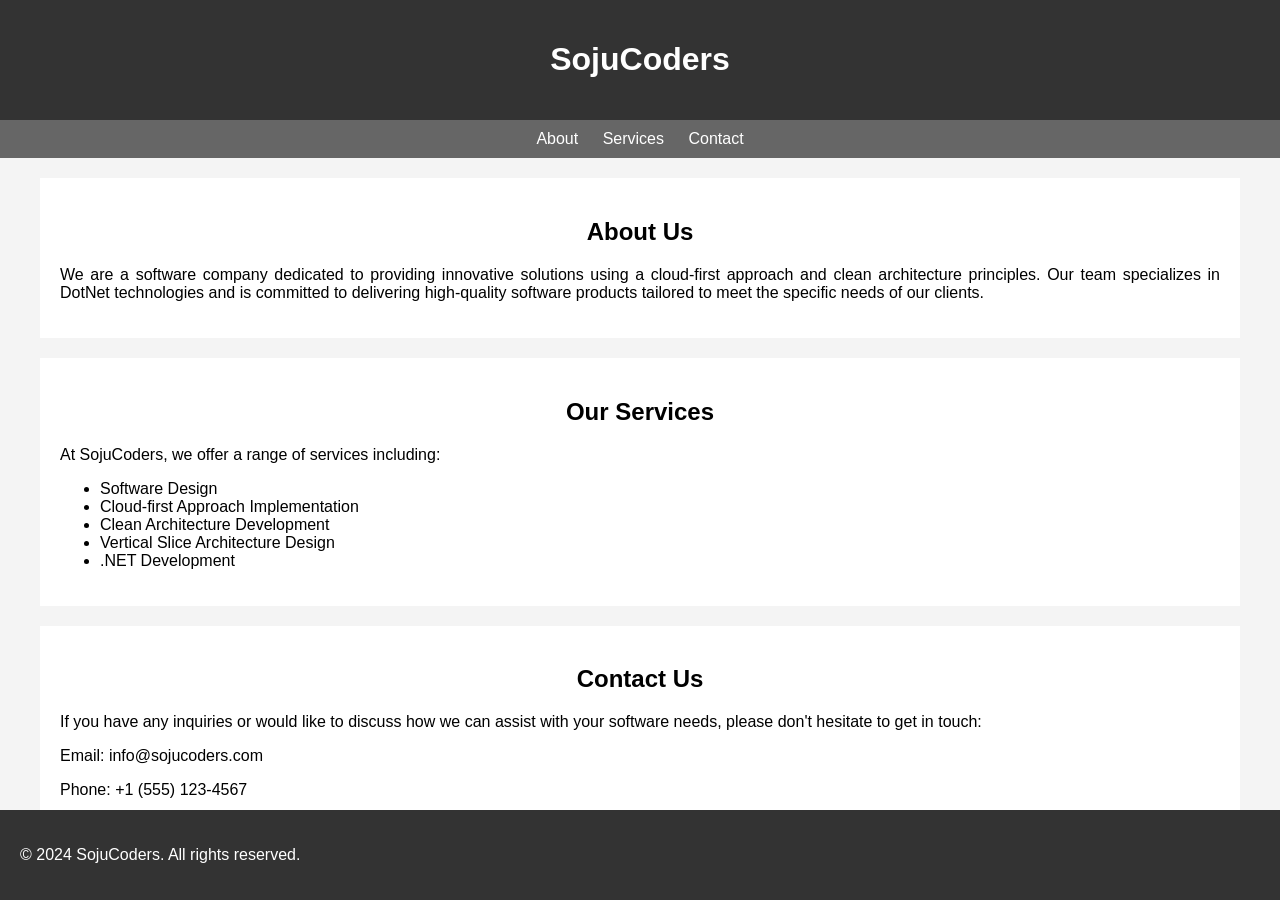
==== index.html @ ae92ab6e "Create index.html" ====
<!DOCTYPE html>
<html lang="en">
<head>
    <meta charset="UTF-8">
    <meta name="viewport" content="width=device-width, initial-scale=1.0">
    <title>SojuCoders</title>
    <style>
        body {
            font-family: Arial, sans-serif;
            margin: 0;
            padding: 0;
            background-color: #f4f4f4;
        }
        header {
            background-color: #333;
            color: #fff;
            padding: 20px;
            text-align: center;
        }
        nav {
            background-color: #666;
            padding: 10px;
            text-align: center;
        }
        nav a {
            color: #fff;
            text-decoration: none;
            margin: 0 10px;
        }
        .container {
            max-width: 1200px;
            margin: 20px auto;
            padding: 0 20px;
        }
        section {
            background-color: #fff;
            padding: 20px;
            margin-bottom: 20px;
        }
        h1, h2 {
            text-align: center;
        }
        p {
            text-align: justify;
        }
        footer {
            background-color: #333;
            color: #fff;
            text-align: center;
            padding: 20px;
            position: absolute;
            bottom: 0;
            width: 100%;
        }
    </style>
</head>
<body>
    <header>
        <h1>SojuCoders</h1>
    </header>
    <nav>
        <a href="#about">About</a>
        <a href="#services">Services</a>
        <a href="#contact">Contact</a>
    </nav>
    <div class="container">
        <section id="about">
            <h2>About Us</h2>
            <p>We are a software company dedicated to providing innovative solutions using a cloud-first approach and clean architecture principles. Our team specializes in DotNet technologies and is committed to delivering high-quality software products tailored to meet the specific needs of our clients.</p>
        </section>
        <section id="services">
            <h2>Our Services</h2>
            <p>At SojuCoders, we offer a range of services including:</p>
            <ul>
                <li>Software Design</li>
                <li>Cloud-first Approach Implementation</li>
                <li>Clean Architecture Development</li>
                <li>Vertical Slice Architecture Design</li>
                <li>.NET Development</li>
            </ul>
        </section>
        <section id="contact">
            <h2>Contact Us</h2>
            <p>If you have any inquiries or would like to discuss how we can assist with your software needs, please don't hesitate to get in touch:</p>
            <p>Email: info@sojucoders.com</p>
            <p>Phone: +1 (555) 123-4567</p>
        </section>
    </div>
    <footer>
        <p>&copy; 2024 SojuCoders. All rights reserved.</p>
    </footer>
</body>
</html>
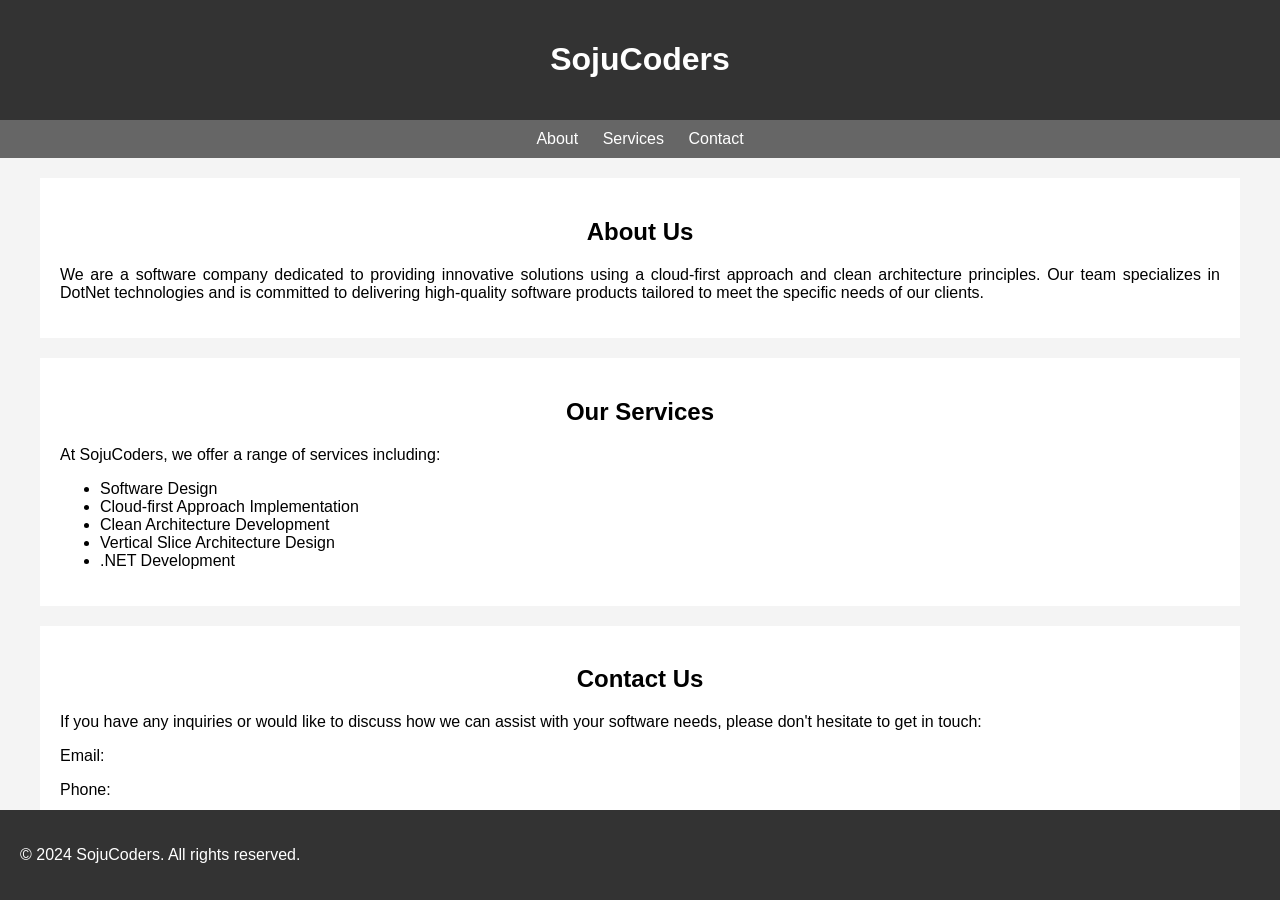
==== commit d28a4b85: "Update index.html" ====
--- a/index.html
+++ b/index.html
@@ -82,8 +82,8 @@
         <section id="contact">
             <h2>Contact Us</h2>
             <p>If you have any inquiries or would like to discuss how we can assist with your software needs, please don't hesitate to get in touch:</p>
-            <p>Email: info@sojucoders.com</p>
-            <p>Phone: +1 (555) 123-4567</p>
+            <p>Email: </p>
+            <p>Phone: </p>
         </section>
     </div>
     <footer>
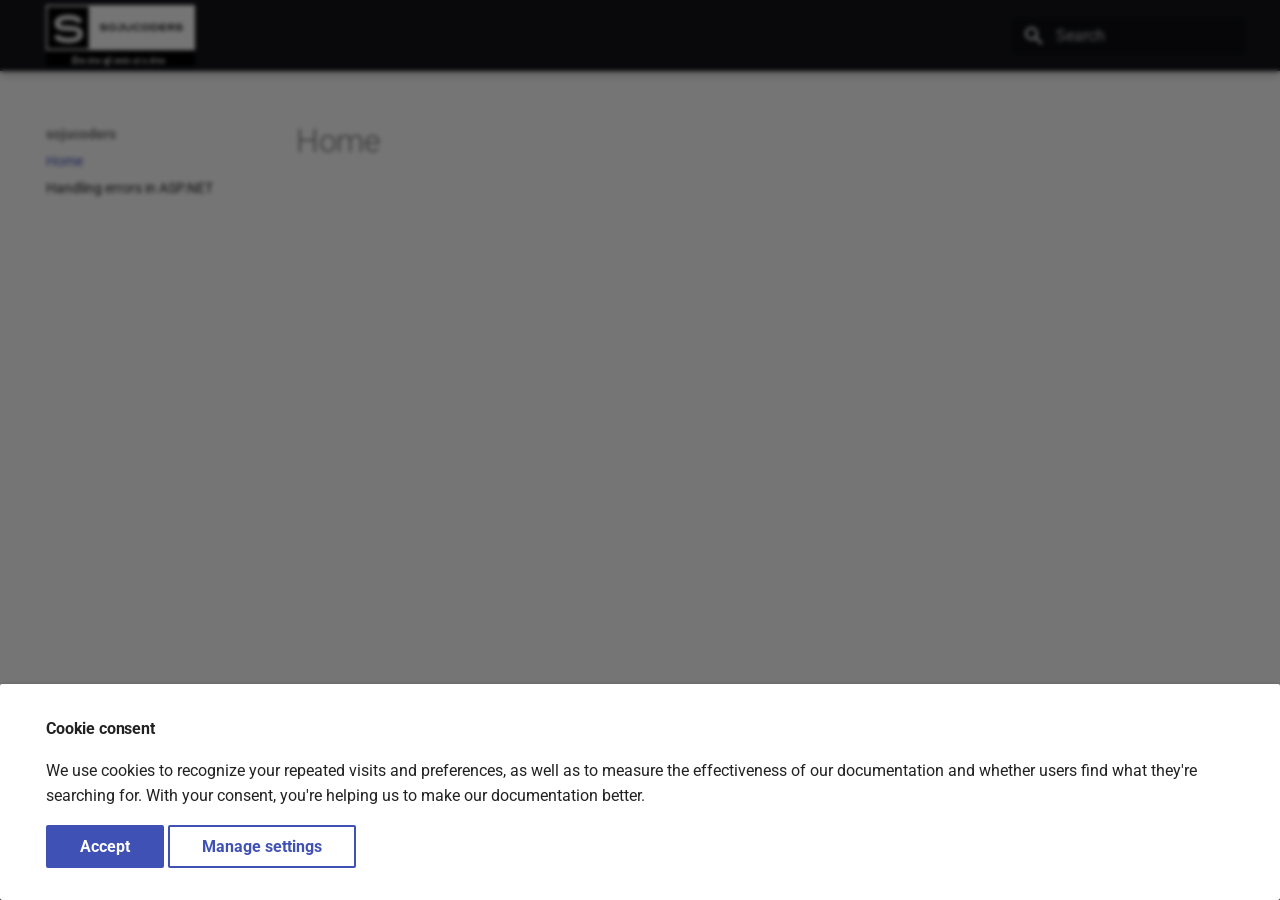
==== commit 79acba01: "Deployed  with MkDocs version: 1.5.3" ====
--- a/index.html
+++ b/index.html
@@ -1,93 +1,363 @@
-<!DOCTYPE html>
-<html lang="en">
-<head>
-    <meta charset="UTF-8">
-    <meta name="viewport" content="width=device-width, initial-scale=1.0">
-    <title>SojuCoders</title>
-    <style>
-        body {
-            font-family: Arial, sans-serif;
-            margin: 0;
-            padding: 0;
-            background-color: #f4f4f4;
-        }
-        header {
-            background-color: #333;
-            color: #fff;
-            padding: 20px;
-            text-align: center;
-        }
-        nav {
-            background-color: #666;
-            padding: 10px;
-            text-align: center;
-        }
-        nav a {
-            color: #fff;
-            text-decoration: none;
-            margin: 0 10px;
-        }
-        .container {
-            max-width: 1200px;
-            margin: 20px auto;
-            padding: 0 20px;
-        }
-        section {
-            background-color: #fff;
-            padding: 20px;
-            margin-bottom: 20px;
-        }
-        h1, h2 {
-            text-align: center;
-        }
-        p {
-            text-align: justify;
-        }
-        footer {
-            background-color: #333;
-            color: #fff;
-            text-align: center;
-            padding: 20px;
-            position: absolute;
-            bottom: 0;
-            width: 100%;
-        }
-    </style>
-</head>
-<body>
-    <header>
-        <h1>SojuCoders</h1>
-    </header>
-    <nav>
-        <a href="#about">About</a>
-        <a href="#services">Services</a>
-        <a href="#contact">Contact</a>
-    </nav>
-    <div class="container">
-        <section id="about">
-            <h2>About Us</h2>
-            <p>We are a software company dedicated to providing innovative solutions using a cloud-first approach and clean architecture principles. Our team specializes in DotNet technologies and is committed to delivering high-quality software products tailored to meet the specific needs of our clients.</p>
-        </section>
-        <section id="services">
-            <h2>Our Services</h2>
-            <p>At SojuCoders, we offer a range of services including:</p>
-            <ul>
-                <li>Software Design</li>
-                <li>Cloud-first Approach Implementation</li>
-                <li>Clean Architecture Development</li>
-                <li>Vertical Slice Architecture Design</li>
-                <li>.NET Development</li>
-            </ul>
-        </section>
-        <section id="contact">
-            <h2>Contact Us</h2>
-            <p>If you have any inquiries or would like to discuss how we can assist with your software needs, please don't hesitate to get in touch:</p>
-            <p>Email: </p>
-            <p>Phone: </p>
-        </section>
-    </div>
-    <footer>
-        <p>&copy; 2024 SojuCoders. All rights reserved.</p>
-    </footer>
-</body>
-</html>
+
+<!doctype html>
+<html lang="en" class="no-js">
+  <head>
+    
+      <meta charset="utf-8">
+      <meta name="viewport" content="width=device-width,initial-scale=1">
+      
+      
+      
+      
+      
+        <link rel="next" href="article-01/">
+      
+      
+      <link rel="icon" href="assets/images/favicon.png">
+      <meta name="generator" content="mkdocs-1.5.3, mkdocs-material-9.5.10">
+    
+    
+      
+        <title>sojucoders</title>
+      
+    
+    
+      <link rel="stylesheet" href="assets/stylesheets/main.7e359304.min.css">
+      
+        
+        <link rel="stylesheet" href="assets/stylesheets/palette.06af60db.min.css">
+      
+      
+
+
+    
+    
+      
+    
+    
+      
+        
+        
+        <link rel="preconnect" href="https://fonts.gstatic.com" crossorigin>
+        <link rel="stylesheet" href="https://fonts.googleapis.com/css?family=Roboto:300,300i,400,400i,700,700i%7CRoboto+Mono:400,400i,700,700i&display=fallback">
+        <style>:root{--md-text-font:"Roboto";--md-code-font:"Roboto Mono"}</style>
+      
+    
+    
+      <link rel="stylesheet" href="stylesheets/extra.css">
+    
+    <script>__md_scope=new URL(".",location),__md_hash=e=>[...e].reduce((e,_)=>(e<<5)-e+_.charCodeAt(0),0),__md_get=(e,_=localStorage,t=__md_scope)=>JSON.parse(_.getItem(t.pathname+"."+e)),__md_set=(e,_,t=localStorage,a=__md_scope)=>{try{t.setItem(a.pathname+"."+e,JSON.stringify(_))}catch(e){}}</script>
+    
+      
+
+    
+    
+    
+  </head>
+  
+  
+    
+    
+    
+    
+    
+    <body dir="ltr" data-md-color-scheme="default" data-md-color-primary="black" data-md-color-accent="indigo">
+  
+    
+    <input class="md-toggle" data-md-toggle="drawer" type="checkbox" id="__drawer" autocomplete="off">
+    <input class="md-toggle" data-md-toggle="search" type="checkbox" id="__search" autocomplete="off">
+    <label class="md-overlay" for="__drawer"></label>
+    <div data-md-component="skip">
+      
+    </div>
+    <div data-md-component="announce">
+      
+    </div>
+    
+    
+      
+
+  
+
+<header class="md-header md-header--shadow" data-md-component="header">
+  <nav class="md-header__inner md-grid" aria-label="Header">
+    <a href="." title="sojucoders" class="md-header__button md-logo" aria-label="sojucoders" data-md-component="logo">
+      
+  <img src="assets/images/image.png" alt="logo">
+
+    </a>
+    <label class="md-header__button md-icon" for="__drawer">
+      
+      <svg xmlns="http://www.w3.org/2000/svg" viewBox="0 0 24 24"><path d="M3 6h18v2H3V6m0 5h18v2H3v-2m0 5h18v2H3v-2Z"/></svg>
+    </label>
+    <div class="md-header__title" data-md-component="header-title">
+      <div class="md-header__ellipsis">
+        <div class="md-header__topic">
+          <span class="md-ellipsis">
+            sojucoders
+          </span>
+        </div>
+        <div class="md-header__topic" data-md-component="header-topic">
+          <span class="md-ellipsis">
+            
+              Home
+            
+          </span>
+        </div>
+      </div>
+    </div>
+    
+      
+    
+    
+    
+    
+      <label class="md-header__button md-icon" for="__search">
+        
+        <svg xmlns="http://www.w3.org/2000/svg" viewBox="0 0 24 24"><path d="M9.5 3A6.5 6.5 0 0 1 16 9.5c0 1.61-.59 3.09-1.56 4.23l.27.27h.79l5 5-1.5 1.5-5-5v-.79l-.27-.27A6.516 6.516 0 0 1 9.5 16 6.5 6.5 0 0 1 3 9.5 6.5 6.5 0 0 1 9.5 3m0 2C7 5 5 7 5 9.5S7 14 9.5 14 14 12 14 9.5 12 5 9.5 5Z"/></svg>
+      </label>
+      <div class="md-search" data-md-component="search" role="dialog">
+  <label class="md-search__overlay" for="__search"></label>
+  <div class="md-search__inner" role="search">
+    <form class="md-search__form" name="search">
+      <input type="text" class="md-search__input" name="query" aria-label="Search" placeholder="Search" autocapitalize="off" autocorrect="off" autocomplete="off" spellcheck="false" data-md-component="search-query" required>
+      <label class="md-search__icon md-icon" for="__search">
+        
+        <svg xmlns="http://www.w3.org/2000/svg" viewBox="0 0 24 24"><path d="M9.5 3A6.5 6.5 0 0 1 16 9.5c0 1.61-.59 3.09-1.56 4.23l.27.27h.79l5 5-1.5 1.5-5-5v-.79l-.27-.27A6.516 6.516 0 0 1 9.5 16 6.5 6.5 0 0 1 3 9.5 6.5 6.5 0 0 1 9.5 3m0 2C7 5 5 7 5 9.5S7 14 9.5 14 14 12 14 9.5 12 5 9.5 5Z"/></svg>
+        
+        <svg xmlns="http://www.w3.org/2000/svg" viewBox="0 0 24 24"><path d="M20 11v2H8l5.5 5.5-1.42 1.42L4.16 12l7.92-7.92L13.5 5.5 8 11h12Z"/></svg>
+      </label>
+      <nav class="md-search__options" aria-label="Search">
+        
+        <button type="reset" class="md-search__icon md-icon" title="Clear" aria-label="Clear" tabindex="-1">
+          
+          <svg xmlns="http://www.w3.org/2000/svg" viewBox="0 0 24 24"><path d="M19 6.41 17.59 5 12 10.59 6.41 5 5 6.41 10.59 12 5 17.59 6.41 19 12 13.41 17.59 19 19 17.59 13.41 12 19 6.41Z"/></svg>
+        </button>
+      </nav>
+      
+    </form>
+    <div class="md-search__output">
+      <div class="md-search__scrollwrap" data-md-scrollfix>
+        <div class="md-search-result" data-md-component="search-result">
+          <div class="md-search-result__meta">
+            Initializing search
+          </div>
+          <ol class="md-search-result__list" role="presentation"></ol>
+        </div>
+      </div>
+    </div>
+  </div>
+</div>
+    
+    
+  </nav>
+  
+</header>
+    
+    <div class="md-container" data-md-component="container">
+      
+      
+        
+          
+        
+      
+      <main class="md-main" data-md-component="main">
+        <div class="md-main__inner md-grid">
+          
+            
+              
+              <div class="md-sidebar md-sidebar--primary" data-md-component="sidebar" data-md-type="navigation" >
+                <div class="md-sidebar__scrollwrap">
+                  <div class="md-sidebar__inner">
+                    
+
+
+
+<nav class="md-nav md-nav--primary" aria-label="Navigation" data-md-level="0">
+  <label class="md-nav__title" for="__drawer">
+    <a href="." title="sojucoders" class="md-nav__button md-logo" aria-label="sojucoders" data-md-component="logo">
+      
+  <img src="assets/images/image.png" alt="logo">
+
+    </a>
+    sojucoders
+  </label>
+  
+  <ul class="md-nav__list" data-md-scrollfix>
+    
+      
+      
+  
+  
+    
+  
+  
+  
+    <li class="md-nav__item md-nav__item--active">
+      
+      <input class="md-nav__toggle md-toggle" type="checkbox" id="__toc">
+      
+      
+      
+      <a href="." class="md-nav__link md-nav__link--active">
+        
+  
+  <span class="md-ellipsis">
+    Home
+  </span>
+  
+
+      </a>
+      
+    </li>
+  
+
+    
+      
+      
+  
+  
+  
+  
+    <li class="md-nav__item">
+      <a href="article-01/" class="md-nav__link">
+        
+  
+  <span class="md-ellipsis">
+    Handling errors in ASP.NET
+  </span>
+  
+
+      </a>
+    </li>
+  
+
+    
+  </ul>
+</nav>
+                  </div>
+                </div>
+              </div>
+            
+            
+              
+              <div class="md-sidebar md-sidebar--secondary" data-md-component="sidebar" data-md-type="toc" >
+                <div class="md-sidebar__scrollwrap">
+                  <div class="md-sidebar__inner">
+                    
+
+<nav class="md-nav md-nav--secondary" aria-label="Table of contents">
+  
+  
+  
+  
+</nav>
+                  </div>
+                </div>
+              </div>
+            
+          
+          
+            <div class="md-content" data-md-component="content">
+              <article class="md-content__inner md-typeset">
+                
+                  
+
+
+  <h1>Home</h1>
+
+
+
+
+
+
+
+
+
+
+
+
+
+
+                
+              </article>
+            </div>
+          
+          
+<script>var target=document.getElementById(location.hash.slice(1));target&&target.name&&(target.checked=target.name.startsWith("__tabbed_"))</script>
+        </div>
+        
+      </main>
+      
+        <footer class="md-footer">
+  
+  <div class="md-footer-meta md-typeset">
+    <div class="md-footer-meta__inner md-grid">
+      <div class="md-copyright">
+  
+  
+    Made with
+    <a href="https://squidfunk.github.io/mkdocs-material/" target="_blank" rel="noopener">
+      Material for MkDocs
+    </a>
+  
+</div>
+      
+    </div>
+  </div>
+</footer>
+      
+    </div>
+    <div class="md-dialog" data-md-component="dialog">
+      <div class="md-dialog__inner md-typeset"></div>
+    </div>
+    
+    
+      <div class="md-consent" data-md-component="consent" id="__consent" hidden>
+        <div class="md-consent__overlay"></div>
+        <aside class="md-consent__inner">
+          <form class="md-consent__form md-grid md-typeset" name="consent">
+            
+
+
+
+
+  
+
+
+<h4>Cookie consent</h4>
+<p>We use cookies to recognize your repeated visits and preferences, as well as to measure the effectiveness of our documentation and whether users find what they're searching for. With your consent, you're helping us to make our documentation better.</p>
+<input class="md-toggle" type="checkbox" id="__settings" >
+<div class="md-consent__settings">
+  <ul class="task-list">
+    
+  </ul>
+</div>
+<div class="md-consent__controls">
+  
+    
+      <button class="md-button md-button--primary">Accept</button>
+    
+    
+    
+  
+    
+    
+    
+      <label class="md-button" for="__settings">Manage settings</label>
+    
+  
+</div>
+          </form>
+        </aside>
+      </div>
+      <script>var consent=__md_get("__consent");if(consent)for(var input of document.forms.consent.elements)input.name&&(input.checked=consent[input.name]||!1);else"file:"!==location.protocol&&setTimeout(function(){document.querySelector("[data-md-component=consent]").hidden=!1},250);var action,form=document.forms.consent;for(action of["submit","reset"])form.addEventListener(action,function(e){if(e.preventDefault(),"reset"===e.type)for(var n of document.forms.consent.elements)n.name&&(n.checked=!1);__md_set("__consent",Object.fromEntries(Array.from(new FormData(form).keys()).map(function(e){return[e,!0]}))),location.hash="",location.reload()})</script>
+    
+    <script id="__config" type="application/json">{"base": ".", "features": [], "search": "assets/javascripts/workers/search.b8dbb3d2.min.js", "translations": {"clipboard.copied": "Copied to clipboard", "clipboard.copy": "Copy to clipboard", "search.result.more.one": "1 more on this page", "search.result.more.other": "# more on this page", "search.result.none": "No matching documents", "search.result.one": "1 matching document", "search.result.other": "# matching documents", "search.result.placeholder": "Type to start searching", "search.result.term.missing": "Missing", "select.version": "Select version"}}</script>
+    
+    
+      <script src="assets/javascripts/bundle.8fd75fb4.min.js"></script>
+      
+    
+  </body>
+</html>
--- a/assets/stylesheets/main.7e359304.min.css
+++ b/assets/stylesheets/main.7e359304.min.css
@@ -0,0 +1 @@
+@charset "UTF-8";html{-webkit-text-size-adjust:none;-moz-text-size-adjust:none;text-size-adjust:none;box-sizing:border-box}*,:after,:before{box-sizing:inherit}@media (prefers-reduced-motion){*,:after,:before{transition:none!important}}body{margin:0}a,button,input,label{-webkit-tap-highlight-color:transparent}a{color:inherit;text-decoration:none}hr{border:0;box-sizing:initial;display:block;height:.05rem;overflow:visible;padding:0}small{font-size:80%}sub,sup{line-height:1em}img{border-style:none}table{border-collapse:initial;border-spacing:0}td,th{font-weight:400;vertical-align:top}button{background:#0000;border:0;font-family:inherit;font-size:inherit;margin:0;padding:0}input{border:0;outline:none}:root{--md-primary-fg-color:#4051b5;--md-primary-fg-color--light:#5d6cc0;--md-primary-fg-color--dark:#303fa1;--md-primary-bg-color:#fff;--md-primary-bg-color--light:#ffffffb3;--md-accent-fg-color:#526cfe;--md-accent-fg-color--transparent:#526cfe1a;--md-accent-bg-color:#fff;--md-accent-bg-color--light:#ffffffb3}[data-md-color-scheme=default]{color-scheme:light}[data-md-color-scheme=default] img[src$="#gh-dark-mode-only"],[data-md-color-scheme=default] img[src$="#only-dark"]{display:none}:root,[data-md-color-scheme=default]{--md-hue:225deg;--md-default-fg-color:#000000de;--md-default-fg-color--light:#0000008a;--md-default-fg-color--lighter:#00000052;--md-default-fg-color--lightest:#00000012;--md-default-bg-color:#fff;--md-default-bg-color--light:#ffffffb3;--md-default-bg-color--lighter:#ffffff4d;--md-default-bg-color--lightest:#ffffff1f;--md-code-fg-color:#36464e;--md-code-bg-color:#f5f5f5;--md-code-hl-color:#4287ff;--md-code-hl-color--light:#4287ff1a;--md-code-hl-number-color:#d52a2a;--md-code-hl-special-color:#db1457;--md-code-hl-function-color:#a846b9;--md-code-hl-constant-color:#6e59d9;--md-code-hl-keyword-color:#3f6ec6;--md-code-hl-string-color:#1c7d4d;--md-code-hl-name-color:var(--md-code-fg-color);--md-code-hl-operator-color:var(--md-default-fg-color--light);--md-code-hl-punctuation-color:var(--md-default-fg-color--light);--md-code-hl-comment-color:var(--md-default-fg-color--light);--md-code-hl-generic-color:var(--md-default-fg-color--light);--md-code-hl-variable-color:var(--md-default-fg-color--light);--md-typeset-color:var(--md-default-fg-color);--md-typeset-a-color:var(--md-primary-fg-color);--md-typeset-del-color:#f5503d26;--md-typeset-ins-color:#0bd57026;--md-typeset-kbd-color:#fafafa;--md-typeset-kbd-accent-color:#fff;--md-typeset-kbd-border-color:#b8b8b8;--md-typeset-mark-color:#ffff0080;--md-typeset-table-color:#0000001f;--md-typeset-table-color--light:rgba(0,0,0,.035);--md-admonition-fg-color:var(--md-default-fg-color);--md-admonition-bg-color:var(--md-default-bg-color);--md-warning-fg-color:#000000de;--md-warning-bg-color:#ff9;--md-footer-fg-color:#fff;--md-footer-fg-color--light:#ffffffb3;--md-footer-fg-color--lighter:#ffffff73;--md-footer-bg-color:#000000de;--md-footer-bg-color--dark:#00000052;--md-shadow-z1:0 0.2rem 0.5rem #0000000d,0 0 0.05rem #0000001a;--md-shadow-z2:0 0.2rem 0.5rem #0000001a,0 0 0.05rem #00000040;--md-shadow-z3:0 0.2rem 0.5rem #0003,0 0 0.05rem #00000059}.md-icon svg{fill:currentcolor;display:block;height:1.2rem;width:1.2rem}body{-webkit-font-smoothing:antialiased;-moz-osx-font-smoothing:grayscale;--md-text-font-family:var(--md-text-font,_),-apple-system,BlinkMacSystemFont,Helvetica,Arial,sans-serif;--md-code-font-family:var(--md-code-font,_),SFMono-Regular,Consolas,Menlo,monospace}aside,body,input{font-feature-settings:"kern","liga";color:var(--md-typeset-color);font-family:var(--md-text-font-family)}code,kbd,pre{font-feature-settings:"kern";font-family:var(--md-code-font-family)}:root{--md-typeset-table-sort-icon:url('data:image/svg+xml;charset=utf-8,<svg xmlns="http://www.w3.org/2000/svg" viewBox="0 0 24 24"><path d="m18 21-4-4h3V7h-3l4-4 4 4h-3v10h3M2 19v-2h10v2M2 13v-2h7v2M2 7V5h4v2H2Z"/></svg>');--md-typeset-table-sort-icon--asc:url('data:image/svg+xml;charset=utf-8,<svg xmlns="http://www.w3.org/2000/svg" viewBox="0 0 24 24"><path d="M19 17h3l-4 4-4-4h3V3h2M2 17h10v2H2M6 5v2H2V5m0 6h7v2H2v-2Z"/></svg>');--md-typeset-table-sort-icon--desc:url('data:image/svg+xml;charset=utf-8,<svg xmlns="http://www.w3.org/2000/svg" viewBox="0 0 24 24"><path d="M19 7h3l-4-4-4 4h3v14h2M2 17h10v2H2M6 5v2H2V5m0 6h7v2H2v-2Z"/></svg>')}.md-typeset{-webkit-print-color-adjust:exact;color-adjust:exact;font-size:.8rem;line-height:1.6}@media print{.md-typeset{font-size:.68rem}}.md-typeset blockquote,.md-typeset dl,.md-typeset figure,.md-typeset ol,.md-typeset pre,.md-typeset ul{margin-bottom:1em;margin-top:1em}.md-typeset h1{color:var(--md-default-fg-color--light);font-size:2em;line-height:1.3;margin:0 0 1.25em}.md-typeset h1,.md-typeset h2{font-weight:300;letter-spacing:-.01em}.md-typeset h2{font-size:1.5625em;line-height:1.4;margin:1.6em 0 .64em}.md-typeset h3{font-size:1.25em;font-weight:400;letter-spacing:-.01em;line-height:1.5;margin:1.6em 0 .8em}.md-typeset h2+h3{margin-top:.8em}.md-typeset h4{font-weight:700;letter-spacing:-.01em;margin:1em 0}.md-typeset h5,.md-typeset h6{color:var(--md-default-fg-color--light);font-size:.8em;font-weight:700;letter-spacing:-.01em;margin:1.25em 0}.md-typeset h5{text-transform:uppercase}.md-typeset hr{border-bottom:.05rem solid var(--md-default-fg-color--lightest);display:flow-root;margin:1.5em 0}.md-typeset a{color:var(--md-typeset-a-color);word-break:break-word}.md-typeset a,.md-typeset a:before{transition:color 125ms}.md-typeset a:focus,.md-typeset a:hover{color:var(--md-accent-fg-color)}.md-typeset a:focus code,.md-typeset a:hover code{background-color:var(--md-accent-fg-color--transparent)}.md-typeset a code{color:currentcolor;transition:background-color 125ms}.md-typeset a.focus-visible{outline-color:var(--md-accent-fg-color);outline-offset:.2rem}.md-typeset code,.md-typeset kbd,.md-typeset pre{color:var(--md-code-fg-color);direction:ltr;font-variant-ligatures:none}@media print{.md-typeset code,.md-typeset kbd,.md-typeset pre{white-space:pre-wrap}}.md-typeset code{background-color:var(--md-code-bg-color);border-radius:.1rem;-webkit-box-decoration-break:clone;box-decoration-break:clone;font-size:.85em;padding:0 .2941176471em;word-break:break-word}.md-typeset code:not(.focus-visible){-webkit-tap-highlight-color:transparent;outline:none}.md-typeset pre{display:flow-root;line-height:1.4;position:relative}.md-typeset pre>code{-webkit-box-decoration-break:slice;box-decoration-break:slice;box-shadow:none;display:block;margin:0;outline-color:var(--md-accent-fg-color);overflow:auto;padding:.7720588235em 1.1764705882em;scrollbar-color:var(--md-default-fg-color--lighter) #0000;scrollbar-width:thin;touch-action:auto;word-break:normal}.md-typeset pre>code:hover{scrollbar-color:var(--md-accent-fg-color) #0000}.md-typeset pre>code::-webkit-scrollbar{height:.2rem;width:.2rem}.md-typeset pre>code::-webkit-scrollbar-thumb{background-color:var(--md-default-fg-color--lighter)}.md-typeset pre>code::-webkit-scrollbar-thumb:hover{background-color:var(--md-accent-fg-color)}.md-typeset kbd{background-color:var(--md-typeset-kbd-color);border-radius:.1rem;box-shadow:0 .1rem 0 .05rem var(--md-typeset-kbd-border-color),0 .1rem 0 var(--md-typeset-kbd-border-color),0 -.1rem .2rem var(--md-typeset-kbd-accent-color) inset;color:var(--md-default-fg-color);display:inline-block;font-size:.75em;padding:0 .6666666667em;vertical-align:text-top;word-break:break-word}.md-typeset mark{background-color:var(--md-typeset-mark-color);-webkit-box-decoration-break:clone;box-decoration-break:clone;color:inherit;word-break:break-word}.md-typeset abbr{border-bottom:.05rem dotted var(--md-default-fg-color--light);cursor:help;text-decoration:none}.md-typeset small{opacity:.75}[dir=ltr] .md-typeset sub,[dir=ltr] .md-typeset sup{margin-left:.078125em}[dir=rtl] .md-typeset sub,[dir=rtl] .md-typeset sup{margin-right:.078125em}[dir=ltr] .md-typeset blockquote{padding-left:.6rem}[dir=rtl] .md-typeset blockquote{padding-right:.6rem}[dir=ltr] .md-typeset blockquote{border-left:.2rem solid var(--md-default-fg-color--lighter)}[dir=rtl] .md-typeset blockquote{border-right:.2rem solid var(--md-default-fg-color--lighter)}.md-typeset blockquote{color:var(--md-default-fg-color--light);margin-left:0;margin-right:0}.md-typeset ul{list-style-type:disc}[dir=ltr] .md-typeset ol,[dir=ltr] .md-typeset ul{margin-left:.625em}[dir=rtl] .md-typeset ol,[dir=rtl] .md-typeset ul{margin-right:.625em}.md-typeset ol,.md-typeset ul{padding:0}.md-typeset ol:not([hidden]),.md-typeset ul:not([hidden]){display:flow-root}.md-typeset ol ol,.md-typeset ul ol{list-style-type:lower-alpha}.md-typeset ol ol ol,.md-typeset ul ol ol{list-style-type:lower-roman}[dir=ltr] .md-typeset ol li,[dir=ltr] .md-typeset ul li{margin-left:1.25em}[dir=rtl] .md-typeset ol li,[dir=rtl] .md-typeset ul li{margin-right:1.25em}.md-typeset ol li,.md-typeset ul li{margin-bottom:.5em}.md-typeset ol li blockquote,.md-typeset ol li p,.md-typeset ul li blockquote,.md-typeset ul li p{margin:.5em 0}.md-typeset ol li:last-child,.md-typeset ul li:last-child{margin-bottom:0}[dir=ltr] .md-typeset ol li ol,[dir=ltr] .md-typeset ol li ul,[dir=ltr] .md-typeset ul li ol,[dir=ltr] .md-typeset ul li ul{margin-left:.625em}[dir=rtl] .md-typeset ol li ol,[dir=rtl] .md-typeset ol li ul,[dir=rtl] .md-typeset ul li ol,[dir=rtl] .md-typeset ul li ul{margin-right:.625em}.md-typeset ol li ol,.md-typeset ol li ul,.md-typeset ul li ol,.md-typeset ul li ul{margin-bottom:.5em;margin-top:.5em}[dir=ltr] .md-typeset dd{margin-left:1.875em}[dir=rtl] .md-typeset dd{margin-right:1.875em}.md-typeset dd{margin-bottom:1.5em;margin-top:1em}.md-typeset img,.md-typeset svg,.md-typeset video{height:auto;max-width:100%}.md-typeset img[align=left]{margin:1em 1em 1em 0}.md-typeset img[align=right]{margin:1em 0 1em 1em}.md-typeset img[align]:only-child{margin-top:0}.md-typeset figure{display:flow-root;margin:1em auto;max-width:100%;text-align:center;width:-webkit-fit-content;width:-moz-fit-content;width:fit-content}.md-typeset figure img{display:block;margin:0 auto}.md-typeset figcaption{font-style:italic;margin:1em auto;max-width:24rem}.md-typeset iframe{max-width:100%}.md-typeset table:not([class]){background-color:var(--md-default-bg-color);border:.05rem solid var(--md-typeset-table-color);border-radius:.1rem;display:inline-block;font-size:.64rem;max-width:100%;overflow:auto;touch-action:auto}@media print{.md-typeset table:not([class]){display:table}}.md-typeset table:not([class])+*{margin-top:1.5em}.md-typeset table:not([class]) td>:first-child,.md-typeset table:not([class]) th>:first-child{margin-top:0}.md-typeset table:not([class]) td>:last-child,.md-typeset table:not([class]) th>:last-child{margin-bottom:0}.md-typeset table:not([class]) td:not([align]),.md-typeset table:not([class]) th:not([align]){text-align:left}[dir=rtl] .md-typeset table:not([class]) td:not([align]),[dir=rtl] .md-typeset table:not([class]) th:not([align]){text-align:right}.md-typeset table:not([class]) th{font-weight:700;min-width:5rem;padding:.9375em 1.25em;vertical-align:top}.md-typeset table:not([class]) td{border-top:.05rem solid var(--md-typeset-table-color);padding:.9375em 1.25em;vertical-align:top}.md-typeset table:not([class]) tbody tr{transition:background-color 125ms}.md-typeset table:not([class]) tbody tr:hover{background-color:var(--md-typeset-table-color--light);box-shadow:0 .05rem 0 var(--md-default-bg-color) inset}.md-typeset table:not([class]) a{word-break:normal}.md-typeset table th[role=columnheader]{cursor:pointer}[dir=ltr] .md-typeset table th[role=columnheader]:after{margin-left:.5em}[dir=rtl] .md-typeset table th[role=columnheader]:after{margin-right:.5em}.md-typeset table th[role=columnheader]:after{content:"";display:inline-block;height:1.2em;-webkit-mask-image:var(--md-typeset-table-sort-icon);mask-image:var(--md-typeset-table-sort-icon);-webkit-mask-repeat:no-repeat;mask-repeat:no-repeat;-webkit-mask-size:contain;mask-size:contain;transition:background-color 125ms;vertical-align:text-bottom;width:1.2em}.md-typeset table th[role=columnheader]:hover:after{background-color:var(--md-default-fg-color--lighter)}.md-typeset table th[role=columnheader][aria-sort=ascending]:after{background-color:var(--md-default-fg-color--light);-webkit-mask-image:var(--md-typeset-table-sort-icon--asc);mask-image:var(--md-typeset-table-sort-icon--asc)}.md-typeset table th[role=columnheader][aria-sort=descending]:after{background-color:var(--md-default-fg-color--light);-webkit-mask-image:var(--md-typeset-table-sort-icon--desc);mask-image:var(--md-typeset-table-sort-icon--desc)}.md-typeset__scrollwrap{margin:1em -.8rem;overflow-x:auto;touch-action:auto}.md-typeset__table{display:inline-block;margin-bottom:.5em;padding:0 .8rem}@media print{.md-typeset__table{display:block}}html .md-typeset__table table{display:table;margin:0;overflow:hidden;width:100%}@media screen and (max-width:44.984375em){.md-content__inner>pre{margin:1em -.8rem}.md-content__inner>pre code{border-radius:0}}.md-typeset .md-author{border-radius:100%;display:block;flex-shrink:0;height:1.6rem;overflow:hidden;position:relative;transition:color 125ms,transform 125ms;width:1.6rem}.md-typeset .md-author img{display:block}.md-typeset .md-author--more{background:var(--md-default-fg-color--lightest);color:var(--md-default-fg-color--lighter);font-size:.6rem;font-weight:700;line-height:1.6rem;text-align:center}.md-typeset .md-author--long{height:2.4rem;width:2.4rem}.md-typeset a.md-author{transform:scale(1)}.md-typeset a.md-author img{filter:grayscale(100%) opacity(75%);transition:filter 125ms}.md-typeset a.md-author:focus,.md-typeset a.md-author:hover{transform:scale(1.1);z-index:1}.md-typeset a.md-author:focus img,.md-typeset a.md-author:hover img{filter:grayscale(0)}.md-banner{background-color:var(--md-footer-bg-color);color:var(--md-footer-fg-color);overflow:auto}@media print{.md-banner{display:none}}.md-banner--warning{background-color:var(--md-warning-bg-color);color:var(--md-warning-fg-color)}.md-banner__inner{font-size:.7rem;margin:.6rem auto;padding:0 .8rem}[dir=ltr] .md-banner__button{float:right}[dir=rtl] .md-banner__button{float:left}.md-banner__button{color:inherit;cursor:pointer;transition:opacity .25s}.no-js .md-banner__button{display:none}.md-banner__button:hover{opacity:.7}html{font-size:125%;height:100%;overflow-x:hidden}@media screen and (min-width:100em){html{font-size:137.5%}}@media screen and (min-width:125em){html{font-size:150%}}body{background-color:var(--md-default-bg-color);display:flex;flex-direction:column;font-size:.5rem;min-height:100%;position:relative;width:100%}@media print{body{display:block}}@media screen and (max-width:59.984375em){body[data-md-scrolllock]{position:fixed}}.md-grid{margin-left:auto;margin-right:auto;max-width:61rem}.md-container{display:flex;flex-direction:column;flex-grow:1}@media print{.md-container{display:block}}.md-main{flex-grow:1}.md-main__inner{display:flex;height:100%;margin-top:1.5rem}.md-ellipsis{overflow:hidden;text-overflow:ellipsis}.md-toggle{display:none}.md-option{height:0;opacity:0;position:absolute;width:0}.md-option:checked+label:not([hidden]){display:block}.md-option.focus-visible+label{outline-color:var(--md-accent-fg-color);outline-style:auto}.md-skip{background-color:var(--md-default-fg-color);border-radius:.1rem;color:var(--md-default-bg-color);font-size:.64rem;margin:.5rem;opacity:0;outline-color:var(--md-accent-fg-color);padding:.3rem .5rem;position:fixed;transform:translateY(.4rem);z-index:-1}.md-skip:focus{opacity:1;transform:translateY(0);transition:transform .25s cubic-bezier(.4,0,.2,1),opacity 175ms 75ms;z-index:10}@page{margin:25mm}:root{--md-clipboard-icon:url('data:image/svg+xml;charset=utf-8,<svg xmlns="http://www.w3.org/2000/svg" viewBox="0 0 24 24"><path d="M19 21H8V7h11m0-2H8a2 2 0 0 0-2 2v14a2 2 0 0 0 2 2h11a2 2 0 0 0 2-2V7a2 2 0 0 0-2-2m-3-4H4a2 2 0 0 0-2 2v14h2V3h12V1Z"/></svg>')}.md-clipboard{border-radius:.1rem;color:var(--md-default-fg-color--lightest);cursor:pointer;height:1.5em;outline-color:var(--md-accent-fg-color);outline-offset:.1rem;position:absolute;right:.5em;top:.5em;transition:color .25s;width:1.5em;z-index:1}@media print{.md-clipboard{display:none}}.md-clipboard:not(.focus-visible){-webkit-tap-highlight-color:transparent;outline:none}:hover>.md-clipboard{color:var(--md-default-fg-color--light)}.md-clipboard:focus,.md-clipboard:hover{color:var(--md-accent-fg-color)}.md-clipboard:after{background-color:currentcolor;content:"";display:block;height:1.125em;margin:0 auto;-webkit-mask-image:var(--md-clipboard-icon);mask-image:var(--md-clipboard-icon);-webkit-mask-position:center;mask-position:center;-webkit-mask-repeat:no-repeat;mask-repeat:no-repeat;-webkit-mask-size:contain;mask-size:contain;width:1.125em}.md-clipboard--inline{cursor:pointer}.md-clipboard--inline code{transition:color .25s,background-color .25s}.md-clipboard--inline:focus code,.md-clipboard--inline:hover code{background-color:var(--md-accent-fg-color--transparent);color:var(--md-accent-fg-color)}@keyframes consent{0%{opacity:0;transform:translateY(100%)}to{opacity:1;transform:translateY(0)}}@keyframes overlay{0%{opacity:0}to{opacity:1}}.md-consent__overlay{animation:overlay .25s both;-webkit-backdrop-filter:blur(.1rem);backdrop-filter:blur(.1rem);background-color:#0000008a;height:100%;opacity:1;position:fixed;top:0;width:100%;z-index:5}.md-consent__inner{animation:consent .5s cubic-bezier(.1,.7,.1,1) both;background-color:var(--md-default-bg-color);border:0;border-radius:.1rem;bottom:0;box-shadow:0 0 .2rem #0000001a,0 .2rem .4rem #0003;max-height:100%;overflow:auto;padding:0;position:fixed;width:100%;z-index:5}.md-consent__form{padding:.8rem}.md-consent__settings{display:none;margin:1em 0}input:checked+.md-consent__settings{display:block}.md-consent__controls{margin-bottom:.8rem}.md-typeset .md-consent__controls .md-button{display:inline}@media screen and (max-width:44.984375em){.md-typeset .md-consent__controls .md-button{display:block;margin-top:.4rem;text-align:center;width:100%}}.md-consent label{cursor:pointer}.md-content{flex-grow:1;min-width:0}.md-content__inner{margin:0 .8rem 1.2rem;padding-top:.6rem}@media screen and (min-width:76.25em){[dir=ltr] .md-sidebar--primary:not([hidden])~.md-content>.md-content__inner{margin-left:1.2rem}[dir=ltr] .md-sidebar--secondary:not([hidden])~.md-content>.md-content__inner,[dir=rtl] .md-sidebar--primary:not([hidden])~.md-content>.md-content__inner{margin-right:1.2rem}[dir=rtl] .md-sidebar--secondary:not([hidden])~.md-content>.md-content__inner{margin-left:1.2rem}}.md-content__inner:before{content:"";display:block;height:.4rem}.md-content__inner>:last-child{margin-bottom:0}[dir=ltr] .md-content__button{float:right}[dir=rtl] .md-content__button{float:left}[dir=ltr] .md-content__button{margin-left:.4rem}[dir=rtl] .md-content__button{margin-right:.4rem}.md-content__button{margin:.4rem 0;padding:0}@media print{.md-content__button{display:none}}.md-typeset .md-content__button{color:var(--md-default-fg-color--lighter)}.md-content__button svg{display:inline;vertical-align:top}[dir=rtl] .md-content__button svg{transform:scaleX(-1)}[dir=ltr] .md-dialog{right:.8rem}[dir=rtl] .md-dialog{left:.8rem}.md-dialog{background-color:var(--md-default-fg-color);border-radius:.1rem;bottom:.8rem;box-shadow:var(--md-shadow-z3);min-width:11.1rem;opacity:0;padding:.4rem .6rem;pointer-events:none;position:fixed;transform:translateY(100%);transition:transform 0ms .4s,opacity .4s;z-index:4}@media print{.md-dialog{display:none}}.md-dialog--active{opacity:1;pointer-events:auto;transform:translateY(0);transition:transform .4s cubic-bezier(.075,.85,.175,1),opacity .4s}.md-dialog__inner{color:var(--md-default-bg-color);font-size:.7rem}.md-feedback{margin:2em 0 1em;text-align:center}.md-feedback fieldset{border:none;margin:0;padding:0}.md-feedback__title{font-weight:700;margin:1em auto}.md-feedback__inner{position:relative}.md-feedback__list{display:flex;flex-wrap:wrap;place-content:baseline center;position:relative}.md-feedback__list:hover .md-icon:not(:disabled){color:var(--md-default-fg-color--lighter)}:disabled .md-feedback__list{min-height:1.8rem}.md-feedback__icon{color:var(--md-default-fg-color--light);cursor:pointer;flex-shrink:0;margin:0 .1rem;transition:color 125ms}.md-feedback__icon:not(:disabled).md-icon:hover{color:var(--md-accent-fg-color)}.md-feedback__icon:disabled{color:var(--md-default-fg-color--lightest);pointer-events:none}.md-feedback__note{opacity:0;position:relative;transform:translateY(.4rem);transition:transform .4s cubic-bezier(.1,.7,.1,1),opacity .15s}.md-feedback__note>*{margin:0 auto;max-width:16rem}:disabled .md-feedback__note{opacity:1;transform:translateY(0)}.md-footer{background-color:var(--md-footer-bg-color);color:var(--md-footer-fg-color)}@media print{.md-footer{display:none}}.md-footer__inner{justify-content:space-between;overflow:auto;padding:.2rem}.md-footer__inner:not([hidden]){display:flex}.md-footer__link{align-items:end;display:flex;flex-grow:0.01;margin-bottom:.4rem;margin-top:1rem;max-width:100%;outline-color:var(--md-accent-fg-color);overflow:hidden;transition:opacity .25s}.md-footer__link:focus,.md-footer__link:hover{opacity:.7}[dir=rtl] .md-footer__link svg{transform:scaleX(-1)}@media screen and (max-width:44.984375em){.md-footer__link--prev{flex-shrink:0}.md-footer__link--prev .md-footer__title{display:none}}[dir=ltr] .md-footer__link--next{margin-left:auto}[dir=rtl] .md-footer__link--next{margin-right:auto}.md-footer__link--next{text-align:right}[dir=rtl] .md-footer__link--next{text-align:left}.md-footer__title{flex-grow:1;font-size:.9rem;margin-bottom:.7rem;max-width:calc(100% - 2.4rem);padding:0 1rem;white-space:nowrap}.md-footer__button{margin:.2rem;padding:.4rem}.md-footer__direction{font-size:.64rem;opacity:.7}.md-footer-meta{background-color:var(--md-footer-bg-color--dark)}.md-footer-meta__inner{display:flex;flex-wrap:wrap;justify-content:space-between;padding:.2rem}html .md-footer-meta.md-typeset a{color:var(--md-footer-fg-color--light)}html .md-footer-meta.md-typeset a:focus,html .md-footer-meta.md-typeset a:hover{color:var(--md-footer-fg-color)}.md-copyright{color:var(--md-footer-fg-color--lighter);font-size:.64rem;margin:auto .6rem;padding:.4rem 0;width:100%}@media screen and (min-width:45em){.md-copyright{width:auto}}.md-copyright__highlight{color:var(--md-footer-fg-color--light)}.md-social{display:inline-flex;gap:.2rem;margin:0 .4rem;padding:.2rem 0 .6rem}@media screen and (min-width:45em){.md-social{padding:.6rem 0}}.md-social__link{display:inline-block;height:1.6rem;text-align:center;width:1.6rem}.md-social__link:before{line-height:1.9}.md-social__link svg{fill:currentcolor;max-height:.8rem;vertical-align:-25%}.md-typeset .md-button{border:.1rem solid;border-radius:.1rem;color:var(--md-primary-fg-color);cursor:pointer;display:inline-block;font-weight:700;padding:.625em 2em;transition:color 125ms,background-color 125ms,border-color 125ms}.md-typeset .md-button--primary{background-color:var(--md-primary-fg-color);border-color:var(--md-primary-fg-color);color:var(--md-primary-bg-color)}.md-typeset .md-button:focus,.md-typeset .md-button:hover{background-color:var(--md-accent-fg-color);border-color:var(--md-accent-fg-color);color:var(--md-accent-bg-color)}[dir=ltr] .md-typeset .md-input{border-top-left-radius:.1rem}[dir=ltr] .md-typeset .md-input,[dir=rtl] .md-typeset .md-input{border-top-right-radius:.1rem}[dir=rtl] .md-typeset .md-input{border-top-left-radius:.1rem}.md-typeset .md-input{border-bottom:.1rem solid var(--md-default-fg-color--lighter);box-shadow:var(--md-shadow-z1);font-size:.8rem;height:1.8rem;padding:0 .6rem;transition:border .25s,box-shadow .25s}.md-typeset .md-input:focus,.md-typeset .md-input:hover{border-bottom-color:var(--md-accent-fg-color);box-shadow:var(--md-shadow-z2)}.md-typeset .md-input--stretch{width:100%}.md-header{background-color:var(--md-primary-fg-color);box-shadow:0 0 .2rem #0000,0 .2rem .4rem #0000;color:var(--md-primary-bg-color);display:block;left:0;position:sticky;right:0;top:0;z-index:4}@media print{.md-header{display:none}}.md-header[hidden]{transform:translateY(-100%);transition:transform .25s cubic-bezier(.8,0,.6,1),box-shadow .25s}.md-header--shadow{box-shadow:0 0 .2rem #0000001a,0 .2rem .4rem #0003;transition:transform .25s cubic-bezier(.1,.7,.1,1),box-shadow .25s}.md-header__inner{align-items:center;display:flex;padding:0 .2rem}.md-header__button{color:currentcolor;cursor:pointer;margin:.2rem;outline-color:var(--md-accent-fg-color);padding:.4rem;position:relative;transition:opacity .25s;vertical-align:middle;z-index:1}.md-header__button:hover{opacity:.7}.md-header__button:not([hidden]){display:inline-block}.md-header__button:not(.focus-visible){-webkit-tap-highlight-color:transparent;outline:none}.md-header__button.md-logo{margin:.2rem;padding:.4rem}@media screen and (max-width:76.234375em){.md-header__button.md-logo{display:none}}.md-header__button.md-logo img,.md-header__button.md-logo svg{fill:currentcolor;display:block;height:1.2rem;width:auto}@media screen and (min-width:60em){.md-header__button[for=__search]{display:none}}.no-js .md-header__button[for=__search]{display:none}[dir=rtl] .md-header__button[for=__search] svg{transform:scaleX(-1)}@media screen and (min-width:76.25em){.md-header__button[for=__drawer]{display:none}}.md-header__topic{display:flex;max-width:100%;position:absolute;transition:transform .4s cubic-bezier(.1,.7,.1,1),opacity .15s;white-space:nowrap}.md-header__topic+.md-header__topic{opacity:0;pointer-events:none;transform:translateX(1.25rem);transition:transform .4s cubic-bezier(1,.7,.1,.1),opacity .15s;z-index:-1}[dir=rtl] .md-header__topic+.md-header__topic{transform:translateX(-1.25rem)}.md-header__topic:first-child{font-weight:700}[dir=ltr] .md-header__title{margin-left:1rem;margin-right:.4rem}[dir=rtl] .md-header__title{margin-left:.4rem;margin-right:1rem}.md-header__title{flex-grow:1;font-size:.9rem;height:2.4rem;line-height:2.4rem}.md-header__title--active .md-header__topic{opacity:0;pointer-events:none;transform:translateX(-1.25rem);transition:transform .4s cubic-bezier(1,.7,.1,.1),opacity .15s;z-index:-1}[dir=rtl] .md-header__title--active .md-header__topic{transform:translateX(1.25rem)}.md-header__title--active .md-header__topic+.md-header__topic{opacity:1;pointer-events:auto;transform:translateX(0);transition:transform .4s cubic-bezier(.1,.7,.1,1),opacity .15s;z-index:0}.md-header__title>.md-header__ellipsis{height:100%;position:relative;width:100%}.md-header__option{display:flex;flex-shrink:0;max-width:100%;transition:max-width 0ms .25s,opacity .25s .25s;white-space:nowrap}[data-md-toggle=search]:checked~.md-header .md-header__option{max-width:0;opacity:0;transition:max-width 0ms,opacity 0ms}.md-header__option>input{bottom:0}.md-header__source{display:none}@media screen and (min-width:60em){[dir=ltr] .md-header__source{margin-left:1rem}[dir=rtl] .md-header__source{margin-right:1rem}.md-header__source{display:block;max-width:11.7rem;width:11.7rem}}@media screen and (min-width:76.25em){[dir=ltr] .md-header__source{margin-left:1.4rem}[dir=rtl] .md-header__source{margin-right:1.4rem}}.md-meta{color:var(--md-default-fg-color--light);font-size:.7rem;line-height:1.3}.md-meta__list{display:inline-flex;flex-wrap:wrap;list-style:none;margin:0;padding:0}.md-meta__item:not(:last-child):after{content:"·";margin-left:.2rem;margin-right:.2rem}.md-meta__link{color:var(--md-typeset-a-color)}.md-meta__link:focus,.md-meta__link:hover{color:var(--md-accent-fg-color)}.md-draft{background-color:#ff1744;border-radius:.125em;color:#fff;display:inline-block;font-weight:700;padding-left:.5714285714em;padding-right:.5714285714em}:root{--md-nav-icon--prev:url('data:image/svg+xml;charset=utf-8,<svg xmlns="http://www.w3.org/2000/svg" viewBox="0 0 24 24"><path d="M20 11v2H8l5.5 5.5-1.42 1.42L4.16 12l7.92-7.92L13.5 5.5 8 11h12Z"/></svg>');--md-nav-icon--next:url('data:image/svg+xml;charset=utf-8,<svg xmlns="http://www.w3.org/2000/svg" viewBox="0 0 24 24"><path d="M8.59 16.58 13.17 12 8.59 7.41 10 6l6 6-6 6-1.41-1.42Z"/></svg>');--md-toc-icon:url('data:image/svg+xml;charset=utf-8,<svg xmlns="http://www.w3.org/2000/svg" viewBox="0 0 24 24"><path d="M3 9h14V7H3v2m0 4h14v-2H3v2m0 4h14v-2H3v2m16 0h2v-2h-2v2m0-10v2h2V7h-2m0 6h2v-2h-2v2Z"/></svg>')}.md-nav{font-size:.7rem;line-height:1.3}.md-nav__title{color:var(--md-default-fg-color--light);display:block;font-weight:700;overflow:hidden;padding:0 .6rem;text-overflow:ellipsis}.md-nav__title .md-nav__button{display:none}.md-nav__title .md-nav__button img{height:100%;width:auto}.md-nav__title .md-nav__button.md-logo img,.md-nav__title .md-nav__button.md-logo svg{fill:currentcolor;display:block;height:2.4rem;max-width:100%;object-fit:contain;width:auto}.md-nav__list{list-style:none;margin:0;padding:0}.md-nav__link{align-items:flex-start;display:flex;gap:.4rem;margin-top:.625em;scroll-snap-align:start;transition:color 125ms}.md-nav__link--passed{color:var(--md-default-fg-color--light)}.md-nav__item .md-nav__link--active,.md-nav__item .md-nav__link--active code{color:var(--md-typeset-a-color)}.md-nav__link .md-ellipsis{position:relative}[dir=ltr] .md-nav__link .md-icon:last-child{margin-left:auto}[dir=rtl] .md-nav__link .md-icon:last-child{margin-right:auto}.md-nav__link svg{fill:currentcolor;flex-shrink:0;height:1.3em}.md-nav__link[for]:focus,.md-nav__link[for]:hover,.md-nav__link[href]:focus,.md-nav__link[href]:hover{color:var(--md-accent-fg-color);cursor:pointer}.md-nav__link.focus-visible{outline-color:var(--md-accent-fg-color);outline-offset:.2rem}.md-nav--primary .md-nav__link[for=__toc]{display:none}.md-nav--primary .md-nav__link[for=__toc] .md-icon:after{background-color:currentcolor;display:block;height:100%;-webkit-mask-image:var(--md-toc-icon);mask-image:var(--md-toc-icon);width:100%}.md-nav--primary .md-nav__link[for=__toc]~.md-nav{display:none}.md-nav__container>.md-nav__link{margin-top:0}.md-nav__container>.md-nav__link:first-child{flex-grow:1;min-width:0}.md-nav__icon{flex-shrink:0}.md-nav__source{display:none}@media screen and (max-width:76.234375em){.md-nav--primary,.md-nav--primary .md-nav{background-color:var(--md-default-bg-color);display:flex;flex-direction:column;height:100%;left:0;position:absolute;right:0;top:0;z-index:1}.md-nav--primary .md-nav__item,.md-nav--primary .md-nav__title{font-size:.8rem;line-height:1.5}.md-nav--primary .md-nav__title{background-color:var(--md-default-fg-color--lightest);color:var(--md-default-fg-color--light);cursor:pointer;height:5.6rem;line-height:2.4rem;padding:3rem .8rem .2rem;position:relative;white-space:nowrap}[dir=ltr] .md-nav--primary .md-nav__title .md-nav__icon{left:.4rem}[dir=rtl] .md-nav--primary .md-nav__title .md-nav__icon{right:.4rem}.md-nav--primary .md-nav__title .md-nav__icon{display:block;height:1.2rem;margin:.2rem;position:absolute;top:.4rem;width:1.2rem}.md-nav--primary .md-nav__title .md-nav__icon:after{background-color:currentcolor;content:"";display:block;height:100%;-webkit-mask-image:var(--md-nav-icon--prev);mask-image:var(--md-nav-icon--prev);-webkit-mask-position:center;mask-position:center;-webkit-mask-repeat:no-repeat;mask-repeat:no-repeat;-webkit-mask-size:contain;mask-size:contain;width:100%}.md-nav--primary .md-nav__title~.md-nav__list{background-color:var(--md-default-bg-color);box-shadow:0 .05rem 0 var(--md-default-fg-color--lightest) inset;overflow-y:auto;scroll-snap-type:y mandatory;touch-action:pan-y}.md-nav--primary .md-nav__title~.md-nav__list>:first-child{border-top:0}.md-nav--primary .md-nav__title[for=__drawer]{background-color:var(--md-primary-fg-color);color:var(--md-primary-bg-color);font-weight:700}.md-nav--primary .md-nav__title .md-logo{display:block;left:.2rem;margin:.2rem;padding:.4rem;position:absolute;right:.2rem;top:.2rem}.md-nav--primary .md-nav__list{flex:1}.md-nav--primary .md-nav__item{border-top:.05rem solid var(--md-default-fg-color--lightest)}.md-nav--primary .md-nav__item--active>.md-nav__link{color:var(--md-typeset-a-color)}.md-nav--primary .md-nav__item--active>.md-nav__link:focus,.md-nav--primary .md-nav__item--active>.md-nav__link:hover{color:var(--md-accent-fg-color)}.md-nav--primary .md-nav__link{margin-top:0;padding:.6rem .8rem}.md-nav--primary .md-nav__link svg{margin-top:.1em}.md-nav--primary .md-nav__link>.md-nav__link{padding:0}[dir=ltr] .md-nav--primary .md-nav__link .md-nav__icon{margin-right:-.2rem}[dir=rtl] .md-nav--primary .md-nav__link .md-nav__icon{margin-left:-.2rem}.md-nav--primary .md-nav__link .md-nav__icon{font-size:1.2rem;height:1.2rem;width:1.2rem}.md-nav--primary .md-nav__link .md-nav__icon:after{background-color:currentcolor;content:"";display:block;height:100%;-webkit-mask-image:var(--md-nav-icon--next);mask-image:var(--md-nav-icon--next);-webkit-mask-position:center;mask-position:center;-webkit-mask-repeat:no-repeat;mask-repeat:no-repeat;-webkit-mask-size:contain;mask-size:contain;width:100%}[dir=rtl] .md-nav--primary .md-nav__icon:after{transform:scale(-1)}.md-nav--primary .md-nav--secondary .md-nav{background-color:initial;position:static}[dir=ltr] .md-nav--primary .md-nav--secondary .md-nav .md-nav__link{padding-left:1.4rem}[dir=rtl] .md-nav--primary .md-nav--secondary .md-nav .md-nav__link{padding-right:1.4rem}[dir=ltr] .md-nav--primary .md-nav--secondary .md-nav .md-nav .md-nav__link{padding-left:2rem}[dir=rtl] .md-nav--primary .md-nav--secondary .md-nav .md-nav .md-nav__link{padding-right:2rem}[dir=ltr] .md-nav--primary .md-nav--secondary .md-nav .md-nav .md-nav .md-nav__link{padding-left:2.6rem}[dir=rtl] .md-nav--primary .md-nav--secondary .md-nav .md-nav .md-nav .md-nav__link{padding-right:2.6rem}[dir=ltr] .md-nav--primary .md-nav--secondary .md-nav .md-nav .md-nav .md-nav .md-nav__link{padding-left:3.2rem}[dir=rtl] .md-nav--primary .md-nav--secondary .md-nav .md-nav .md-nav .md-nav .md-nav__link{padding-right:3.2rem}.md-nav--secondary{background-color:initial}.md-nav__toggle~.md-nav{display:flex;opacity:0;transform:translateX(100%);transition:transform .25s cubic-bezier(.8,0,.6,1),opacity 125ms 50ms}[dir=rtl] .md-nav__toggle~.md-nav{transform:translateX(-100%)}.md-nav__toggle:checked~.md-nav{opacity:1;transform:translateX(0);transition:transform .25s cubic-bezier(.4,0,.2,1),opacity 125ms 125ms}.md-nav__toggle:checked~.md-nav>.md-nav__list{-webkit-backface-visibility:hidden;backface-visibility:hidden}}@media screen and (max-width:59.984375em){.md-nav--primary .md-nav__link[for=__toc]{display:flex}.md-nav--primary .md-nav__link[for=__toc] .md-icon:after{content:""}.md-nav--primary .md-nav__link[for=__toc]+.md-nav__link{display:none}.md-nav--primary .md-nav__link[for=__toc]~.md-nav{display:flex}.md-nav__source{background-color:var(--md-primary-fg-color--dark);color:var(--md-primary-bg-color);display:block;padding:0 .2rem}}@media screen and (min-width:60em) and (max-width:76.234375em){.md-nav--integrated .md-nav__link[for=__toc]{display:flex}.md-nav--integrated .md-nav__link[for=__toc] .md-icon:after{content:""}.md-nav--integrated .md-nav__link[for=__toc]+.md-nav__link{display:none}.md-nav--integrated .md-nav__link[for=__toc]~.md-nav{display:flex}}@media screen and (min-width:60em){.md-nav{margin-bottom:-.4rem}.md-nav--secondary .md-nav__title{background:var(--md-default-bg-color);box-shadow:0 0 .4rem .4rem var(--md-default-bg-color);position:sticky;top:0;z-index:1}.md-nav--secondary .md-nav__title[for=__toc]{scroll-snap-align:start}.md-nav--secondary .md-nav__title .md-nav__icon{display:none}[dir=ltr] .md-nav--secondary .md-nav__list{padding-left:.6rem}[dir=rtl] .md-nav--secondary .md-nav__list{padding-right:.6rem}.md-nav--secondary .md-nav__list{padding-bottom:.4rem}[dir=ltr] .md-nav--secondary .md-nav__item>.md-nav__link{margin-right:.4rem}[dir=rtl] .md-nav--secondary .md-nav__item>.md-nav__link{margin-left:.4rem}}@media screen and (min-width:76.25em){.md-nav{margin-bottom:-.4rem;transition:max-height .25s cubic-bezier(.86,0,.07,1)}.md-nav--primary .md-nav__title{background:var(--md-default-bg-color);box-shadow:0 0 .4rem .4rem var(--md-default-bg-color);position:sticky;top:0;z-index:1}.md-nav--primary .md-nav__title[for=__drawer]{scroll-snap-align:start}.md-nav--primary .md-nav__title .md-nav__icon{display:none}[dir=ltr] .md-nav--primary .md-nav__list{padding-left:.6rem}[dir=rtl] .md-nav--primary .md-nav__list{padding-right:.6rem}.md-nav--primary .md-nav__list{padding-bottom:.4rem}[dir=ltr] .md-nav--primary .md-nav__item>.md-nav__link{margin-right:.4rem}[dir=rtl] .md-nav--primary .md-nav__item>.md-nav__link{margin-left:.4rem}.md-nav__toggle~.md-nav{display:grid;grid-template-rows:0fr;opacity:0;transition:grid-template-rows .25s cubic-bezier(.86,0,.07,1),opacity .25s,visibility 0ms .25s;visibility:collapse}.md-nav__toggle~.md-nav>.md-nav__list{overflow:hidden}.md-nav__toggle.md-toggle--indeterminate~.md-nav,.md-nav__toggle:checked~.md-nav{grid-template-rows:1fr;opacity:1;transition:grid-template-rows .25s cubic-bezier(.86,0,.07,1),opacity .15s .1s,visibility 0ms;visibility:visible}.md-nav__toggle.md-toggle--indeterminate~.md-nav{transition:none}.md-nav__item--nested>.md-nav>.md-nav__title{display:none}.md-nav__item--section{display:block;margin:1.25em 0}.md-nav__item--section:last-child{margin-bottom:0}.md-nav__item--section>.md-nav__link{font-weight:700}.md-nav__item--section>.md-nav__link[for]{color:var(--md-default-fg-color--light)}.md-nav__item--section>.md-nav__link:not(.md-nav__container){pointer-events:none}.md-nav__item--section>.md-nav__link .md-icon,.md-nav__item--section>.md-nav__link>[for]{display:none}[dir=ltr] .md-nav__item--section>.md-nav{margin-left:-.6rem}[dir=rtl] .md-nav__item--section>.md-nav{margin-right:-.6rem}.md-nav__item--section>.md-nav{display:block;opacity:1;visibility:visible}.md-nav__item--section>.md-nav>.md-nav__list>.md-nav__item{padding:0}.md-nav__icon{border-radius:100%;height:.9rem;transition:background-color .25s;width:.9rem}.md-nav__icon:hover{background-color:var(--md-accent-fg-color--transparent)}.md-nav__icon:after{background-color:currentcolor;border-radius:100%;content:"";display:inline-block;height:100%;-webkit-mask-image:var(--md-nav-icon--next);mask-image:var(--md-nav-icon--next);-webkit-mask-position:center;mask-position:center;-webkit-mask-repeat:no-repeat;mask-repeat:no-repeat;-webkit-mask-size:contain;mask-size:contain;transition:transform .25s;vertical-align:-.1rem;width:100%}[dir=rtl] .md-nav__icon:after{transform:rotate(180deg)}.md-nav__item--nested .md-nav__toggle:checked~.md-nav__link .md-nav__icon:after,.md-nav__item--nested .md-toggle--indeterminate~.md-nav__link .md-nav__icon:after{transform:rotate(90deg)}.md-nav--lifted>.md-nav__list>.md-nav__item,.md-nav--lifted>.md-nav__title{display:none}.md-nav--lifted>.md-nav__list>.md-nav__item--active{display:block}.md-nav--lifted>.md-nav__list>.md-nav__item--active>.md-nav__link{background:var(--md-default-bg-color);box-shadow:0 0 .4rem .4rem var(--md-default-bg-color);margin-top:0;position:sticky;top:0;z-index:1}.md-nav--lifted>.md-nav__list>.md-nav__item--active>.md-nav__link:not(.md-nav__container){pointer-events:none}.md-nav--lifted>.md-nav__list>.md-nav__item--active.md-nav__item--section{margin:0}[dir=ltr] .md-nav--lifted>.md-nav__list>.md-nav__item>.md-nav:not(.md-nav--secondary){margin-left:-.6rem}[dir=rtl] .md-nav--lifted>.md-nav__list>.md-nav__item>.md-nav:not(.md-nav--secondary){margin-right:-.6rem}.md-nav--lifted>.md-nav__list>.md-nav__item>[for]{color:var(--md-default-fg-color--light)}.md-nav--lifted .md-nav[data-md-level="1"]{grid-template-rows:1fr;opacity:1;visibility:visible}[dir=ltr] .md-nav--integrated>.md-nav__list>.md-nav__item--active .md-nav--secondary{border-left:.05rem solid var(--md-primary-fg-color)}[dir=rtl] .md-nav--integrated>.md-nav__list>.md-nav__item--active .md-nav--secondary{border-right:.05rem solid var(--md-primary-fg-color)}.md-nav--integrated>.md-nav__list>.md-nav__item--active .md-nav--secondary{display:block;margin-bottom:1.25em;opacity:1;visibility:visible}.md-nav--integrated>.md-nav__list>.md-nav__item--active .md-nav--secondary>.md-nav__list{overflow:visible;padding-bottom:0}.md-nav--integrated>.md-nav__list>.md-nav__item--active .md-nav--secondary>.md-nav__title{display:none}}.md-pagination{font-size:.8rem;font-weight:700;gap:.4rem}.md-pagination,.md-pagination>*{align-items:center;display:flex;justify-content:center}.md-pagination>*{border-radius:.2rem;height:1.8rem;min-width:1.8rem;text-align:center}.md-pagination__current{background-color:var(--md-default-fg-color--lightest);color:var(--md-default-fg-color--light)}.md-pagination__link{transition:color 125ms,background-color 125ms}.md-pagination__link:focus,.md-pagination__link:hover{background-color:var(--md-accent-fg-color--transparent);color:var(--md-accent-fg-color)}.md-pagination__link:focus svg,.md-pagination__link:hover svg{color:var(--md-accent-fg-color)}.md-pagination__link.focus-visible{outline-color:var(--md-accent-fg-color);outline-offset:.2rem}.md-pagination__link svg{fill:currentcolor;color:var(--md-default-fg-color--lighter);display:block;max-height:100%;width:1.2rem}.md-post__back{border-bottom:.05rem solid var(--md-default-fg-color--lightest);margin-bottom:1.2rem;padding-bottom:1.2rem}@media screen and (max-width:76.234375em){.md-post__back{display:none}}[dir=rtl] .md-post__back svg{transform:scaleX(-1)}.md-post__authors{display:flex;flex-direction:column;gap:.6rem;margin:0 .6rem 1.2rem}.md-post .md-post__meta a{transition:color 125ms}.md-post .md-post__meta a:focus,.md-post .md-post__meta a:hover{color:var(--md-accent-fg-color)}.md-post__title{color:var(--md-default-fg-color--light);font-weight:700}.md-post--excerpt{margin-bottom:3.2rem}.md-post--excerpt .md-post__header{align-items:center;display:flex;gap:.6rem;min-height:1.6rem}.md-post--excerpt .md-post__authors{align-items:center;display:inline-flex;flex-direction:row;gap:.2rem;margin:0;min-height:2.4rem}[dir=ltr] .md-post--excerpt .md-post__meta .md-meta__list{margin-right:.4rem}[dir=rtl] .md-post--excerpt .md-post__meta .md-meta__list{margin-left:.4rem}.md-post--excerpt .md-post__content>:first-child{--md-scroll-margin:6rem;margin-top:0}.md-post>.md-nav--secondary{margin:1em 0}.md-profile{align-items:center;display:flex;font-size:.7rem;gap:.6rem;line-height:1.4;width:100%}.md-profile__description{flex-grow:1}.md-content--post{display:flex}@media screen and (max-width:76.234375em){.md-content--post{flex-flow:column-reverse}}.md-content--post>.md-content__inner{min-width:0}@media screen and (min-width:76.25em){[dir=ltr] .md-content--post>.md-content__inner{margin-left:1.2rem}[dir=rtl] .md-content--post>.md-content__inner{margin-right:1.2rem}}@media screen and (max-width:76.234375em){.md-sidebar.md-sidebar--post{padding:0;position:static;width:100%}.md-sidebar.md-sidebar--post .md-sidebar__scrollwrap{overflow:visible}.md-sidebar.md-sidebar--post .md-sidebar__inner{padding:0}.md-sidebar.md-sidebar--post .md-post__meta{margin-left:.6rem;margin-right:.6rem}.md-sidebar.md-sidebar--post .md-nav__item{border:none;display:inline}.md-sidebar.md-sidebar--post .md-nav__list{display:inline-flex;flex-wrap:wrap;gap:.6rem;padding-bottom:.6rem;padding-top:.6rem}.md-sidebar.md-sidebar--post .md-nav__link{padding:0}.md-sidebar.md-sidebar--post .md-nav{height:auto;margin-bottom:0;position:static}}:root{--md-progress-value:0;--md-progress-delay:400ms}.md-progress{background:var(--md-primary-bg-color);height:.075rem;opacity:min(clamp(0,var(--md-progress-value),1),clamp(0,100 - var(--md-progress-value),1));position:fixed;top:0;transform:scaleX(calc(var(--md-progress-value)*1%));transform-origin:left;transition:transform .5s cubic-bezier(.19,1,.22,1),opacity .25s var(--md-progress-delay);width:100%;z-index:4}:root{--md-search-result-icon:url('data:image/svg+xml;charset=utf-8,<svg xmlns="http://www.w3.org/2000/svg" viewBox="0 0 24 24"><path d="M14 2H6a2 2 0 0 0-2 2v16a2 2 0 0 0 2 2h7c-.41-.25-.8-.56-1.14-.9-.33-.33-.61-.7-.86-1.1H6V4h7v5h5v1.18c.71.16 1.39.43 2 .82V8l-6-6m6.31 16.9c1.33-2.11.69-4.9-1.4-6.22-2.11-1.33-4.91-.68-6.22 1.4-1.34 2.11-.69 4.89 1.4 6.22 1.46.93 3.32.93 4.79.02L22 23.39 23.39 22l-3.08-3.1m-3.81.1a2.5 2.5 0 0 1-2.5-2.5 2.5 2.5 0 0 1 2.5-2.5 2.5 2.5 0 0 1 2.5 2.5 2.5 2.5 0 0 1-2.5 2.5Z"/></svg>')}.md-search{position:relative}@media screen and (min-width:60em){.md-search{padding:.2rem 0}}.no-js .md-search{display:none}.md-search__overlay{opacity:0;z-index:1}@media screen and (max-width:59.984375em){[dir=ltr] .md-search__overlay{left:-2.2rem}[dir=rtl] .md-search__overlay{right:-2.2rem}.md-search__overlay{background-color:var(--md-default-bg-color);border-radius:1rem;height:2rem;overflow:hidden;pointer-events:none;position:absolute;top:-1rem;transform-origin:center;transition:transform .3s .1s,opacity .2s .2s;width:2rem}[data-md-toggle=search]:checked~.md-header .md-search__overlay{opacity:1;transition:transform .4s,opacity .1s}}@media screen and (min-width:60em){[dir=ltr] .md-search__overlay{left:0}[dir=rtl] .md-search__overlay{right:0}.md-search__overlay{background-color:#0000008a;cursor:pointer;height:0;position:fixed;top:0;transition:width 0ms .25s,height 0ms .25s,opacity .25s;width:0}[data-md-toggle=search]:checked~.md-header .md-search__overlay{height:200vh;opacity:1;transition:width 0ms,height 0ms,opacity .25s;width:100%}}@media screen and (max-width:29.984375em){[data-md-toggle=search]:checked~.md-header .md-search__overlay{transform:scale(45)}}@media screen and (min-width:30em) and (max-width:44.984375em){[data-md-toggle=search]:checked~.md-header .md-search__overlay{transform:scale(60)}}@media screen and (min-width:45em) and (max-width:59.984375em){[data-md-toggle=search]:checked~.md-header .md-search__overlay{transform:scale(75)}}.md-search__inner{-webkit-backface-visibility:hidden;backface-visibility:hidden}@media screen and (max-width:59.984375em){[dir=ltr] .md-search__inner{left:0}[dir=rtl] .md-search__inner{right:0}.md-search__inner{height:0;opacity:0;overflow:hidden;position:fixed;top:0;transform:translateX(5%);transition:width 0ms .3s,height 0ms .3s,transform .15s cubic-bezier(.4,0,.2,1) .15s,opacity .15s .15s;width:0;z-index:2}[dir=rtl] .md-search__inner{transform:translateX(-5%)}[data-md-toggle=search]:checked~.md-header .md-search__inner{height:100%;opacity:1;transform:translateX(0);transition:width 0ms 0ms,height 0ms 0ms,transform .15s cubic-bezier(.1,.7,.1,1) .15s,opacity .15s .15s;width:100%}}@media screen and (min-width:60em){[dir=ltr] .md-search__inner{float:right}[dir=rtl] .md-search__inner{float:left}.md-search__inner{padding:.1rem 0;position:relative;transition:width .25s cubic-bezier(.1,.7,.1,1);width:11.7rem}}@media screen and (min-width:60em) and (max-width:76.234375em){[data-md-toggle=search]:checked~.md-header .md-search__inner{width:23.4rem}}@media screen and (min-width:76.25em){[data-md-toggle=search]:checked~.md-header .md-search__inner{width:34.4rem}}.md-search__form{background-color:var(--md-default-bg-color);box-shadow:0 0 .6rem #0000;height:2.4rem;position:relative;transition:color .25s,background-color .25s;z-index:2}@media screen and (min-width:60em){.md-search__form{background-color:#00000042;border-radius:.1rem;height:1.8rem}.md-search__form:hover{background-color:#ffffff1f}}[data-md-toggle=search]:checked~.md-header .md-search__form{background-color:var(--md-default-bg-color);border-radius:.1rem .1rem 0 0;box-shadow:0 0 .6rem #00000012;color:var(--md-default-fg-color)}[dir=ltr] .md-search__input{padding-left:3.6rem;padding-right:2.2rem}[dir=rtl] .md-search__input{padding-left:2.2rem;padding-right:3.6rem}.md-search__input{background:#0000;font-size:.9rem;height:100%;position:relative;text-overflow:ellipsis;width:100%;z-index:2}.md-search__input::placeholder{transition:color .25s}.md-search__input::placeholder,.md-search__input~.md-search__icon{color:var(--md-default-fg-color--light)}.md-search__input::-ms-clear{display:none}@media screen and (max-width:59.984375em){.md-search__input{font-size:.9rem;height:2.4rem;width:100%}}@media screen and (min-width:60em){[dir=ltr] .md-search__input{padding-left:2.2rem}[dir=rtl] .md-search__input{padding-right:2.2rem}.md-search__input{color:inherit;font-size:.8rem}.md-search__input::placeholder{color:var(--md-primary-bg-color--light)}.md-search__input+.md-search__icon{color:var(--md-primary-bg-color)}[data-md-toggle=search]:checked~.md-header .md-search__input{text-overflow:clip}[data-md-toggle=search]:checked~.md-header .md-search__input+.md-search__icon{color:var(--md-default-fg-color--light)}[data-md-toggle=search]:checked~.md-header .md-search__input::placeholder{color:#0000}}.md-search__icon{cursor:pointer;display:inline-block;height:1.2rem;transition:color .25s,opacity .25s;width:1.2rem}.md-search__icon:hover{opacity:.7}[dir=ltr] .md-search__icon[for=__search]{left:.5rem}[dir=rtl] .md-search__icon[for=__search]{right:.5rem}.md-search__icon[for=__search]{position:absolute;top:.3rem;z-index:2}[dir=rtl] .md-search__icon[for=__search] svg{transform:scaleX(-1)}@media screen and (max-width:59.984375em){[dir=ltr] .md-search__icon[for=__search]{left:.8rem}[dir=rtl] .md-search__icon[for=__search]{right:.8rem}.md-search__icon[for=__search]{top:.6rem}.md-search__icon[for=__search] svg:first-child{display:none}}@media screen and (min-width:60em){.md-search__icon[for=__search]{pointer-events:none}.md-search__icon[for=__search] svg:last-child{display:none}}[dir=ltr] .md-search__options{right:.5rem}[dir=rtl] .md-search__options{left:.5rem}.md-search__options{pointer-events:none;position:absolute;top:.3rem;z-index:2}@media screen and (max-width:59.984375em){[dir=ltr] .md-search__options{right:.8rem}[dir=rtl] .md-search__options{left:.8rem}.md-search__options{top:.6rem}}[dir=ltr] .md-search__options>.md-icon{margin-left:.2rem}[dir=rtl] .md-search__options>.md-icon{margin-right:.2rem}.md-search__options>.md-icon{color:var(--md-default-fg-color--light);opacity:0;transform:scale(.75);transition:transform .15s cubic-bezier(.1,.7,.1,1),opacity .15s}.md-search__options>.md-icon:not(.focus-visible){-webkit-tap-highlight-color:transparent;outline:none}[data-md-toggle=search]:checked~.md-header .md-search__input:valid~.md-search__options>.md-icon{opacity:1;pointer-events:auto;transform:scale(1)}[data-md-toggle=search]:checked~.md-header .md-search__input:valid~.md-search__options>.md-icon:hover{opacity:.7}[dir=ltr] .md-search__suggest{padding-left:3.6rem;padding-right:2.2rem}[dir=rtl] .md-search__suggest{padding-left:2.2rem;padding-right:3.6rem}.md-search__suggest{align-items:center;color:var(--md-default-fg-color--lighter);display:flex;font-size:.9rem;height:100%;opacity:0;position:absolute;top:0;transition:opacity 50ms;white-space:nowrap;width:100%}@media screen and (min-width:60em){[dir=ltr] .md-search__suggest{padding-left:2.2rem}[dir=rtl] .md-search__suggest{padding-right:2.2rem}.md-search__suggest{font-size:.8rem}}[data-md-toggle=search]:checked~.md-header .md-search__suggest{opacity:1;transition:opacity .3s .1s}[dir=ltr] .md-search__output{border-bottom-left-radius:.1rem}[dir=ltr] .md-search__output,[dir=rtl] .md-search__output{border-bottom-right-radius:.1rem}[dir=rtl] .md-search__output{border-bottom-left-radius:.1rem}.md-search__output{overflow:hidden;position:absolute;width:100%;z-index:1}@media screen and (max-width:59.984375em){.md-search__output{bottom:0;top:2.4rem}}@media screen and (min-width:60em){.md-search__output{opacity:0;top:1.9rem;transition:opacity .4s}[data-md-toggle=search]:checked~.md-header .md-search__output{box-shadow:var(--md-shadow-z3);opacity:1}}.md-search__scrollwrap{-webkit-backface-visibility:hidden;backface-visibility:hidden;background-color:var(--md-default-bg-color);height:100%;overflow-y:auto;touch-action:pan-y}@media (-webkit-max-device-pixel-ratio:1),(max-resolution:1dppx){.md-search__scrollwrap{transform:translateZ(0)}}@media screen and (min-width:60em) and (max-width:76.234375em){.md-search__scrollwrap{width:23.4rem}}@media screen and (min-width:76.25em){.md-search__scrollwrap{width:34.4rem}}@media screen and (min-width:60em){.md-search__scrollwrap{max-height:0;scrollbar-color:var(--md-default-fg-color--lighter) #0000;scrollbar-width:thin}[data-md-toggle=search]:checked~.md-header .md-search__scrollwrap{max-height:75vh}.md-search__scrollwrap:hover{scrollbar-color:var(--md-accent-fg-color) #0000}.md-search__scrollwrap::-webkit-scrollbar{height:.2rem;width:.2rem}.md-search__scrollwrap::-webkit-scrollbar-thumb{background-color:var(--md-default-fg-color--lighter)}.md-search__scrollwrap::-webkit-scrollbar-thumb:hover{background-color:var(--md-accent-fg-color)}}.md-search-result{color:var(--md-default-fg-color);word-break:break-word}.md-search-result__meta{background-color:var(--md-default-fg-color--lightest);color:var(--md-default-fg-color--light);font-size:.64rem;line-height:1.8rem;padding:0 .8rem;scroll-snap-align:start}@media screen and (min-width:60em){[dir=ltr] .md-search-result__meta{padding-left:2.2rem}[dir=rtl] .md-search-result__meta{padding-right:2.2rem}}.md-search-result__list{list-style:none;margin:0;padding:0;-webkit-user-select:none;user-select:none}.md-search-result__item{box-shadow:0 -.05rem var(--md-default-fg-color--lightest)}.md-search-result__item:first-child{box-shadow:none}.md-search-result__link{display:block;outline:none;scroll-snap-align:start;transition:background-color .25s}.md-search-result__link:focus,.md-search-result__link:hover{background-color:var(--md-accent-fg-color--transparent)}.md-search-result__link:last-child p:last-child{margin-bottom:.6rem}.md-search-result__more>summary{cursor:pointer;display:block;outline:none;position:sticky;scroll-snap-align:start;top:0;z-index:1}.md-search-result__more>summary::marker{display:none}.md-search-result__more>summary::-webkit-details-marker{display:none}.md-search-result__more>summary>div{color:var(--md-typeset-a-color);font-size:.64rem;padding:.75em .8rem;transition:color .25s,background-color .25s}@media screen and (min-width:60em){[dir=ltr] .md-search-result__more>summary>div{padding-left:2.2rem}[dir=rtl] .md-search-result__more>summary>div{padding-right:2.2rem}}.md-search-result__more>summary:focus>div,.md-search-result__more>summary:hover>div{background-color:var(--md-accent-fg-color--transparent);color:var(--md-accent-fg-color)}.md-search-result__more[open]>summary{background-color:var(--md-default-bg-color)}.md-search-result__article{overflow:hidden;padding:0 .8rem;position:relative}@media screen and (min-width:60em){[dir=ltr] .md-search-result__article{padding-left:2.2rem}[dir=rtl] .md-search-result__article{padding-right:2.2rem}}[dir=ltr] .md-search-result__icon{left:0}[dir=rtl] .md-search-result__icon{right:0}.md-search-result__icon{color:var(--md-default-fg-color--light);height:1.2rem;margin:.5rem;position:absolute;width:1.2rem}@media screen and (max-width:59.984375em){.md-search-result__icon{display:none}}.md-search-result__icon:after{background-color:currentcolor;content:"";display:inline-block;height:100%;-webkit-mask-image:var(--md-search-result-icon);mask-image:var(--md-search-result-icon);-webkit-mask-position:center;mask-position:center;-webkit-mask-repeat:no-repeat;mask-repeat:no-repeat;-webkit-mask-size:contain;mask-size:contain;width:100%}[dir=rtl] .md-search-result__icon:after{transform:scaleX(-1)}.md-search-result .md-typeset{color:var(--md-default-fg-color--light);font-size:.64rem;line-height:1.6}.md-search-result .md-typeset h1{color:var(--md-default-fg-color);font-size:.8rem;font-weight:400;line-height:1.4;margin:.55rem 0}.md-search-result .md-typeset h1 mark{text-decoration:none}.md-search-result .md-typeset h2{color:var(--md-default-fg-color);font-size:.64rem;font-weight:700;line-height:1.6;margin:.5em 0}.md-search-result .md-typeset h2 mark{text-decoration:none}.md-search-result__terms{color:var(--md-default-fg-color);display:block;font-size:.64rem;font-style:italic;margin:.5em 0}.md-search-result mark{background-color:initial;color:var(--md-accent-fg-color);text-decoration:underline}.md-select{position:relative;z-index:1}.md-select__inner{background-color:var(--md-default-bg-color);border-radius:.1rem;box-shadow:var(--md-shadow-z2);color:var(--md-default-fg-color);left:50%;margin-top:.2rem;max-height:0;opacity:0;position:absolute;top:calc(100% - .2rem);transform:translate3d(-50%,.3rem,0);transition:transform .25s 375ms,opacity .25s .25s,max-height 0ms .5s}.md-select:focus-within .md-select__inner,.md-select:hover .md-select__inner{max-height:10rem;opacity:1;transform:translate3d(-50%,0,0);transition:transform .25s cubic-bezier(.1,.7,.1,1),opacity .25s,max-height 0ms}.md-select__inner:after{border-bottom:.2rem solid #0000;border-bottom-color:var(--md-default-bg-color);border-left:.2rem solid #0000;border-right:.2rem solid #0000;border-top:0;content:"";height:0;left:50%;margin-left:-.2rem;margin-top:-.2rem;position:absolute;top:0;width:0}.md-select__list{border-radius:.1rem;font-size:.8rem;list-style-type:none;margin:0;max-height:inherit;overflow:auto;padding:0}.md-select__item{line-height:1.8rem}[dir=ltr] .md-select__link{padding-left:.6rem;padding-right:1.2rem}[dir=rtl] .md-select__link{padding-left:1.2rem;padding-right:.6rem}.md-select__link{cursor:pointer;display:block;outline:none;scroll-snap-align:start;transition:background-color .25s,color .25s;width:100%}.md-select__link:focus,.md-select__link:hover{color:var(--md-accent-fg-color)}.md-select__link:focus{background-color:var(--md-default-fg-color--lightest)}.md-sidebar{align-self:flex-start;flex-shrink:0;padding:1.2rem 0;position:sticky;top:2.4rem;width:12.1rem}@media print{.md-sidebar{display:none}}@media screen and (max-width:76.234375em){[dir=ltr] .md-sidebar--primary{left:-12.1rem}[dir=rtl] .md-sidebar--primary{right:-12.1rem}.md-sidebar--primary{background-color:var(--md-default-bg-color);display:block;height:100%;position:fixed;top:0;transform:translateX(0);transition:transform .25s cubic-bezier(.4,0,.2,1),box-shadow .25s;width:12.1rem;z-index:5}[data-md-toggle=drawer]:checked~.md-container .md-sidebar--primary{box-shadow:var(--md-shadow-z3);transform:translateX(12.1rem)}[dir=rtl] [data-md-toggle=drawer]:checked~.md-container .md-sidebar--primary{transform:translateX(-12.1rem)}.md-sidebar--primary .md-sidebar__scrollwrap{bottom:0;left:0;margin:0;overflow:hidden;position:absolute;right:0;scroll-snap-type:none;top:0}}@media screen and (min-width:76.25em){.md-sidebar{height:0}.no-js .md-sidebar{height:auto}.md-header--lifted~.md-container .md-sidebar{top:4.8rem}}.md-sidebar--secondary{display:none;order:2}@media screen and (min-width:60em){.md-sidebar--secondary{height:0}.no-js .md-sidebar--secondary{height:auto}.md-sidebar--secondary:not([hidden]){display:block}.md-sidebar--secondary .md-sidebar__scrollwrap{touch-action:pan-y}}.md-sidebar__scrollwrap{scrollbar-gutter:stable;-webkit-backface-visibility:hidden;backface-visibility:hidden;margin:0 .2rem;overflow-y:auto;scrollbar-color:var(--md-default-fg-color--lighter) #0000;scrollbar-width:thin}.md-sidebar__scrollwrap::-webkit-scrollbar{height:.2rem;width:.2rem}.md-sidebar__scrollwrap:focus-within,.md-sidebar__scrollwrap:hover{scrollbar-color:var(--md-accent-fg-color) #0000}.md-sidebar__scrollwrap:focus-within::-webkit-scrollbar-thumb,.md-sidebar__scrollwrap:hover::-webkit-scrollbar-thumb{background-color:var(--md-default-fg-color--lighter)}.md-sidebar__scrollwrap:focus-within::-webkit-scrollbar-thumb:hover,.md-sidebar__scrollwrap:hover::-webkit-scrollbar-thumb:hover{background-color:var(--md-accent-fg-color)}@supports selector(::-webkit-scrollbar){.md-sidebar__scrollwrap{scrollbar-gutter:auto}[dir=ltr] .md-sidebar__inner{padding-right:calc(100% - 11.5rem)}[dir=rtl] .md-sidebar__inner{padding-left:calc(100% - 11.5rem)}}@media screen and (max-width:76.234375em){.md-overlay{background-color:#0000008a;height:0;opacity:0;position:fixed;top:0;transition:width 0ms .25s,height 0ms .25s,opacity .25s;width:0;z-index:5}[data-md-toggle=drawer]:checked~.md-overlay{height:100%;opacity:1;transition:width 0ms,height 0ms,opacity .25s;width:100%}}@keyframes facts{0%{height:0}to{height:.65rem}}@keyframes fact{0%{opacity:0;transform:translateY(100%)}50%{opacity:0}to{opacity:1;transform:translateY(0)}}:root{--md-source-forks-icon:url('data:image/svg+xml;charset=utf-8,<svg xmlns="http://www.w3.org/2000/svg" viewBox="0 0 16 16"><path d="M5 5.372v.878c0 .414.336.75.75.75h4.5a.75.75 0 0 0 .75-.75v-.878a2.25 2.25 0 1 1 1.5 0v.878a2.25 2.25 0 0 1-2.25 2.25h-1.5v2.128a2.251 2.251 0 1 1-1.5 0V8.5h-1.5A2.25 2.25 0 0 1 3.5 6.25v-.878a2.25 2.25 0 1 1 1.5 0ZM5 3.25a.75.75 0 1 0-1.5 0 .75.75 0 0 0 1.5 0Zm6.75.75a.75.75 0 1 0 0-1.5.75.75 0 0 0 0 1.5Zm-3 8.75a.75.75 0 1 0-1.5 0 .75.75 0 0 0 1.5 0Z"/></svg>');--md-source-repositories-icon:url('data:image/svg+xml;charset=utf-8,<svg xmlns="http://www.w3.org/2000/svg" viewBox="0 0 16 16"><path d="M2 2.5A2.5 2.5 0 0 1 4.5 0h8.75a.75.75 0 0 1 .75.75v12.5a.75.75 0 0 1-.75.75h-2.5a.75.75 0 0 1 0-1.5h1.75v-2h-8a1 1 0 0 0-.714 1.7.75.75 0 1 1-1.072 1.05A2.495 2.495 0 0 1 2 11.5Zm10.5-1h-8a1 1 0 0 0-1 1v6.708A2.486 2.486 0 0 1 4.5 9h8ZM5 12.25a.25.25 0 0 1 .25-.25h3.5a.25.25 0 0 1 .25.25v3.25a.25.25 0 0 1-.4.2l-1.45-1.087a.249.249 0 0 0-.3 0L5.4 15.7a.25.25 0 0 1-.4-.2Z"/></svg>');--md-source-stars-icon:url('data:image/svg+xml;charset=utf-8,<svg xmlns="http://www.w3.org/2000/svg" viewBox="0 0 16 16"><path d="M8 .25a.75.75 0 0 1 .673.418l1.882 3.815 4.21.612a.75.75 0 0 1 .416 1.279l-3.046 2.97.719 4.192a.751.751 0 0 1-1.088.791L8 12.347l-3.766 1.98a.75.75 0 0 1-1.088-.79l.72-4.194L.818 6.374a.75.75 0 0 1 .416-1.28l4.21-.611L7.327.668A.75.75 0 0 1 8 .25Zm0 2.445L6.615 5.5a.75.75 0 0 1-.564.41l-3.097.45 2.24 2.184a.75.75 0 0 1 .216.664l-.528 3.084 2.769-1.456a.75.75 0 0 1 .698 0l2.77 1.456-.53-3.084a.75.75 0 0 1 .216-.664l2.24-2.183-3.096-.45a.75.75 0 0 1-.564-.41L8 2.694Z"/></svg>');--md-source-version-icon:url('data:image/svg+xml;charset=utf-8,<svg xmlns="http://www.w3.org/2000/svg" viewBox="0 0 16 16"><path d="M1 7.775V2.75C1 1.784 1.784 1 2.75 1h5.025c.464 0 .91.184 1.238.513l6.25 6.25a1.75 1.75 0 0 1 0 2.474l-5.026 5.026a1.75 1.75 0 0 1-2.474 0l-6.25-6.25A1.752 1.752 0 0 1 1 7.775Zm1.5 0c0 .066.026.13.073.177l6.25 6.25a.25.25 0 0 0 .354 0l5.025-5.025a.25.25 0 0 0 0-.354l-6.25-6.25a.25.25 0 0 0-.177-.073H2.75a.25.25 0 0 0-.25.25ZM6 5a1 1 0 1 1 0 2 1 1 0 0 1 0-2Z"/></svg>')}.md-source{-webkit-backface-visibility:hidden;backface-visibility:hidden;display:block;font-size:.65rem;line-height:1.2;outline-color:var(--md-accent-fg-color);transition:opacity .25s;white-space:nowrap}.md-source:hover{opacity:.7}.md-source__icon{display:inline-block;height:2.4rem;vertical-align:middle;width:2rem}[dir=ltr] .md-source__icon svg{margin-left:.6rem}[dir=rtl] .md-source__icon svg{margin-right:.6rem}.md-source__icon svg{margin-top:.6rem}[dir=ltr] .md-source__icon+.md-source__repository{padding-left:2rem}[dir=rtl] .md-source__icon+.md-source__repository{padding-right:2rem}[dir=ltr] .md-source__icon+.md-source__repository{margin-left:-2rem}[dir=rtl] .md-source__icon+.md-source__repository{margin-right:-2rem}[dir=ltr] .md-source__repository{margin-left:.6rem}[dir=rtl] .md-source__repository{margin-right:.6rem}.md-source__repository{display:inline-block;max-width:calc(100% - 1.2rem);overflow:hidden;text-overflow:ellipsis;vertical-align:middle}.md-source__facts{display:flex;font-size:.55rem;gap:.4rem;list-style-type:none;margin:.1rem 0 0;opacity:.75;overflow:hidden;padding:0;width:100%}.md-source__repository--active .md-source__facts{animation:facts .25s ease-in}.md-source__fact{overflow:hidden;text-overflow:ellipsis}.md-source__repository--active .md-source__fact{animation:fact .4s ease-out}[dir=ltr] .md-source__fact:before{margin-right:.1rem}[dir=rtl] .md-source__fact:before{margin-left:.1rem}.md-source__fact:before{background-color:currentcolor;content:"";display:inline-block;height:.6rem;-webkit-mask-position:center;mask-position:center;-webkit-mask-repeat:no-repeat;mask-repeat:no-repeat;-webkit-mask-size:contain;mask-size:contain;vertical-align:text-top;width:.6rem}.md-source__fact:nth-child(1n+2){flex-shrink:0}.md-source__fact--version:before{-webkit-mask-image:var(--md-source-version-icon);mask-image:var(--md-source-version-icon)}.md-source__fact--stars:before{-webkit-mask-image:var(--md-source-stars-icon);mask-image:var(--md-source-stars-icon)}.md-source__fact--forks:before{-webkit-mask-image:var(--md-source-forks-icon);mask-image:var(--md-source-forks-icon)}.md-source__fact--repositories:before{-webkit-mask-image:var(--md-source-repositories-icon);mask-image:var(--md-source-repositories-icon)}.md-source-file{margin:1em 0}[dir=ltr] .md-source-file__fact{margin-right:.6rem}[dir=rtl] .md-source-file__fact{margin-left:.6rem}.md-source-file__fact{align-items:center;color:var(--md-default-fg-color--light);display:inline-flex;font-size:.68rem;gap:.3rem}.md-source-file__fact .md-icon{flex-shrink:0;margin-bottom:.05rem}[dir=ltr] .md-source-file__fact .md-author{float:left}[dir=rtl] .md-source-file__fact .md-author{float:right}.md-source-file__fact .md-author{margin-right:.2rem}.md-source-file__fact svg{width:.9rem}:root{--md-status:url('data:image/svg+xml;charset=utf-8,<svg xmlns="http://www.w3.org/2000/svg" viewBox="0 0 24 24"><path d="M11 9h2V7h-2m1 13c-4.41 0-8-3.59-8-8s3.59-8 8-8 8 3.59 8 8-3.59 8-8 8m0-18A10 10 0 0 0 2 12a10 10 0 0 0 10 10 10 10 0 0 0 10-10A10 10 0 0 0 12 2m-1 15h2v-6h-2v6Z"/></svg>');--md-status--new:url('data:image/svg+xml;charset=utf-8,<svg xmlns="http://www.w3.org/2000/svg" viewBox="0 0 24 24"><path d="m23 12-2.44-2.78.34-3.68-3.61-.82-1.89-3.18L12 3 8.6 1.54 6.71 4.72l-3.61.81.34 3.68L1 12l2.44 2.78-.34 3.69 3.61.82 1.89 3.18L12 21l3.4 1.46 1.89-3.18 3.61-.82-.34-3.68L23 12m-10 5h-2v-2h2v2m0-4h-2V7h2v6Z"/></svg>');--md-status--deprecated:url('data:image/svg+xml;charset=utf-8,<svg xmlns="http://www.w3.org/2000/svg" viewBox="0 0 24 24"><path d="M9 3v1H4v2h1v13a2 2 0 0 0 2 2h10a2 2 0 0 0 2-2V6h1V4h-5V3H9m0 5h2v9H9V8m4 0h2v9h-2V8Z"/></svg>');--md-status--encrypted:url('data:image/svg+xml;charset=utf-8,<svg xmlns="http://www.w3.org/2000/svg" viewBox="0 0 24 24"><path d="M12 1 3 5v6c0 5.55 3.84 10.74 9 12 5.16-1.26 9-6.45 9-12V5l-9-4m0 6c1.4 0 2.8 1.1 2.8 2.5V11c.6 0 1.2.6 1.2 1.3v3.5c0 .6-.6 1.2-1.3 1.2H9.2c-.6 0-1.2-.6-1.2-1.3v-3.5c0-.6.6-1.2 1.2-1.2V9.5C9.2 8.1 10.6 7 12 7m0 1.2c-.8 0-1.5.5-1.5 1.3V11h3V9.5c0-.8-.7-1.3-1.5-1.3Z"/></svg>')}.md-status:after{background-color:var(--md-default-fg-color--light);content:"";display:inline-block;height:1.125em;-webkit-mask-image:var(--md-status);mask-image:var(--md-status);-webkit-mask-position:center;mask-position:center;-webkit-mask-repeat:no-repeat;mask-repeat:no-repeat;-webkit-mask-size:contain;mask-size:contain;vertical-align:text-bottom;width:1.125em}.md-status:hover:after{background-color:currentcolor}.md-status--new:after{-webkit-mask-image:var(--md-status--new);mask-image:var(--md-status--new)}.md-status--deprecated:after{-webkit-mask-image:var(--md-status--deprecated);mask-image:var(--md-status--deprecated)}.md-status--encrypted:after{-webkit-mask-image:var(--md-status--encrypted);mask-image:var(--md-status--encrypted)}.md-tabs{background-color:var(--md-primary-fg-color);color:var(--md-primary-bg-color);display:block;line-height:1.3;overflow:auto;width:100%;z-index:3}@media print{.md-tabs{display:none}}@media screen and (max-width:76.234375em){.md-tabs{display:none}}.md-tabs[hidden]{pointer-events:none}[dir=ltr] .md-tabs__list{margin-left:.2rem}[dir=rtl] .md-tabs__list{margin-right:.2rem}.md-tabs__list{contain:content;display:flex;list-style:none;margin:0;overflow:auto;padding:0;scrollbar-width:none;white-space:nowrap}.md-tabs__list::-webkit-scrollbar{display:none}.md-tabs__item{height:2.4rem;padding-left:.6rem;padding-right:.6rem}.md-tabs__item--active .md-tabs__link{color:inherit;opacity:1}.md-tabs__link{-webkit-backface-visibility:hidden;backface-visibility:hidden;display:flex;font-size:.7rem;margin-top:.8rem;opacity:.7;outline-color:var(--md-accent-fg-color);outline-offset:.2rem;transition:transform .4s cubic-bezier(.1,.7,.1,1),opacity .25s}.md-tabs__link:focus,.md-tabs__link:hover{color:inherit;opacity:1}[dir=ltr] .md-tabs__link svg{margin-right:.4rem}[dir=rtl] .md-tabs__link svg{margin-left:.4rem}.md-tabs__link svg{fill:currentcolor;height:1.3em}.md-tabs__item:nth-child(2) .md-tabs__link{transition-delay:20ms}.md-tabs__item:nth-child(3) .md-tabs__link{transition-delay:40ms}.md-tabs__item:nth-child(4) .md-tabs__link{transition-delay:60ms}.md-tabs__item:nth-child(5) .md-tabs__link{transition-delay:80ms}.md-tabs__item:nth-child(6) .md-tabs__link{transition-delay:.1s}.md-tabs__item:nth-child(7) .md-tabs__link{transition-delay:.12s}.md-tabs__item:nth-child(8) .md-tabs__link{transition-delay:.14s}.md-tabs__item:nth-child(9) .md-tabs__link{transition-delay:.16s}.md-tabs__item:nth-child(10) .md-tabs__link{transition-delay:.18s}.md-tabs__item:nth-child(11) .md-tabs__link{transition-delay:.2s}.md-tabs__item:nth-child(12) .md-tabs__link{transition-delay:.22s}.md-tabs__item:nth-child(13) .md-tabs__link{transition-delay:.24s}.md-tabs__item:nth-child(14) .md-tabs__link{transition-delay:.26s}.md-tabs__item:nth-child(15) .md-tabs__link{transition-delay:.28s}.md-tabs__item:nth-child(16) .md-tabs__link{transition-delay:.3s}.md-tabs[hidden] .md-tabs__link{opacity:0;transform:translateY(50%);transition:transform 0ms .1s,opacity .1s}:root{--md-tag-icon:url('data:image/svg+xml;charset=utf-8,<svg xmlns="http://www.w3.org/2000/svg" viewBox="0 0 24 24"><path d="m5.41 21 .71-4h-4l.35-2h4l1.06-6h-4l.35-2h4l.71-4h2l-.71 4h6l.71-4h2l-.71 4h4l-.35 2h-4l-1.06 6h4l-.35 2h-4l-.71 4h-2l.71-4h-6l-.71 4h-2M9.53 9l-1.06 6h6l1.06-6h-6Z"/></svg>')}.md-typeset .md-tags:not([hidden]){display:inline-flex;flex-wrap:wrap;gap:.5em;margin-bottom:.75em;margin-top:-.125em}.md-typeset .md-tag{align-items:center;background:var(--md-default-fg-color--lightest);border-radius:2.4rem;display:inline-flex;font-size:.64rem;font-size:min(.8em,.64rem);font-weight:700;gap:.5em;letter-spacing:normal;line-height:1.6;padding:.3125em .78125em}.md-typeset .md-tag[href]{-webkit-tap-highlight-color:transparent;color:inherit;outline:none;transition:color 125ms,background-color 125ms}.md-typeset .md-tag[href]:focus,.md-typeset .md-tag[href]:hover{background-color:var(--md-accent-fg-color);color:var(--md-accent-bg-color)}[id]>.md-typeset .md-tag{vertical-align:text-top}.md-typeset .md-tag-icon:before{background-color:var(--md-default-fg-color--lighter);content:"";display:inline-block;height:1.2em;-webkit-mask-image:var(--md-tag-icon);mask-image:var(--md-tag-icon);-webkit-mask-position:center;mask-position:center;-webkit-mask-repeat:no-repeat;mask-repeat:no-repeat;-webkit-mask-size:contain;mask-size:contain;transition:background-color 125ms;vertical-align:text-bottom;width:1.2em}.md-typeset .md-tag-icon[href]:focus:before,.md-typeset .md-tag-icon[href]:hover:before{background-color:var(--md-accent-bg-color)}@keyframes pulse{0%{transform:scale(.95)}75%{transform:scale(1)}to{transform:scale(.95)}}:root{--md-annotation-bg-icon:url('data:image/svg+xml;charset=utf-8,<svg xmlns="http://www.w3.org/2000/svg" viewBox="0 0 24 24"><path d="M12 2A10 10 0 0 0 2 12a10 10 0 0 0 10 10 10 10 0 0 0 10-10A10 10 0 0 0 12 2Z"/></svg>');--md-annotation-icon:url('data:image/svg+xml;charset=utf-8,<svg xmlns="http://www.w3.org/2000/svg" viewBox="0 0 24 24"><path d="M17 13h-4v4h-2v-4H7v-2h4V7h2v4h4m-5-9A10 10 0 0 0 2 12a10 10 0 0 0 10 10 10 10 0 0 0 10-10A10 10 0 0 0 12 2Z"/></svg>');--md-tooltip-width:20rem}.md-tooltip{-webkit-backface-visibility:hidden;backface-visibility:hidden;background-color:var(--md-default-bg-color);border-radius:.1rem;box-shadow:var(--md-shadow-z2);color:var(--md-default-fg-color);font-family:var(--md-text-font-family);left:clamp(var(--md-tooltip-0,0rem) + .8rem,var(--md-tooltip-x),100vw + var(--md-tooltip-0,0rem) + .8rem - var(--md-tooltip-width) - 2 * .8rem);max-width:calc(100vw - 1.6rem);opacity:0;position:absolute;top:var(--md-tooltip-y);transform:translateY(-.4rem);transition:transform 0ms .25s,opacity .25s,z-index .25s;width:var(--md-tooltip-width);z-index:0}.md-tooltip--active{opacity:1;transform:translateY(0);transition:transform .25s cubic-bezier(.1,.7,.1,1),opacity .25s,z-index 0ms;z-index:2}.md-tooltip--inline{font-weight:700;-webkit-user-select:none;user-select:none;width:auto}.md-tooltip--inline:not(.md-tooltip--active){transform:translateY(.2rem) scale(.9)}.md-tooltip--inline .md-tooltip__inner{font-size:.5rem;padding:.2rem .4rem}[hidden]+.md-tooltip--inline{display:none}.focus-visible>.md-tooltip,.md-tooltip:target{outline:var(--md-accent-fg-color) auto}.md-tooltip__inner{font-size:.64rem;padding:.8rem}.md-tooltip__inner.md-typeset>:first-child{margin-top:0}.md-tooltip__inner.md-typeset>:last-child{margin-bottom:0}.md-annotation{font-weight:400;outline:none;vertical-align:text-bottom;white-space:normal}[dir=rtl] .md-annotation{direction:rtl}code .md-annotation{font-family:var(--md-code-font-family);font-size:inherit}.md-annotation:not([hidden]){display:inline-block;line-height:1.25}.md-annotation__index{border-radius:.01px;cursor:pointer;display:inline-block;margin-left:.4ch;margin-right:.4ch;outline:none;overflow:hidden;position:relative;-webkit-user-select:none;user-select:none;vertical-align:text-top;z-index:0}.md-annotation .md-annotation__index{transition:z-index .25s}@media screen{.md-annotation__index{width:2.2ch}[data-md-visible]>.md-annotation__index{animation:pulse 2s infinite}.md-annotation__index:before{background:var(--md-default-bg-color);-webkit-mask-image:var(--md-annotation-bg-icon);mask-image:var(--md-annotation-bg-icon)}.md-annotation__index:after,.md-annotation__index:before{content:"";height:2.2ch;-webkit-mask-position:center;mask-position:center;-webkit-mask-repeat:no-repeat;mask-repeat:no-repeat;-webkit-mask-size:contain;mask-size:contain;position:absolute;top:-.1ch;width:2.2ch;z-index:-1}.md-annotation__index:after{background-color:var(--md-default-fg-color--lighter);-webkit-mask-image:var(--md-annotation-icon);mask-image:var(--md-annotation-icon);transform:scale(1.0001);transition:background-color .25s,transform .25s}.md-tooltip--active+.md-annotation__index:after{transform:rotate(45deg)}.md-tooltip--active+.md-annotation__index:after,:hover>.md-annotation__index:after{background-color:var(--md-accent-fg-color)}}.md-tooltip--active+.md-annotation__index{animation-play-state:paused;transition-duration:0ms;z-index:2}.md-annotation__index [data-md-annotation-id]{display:inline-block}@media print{.md-annotation__index [data-md-annotation-id]{background:var(--md-default-fg-color--lighter);border-radius:2ch;color:var(--md-default-bg-color);font-weight:700;padding:0 .6ch;white-space:nowrap}.md-annotation__index [data-md-annotation-id]:after{content:attr(data-md-annotation-id)}}.md-typeset .md-annotation-list{counter-reset:xxx;list-style:none}.md-typeset .md-annotation-list li{position:relative}[dir=ltr] .md-typeset .md-annotation-list li:before{left:-2.125em}[dir=rtl] .md-typeset .md-annotation-list li:before{right:-2.125em}.md-typeset .md-annotation-list li:before{background:var(--md-default-fg-color--lighter);border-radius:2ch;color:var(--md-default-bg-color);content:counter(xxx);counter-increment:xxx;font-size:.8875em;font-weight:700;height:2ch;line-height:1.25;min-width:2ch;padding:0 .6ch;position:absolute;text-align:center;top:.25em}[dir=ltr] .md-top{margin-left:50%}[dir=rtl] .md-top{margin-right:50%}.md-top{background-color:var(--md-default-bg-color);border-radius:1.6rem;box-shadow:var(--md-shadow-z2);color:var(--md-default-fg-color--light);cursor:pointer;display:block;font-size:.7rem;outline:none;padding:.4rem .8rem;position:fixed;top:3.2rem;transform:translate(-50%);transition:color 125ms,background-color 125ms,transform 125ms cubic-bezier(.4,0,.2,1),opacity 125ms;z-index:2}@media print{.md-top{display:none}}[dir=rtl] .md-top{transform:translate(50%)}.md-top[hidden]{opacity:0;pointer-events:none;transform:translate(-50%,.2rem);transition-duration:0ms}[dir=rtl] .md-top[hidden]{transform:translate(50%,.2rem)}.md-top:focus,.md-top:hover{background-color:var(--md-accent-fg-color);color:var(--md-accent-bg-color)}.md-top svg{display:inline-block;vertical-align:-.5em}@keyframes hoverfix{0%{pointer-events:none}}:root{--md-version-icon:url('data:image/svg+xml;charset=utf-8,<svg xmlns="http://www.w3.org/2000/svg" viewBox="0 0 320 512"><!--! Font Awesome Free 6.5.1 by @fontawesome - https://fontawesome.com License - https://fontawesome.com/license/free (Icons: CC BY 4.0, Fonts: SIL OFL 1.1, Code: MIT License) Copyright 2023 Fonticons, Inc.--><path d="M137.4 374.6c12.5 12.5 32.8 12.5 45.3 0l128-128c9.2-9.2 11.9-22.9 6.9-34.9S301 191.9 288 191.9L32 192c-12.9 0-24.6 7.8-29.6 19.8s-2.2 25.7 6.9 34.9l128 128z"/></svg>')}.md-version{flex-shrink:0;font-size:.8rem;height:2.4rem}[dir=ltr] .md-version__current{margin-left:1.4rem;margin-right:.4rem}[dir=rtl] .md-version__current{margin-left:.4rem;margin-right:1.4rem}.md-version__current{color:inherit;cursor:pointer;outline:none;position:relative;top:.05rem}[dir=ltr] .md-version__current:after{margin-left:.4rem}[dir=rtl] .md-version__current:after{margin-right:.4rem}.md-version__current:after{background-color:currentcolor;content:"";display:inline-block;height:.6rem;-webkit-mask-image:var(--md-version-icon);mask-image:var(--md-version-icon);-webkit-mask-position:center;mask-position:center;-webkit-mask-repeat:no-repeat;mask-repeat:no-repeat;-webkit-mask-size:contain;mask-size:contain;width:.4rem}.md-version__list{background-color:var(--md-default-bg-color);border-radius:.1rem;box-shadow:var(--md-shadow-z2);color:var(--md-default-fg-color);list-style-type:none;margin:.2rem .8rem;max-height:0;opacity:0;overflow:auto;padding:0;position:absolute;scroll-snap-type:y mandatory;top:.15rem;transition:max-height 0ms .5s,opacity .25s .25s;z-index:3}.md-version:focus-within .md-version__list,.md-version:hover .md-version__list{max-height:10rem;opacity:1;transition:max-height 0ms,opacity .25s}@media (hover:none),(pointer:coarse){.md-version:hover .md-version__list{animation:hoverfix .25s forwards}.md-version:focus-within .md-version__list{animation:none}}.md-version__item{line-height:1.8rem}[dir=ltr] .md-version__link{padding-left:.6rem;padding-right:1.2rem}[dir=rtl] .md-version__link{padding-left:1.2rem;padding-right:.6rem}.md-version__link{cursor:pointer;display:block;outline:none;scroll-snap-align:start;transition:color .25s,background-color .25s;white-space:nowrap;width:100%}.md-version__link:focus,.md-version__link:hover{color:var(--md-accent-fg-color)}.md-version__link:focus{background-color:var(--md-default-fg-color--lightest)}:root{--md-admonition-icon--note:url('data:image/svg+xml;charset=utf-8,<svg xmlns="http://www.w3.org/2000/svg" viewBox="0 0 24 24"><path d="M12 2C6.47 2 2 6.47 2 12s4.47 10 10 10 10-4.47 10-10S17.53 2 12 2m3.1 5.07c.14 0 .28.05.4.16l1.27 1.27c.23.22.23.57 0 .78l-1 1-2.05-2.05 1-1c.1-.11.24-.16.38-.16m-1.97 1.74 2.06 2.06-6.06 6.06H7.07v-2.06l6.06-6.06Z"/></svg>');--md-admonition-icon--abstract:url('data:image/svg+xml;charset=utf-8,<svg xmlns="http://www.w3.org/2000/svg" viewBox="0 0 24 24"><path d="M17 9H7V7h10m0 6H7v-2h10m-3 6H7v-2h7M12 3a1 1 0 0 1 1 1 1 1 0 0 1-1 1 1 1 0 0 1-1-1 1 1 0 0 1 1-1m7 0h-4.18C14.4 1.84 13.3 1 12 1c-1.3 0-2.4.84-2.82 2H5a2 2 0 0 0-2 2v14a2 2 0 0 0 2 2h14a2 2 0 0 0 2-2V5a2 2 0 0 0-2-2Z"/></svg>');--md-admonition-icon--info:url('data:image/svg+xml;charset=utf-8,<svg xmlns="http://www.w3.org/2000/svg" viewBox="0 0 24 24"><path d="M13 9h-2V7h2m0 10h-2v-6h2m-1-9A10 10 0 0 0 2 12a10 10 0 0 0 10 10 10 10 0 0 0 10-10A10 10 0 0 0 12 2Z"/></svg>');--md-admonition-icon--tip:url('data:image/svg+xml;charset=utf-8,<svg xmlns="http://www.w3.org/2000/svg" viewBox="0 0 24 24"><path d="M17.66 11.2c-.23-.3-.51-.56-.77-.82-.67-.6-1.43-1.03-2.07-1.66C13.33 7.26 13 4.85 13.95 3c-.95.23-1.78.75-2.49 1.32-2.59 2.08-3.61 5.75-2.39 8.9.04.1.08.2.08.33 0 .22-.15.42-.35.5-.23.1-.47.04-.66-.12a.58.58 0 0 1-.14-.17c-1.13-1.43-1.31-3.48-.55-5.12C5.78 10 4.87 12.3 5 14.47c.06.5.12 1 .29 1.5.14.6.41 1.2.71 1.73 1.08 1.73 2.95 2.97 4.96 3.22 2.14.27 4.43-.12 6.07-1.6 1.83-1.66 2.47-4.32 1.53-6.6l-.13-.26c-.21-.46-.77-1.26-.77-1.26m-3.16 6.3c-.28.24-.74.5-1.1.6-1.12.4-2.24-.16-2.9-.82 1.19-.28 1.9-1.16 2.11-2.05.17-.8-.15-1.46-.28-2.23-.12-.74-.1-1.37.17-2.06.19.38.39.76.63 1.06.77 1 1.98 1.44 2.24 2.8.04.14.06.28.06.43.03.82-.33 1.72-.93 2.27Z"/></svg>');--md-admonition-icon--success:url('data:image/svg+xml;charset=utf-8,<svg xmlns="http://www.w3.org/2000/svg" viewBox="0 0 24 24"><path d="M21 7 9 19l-5.5-5.5 1.41-1.41L9 16.17 19.59 5.59 21 7Z"/></svg>');--md-admonition-icon--question:url('data:image/svg+xml;charset=utf-8,<svg xmlns="http://www.w3.org/2000/svg" viewBox="0 0 24 24"><path d="m15.07 11.25-.9.92C13.45 12.89 13 13.5 13 15h-2v-.5c0-1.11.45-2.11 1.17-2.83l1.24-1.26c.37-.36.59-.86.59-1.41a2 2 0 0 0-2-2 2 2 0 0 0-2 2H8a4 4 0 0 1 4-4 4 4 0 0 1 4 4 3.2 3.2 0 0 1-.93 2.25M13 19h-2v-2h2M12 2A10 10 0 0 0 2 12a10 10 0 0 0 10 10 10 10 0 0 0 10-10c0-5.53-4.5-10-10-10Z"/></svg>');--md-admonition-icon--warning:url('data:image/svg+xml;charset=utf-8,<svg xmlns="http://www.w3.org/2000/svg" viewBox="0 0 24 24"><path d="M13 14h-2V9h2m0 9h-2v-2h2M1 21h22L12 2 1 21Z"/></svg>');--md-admonition-icon--failure:url('data:image/svg+xml;charset=utf-8,<svg xmlns="http://www.w3.org/2000/svg" viewBox="0 0 24 24"><path d="M19 6.41 17.59 5 12 10.59 6.41 5 5 6.41 10.59 12 5 17.59 6.41 19 12 13.41 17.59 19 19 17.59 13.41 12 19 6.41Z"/></svg>');--md-admonition-icon--danger:url('data:image/svg+xml;charset=utf-8,<svg xmlns="http://www.w3.org/2000/svg" viewBox="0 0 24 24"><path d="m11.5 20 4.86-9.73H13V4l-5 9.73h3.5V20M12 2c2.75 0 5.1 1 7.05 2.95C21 6.9 22 9.25 22 12s-1 5.1-2.95 7.05C17.1 21 14.75 22 12 22s-5.1-1-7.05-2.95C3 17.1 2 14.75 2 12s1-5.1 2.95-7.05C6.9 3 9.25 2 12 2Z"/></svg>');--md-admonition-icon--bug:url('data:image/svg+xml;charset=utf-8,<svg xmlns="http://www.w3.org/2000/svg" viewBox="0 0 24 24"><path d="M11 13h2v1h-2v-1m10-8v6c0 5.5-3.8 10.7-9 12-5.2-1.3-9-6.5-9-12V5l9-4 9 4m-4 5h-2.2c-.2-.6-.6-1.1-1.1-1.5l1.2-1.2-.7-.7L12.8 8H12c-.2 0-.5 0-.7.1L9.9 6.6l-.8.8 1.2 1.2c-.5.3-.9.8-1.1 1.4H7v1h2v1H7v1h2v1H7v1h2.2c.4 1.2 1.5 2 2.8 2s2.4-.8 2.8-2H17v-1h-2v-1h2v-1h-2v-1h2v-1m-6 2h2v-1h-2v1Z"/></svg>');--md-admonition-icon--example:url('data:image/svg+xml;charset=utf-8,<svg xmlns="http://www.w3.org/2000/svg" viewBox="0 0 24 24"><path d="M7 2v2h1v14a4 4 0 0 0 4 4 4 4 0 0 0 4-4V4h1V2H7m4 14c-.6 0-1-.4-1-1s.4-1 1-1 1 .4 1 1-.4 1-1 1m2-4c-.6 0-1-.4-1-1s.4-1 1-1 1 .4 1 1-.4 1-1 1m1-5h-4V4h4v3Z"/></svg>');--md-admonition-icon--quote:url('data:image/svg+xml;charset=utf-8,<svg xmlns="http://www.w3.org/2000/svg" viewBox="0 0 24 24"><path d="M14 17h3l2-4V7h-6v6h3M6 17h3l2-4V7H5v6h3l-2 4Z"/></svg>')}.md-typeset .admonition,.md-typeset details{background-color:var(--md-admonition-bg-color);border:.075rem solid #448aff;border-radius:.2rem;box-shadow:var(--md-shadow-z1);color:var(--md-admonition-fg-color);display:flow-root;font-size:.64rem;margin:1.5625em 0;padding:0 .6rem;page-break-inside:avoid;transition:box-shadow 125ms}@media print{.md-typeset .admonition,.md-typeset details{box-shadow:none}}.md-typeset .admonition:focus-within,.md-typeset details:focus-within{box-shadow:0 0 0 .2rem #448aff1a}.md-typeset .admonition>*,.md-typeset details>*{box-sizing:border-box}.md-typeset .admonition .admonition,.md-typeset .admonition details,.md-typeset details .admonition,.md-typeset details details{margin-bottom:1em;margin-top:1em}.md-typeset .admonition .md-typeset__scrollwrap,.md-typeset details .md-typeset__scrollwrap{margin:1em -.6rem}.md-typeset .admonition .md-typeset__table,.md-typeset details .md-typeset__table{padding:0 .6rem}.md-typeset .admonition>.tabbed-set:only-child,.md-typeset details>.tabbed-set:only-child{margin-top:0}html .md-typeset .admonition>:last-child,html .md-typeset details>:last-child{margin-bottom:.6rem}[dir=ltr] .md-typeset .admonition-title,[dir=ltr] .md-typeset summary{padding-left:2rem;padding-right:.6rem}[dir=rtl] .md-typeset .admonition-title,[dir=rtl] .md-typeset summary{padding-left:.6rem;padding-right:2rem}[dir=ltr] .md-typeset .admonition-title,[dir=ltr] .md-typeset summary{border-left-width:.2rem}[dir=rtl] .md-typeset .admonition-title,[dir=rtl] .md-typeset summary{border-right-width:.2rem}[dir=ltr] .md-typeset .admonition-title,[dir=ltr] .md-typeset summary{border-top-left-radius:.1rem}[dir=ltr] .md-typeset .admonition-title,[dir=ltr] .md-typeset summary,[dir=rtl] .md-typeset .admonition-title,[dir=rtl] .md-typeset summary{border-top-right-radius:.1rem}[dir=rtl] .md-typeset .admonition-title,[dir=rtl] .md-typeset summary{border-top-left-radius:.1rem}.md-typeset .admonition-title,.md-typeset summary{background-color:#448aff1a;border:none;font-weight:700;margin:0 -.6rem;padding-bottom:.4rem;padding-top:.4rem;position:relative}html .md-typeset .admonition-title:last-child,html .md-typeset summary:last-child{margin-bottom:0}[dir=ltr] .md-typeset .admonition-title:before,[dir=ltr] .md-typeset summary:before{left:.6rem}[dir=rtl] .md-typeset .admonition-title:before,[dir=rtl] .md-typeset summary:before{right:.6rem}.md-typeset .admonition-title:before,.md-typeset summary:before{background-color:#448aff;content:"";height:1rem;-webkit-mask-image:var(--md-admonition-icon--note);mask-image:var(--md-admonition-icon--note);-webkit-mask-position:center;mask-position:center;-webkit-mask-repeat:no-repeat;mask-repeat:no-repeat;-webkit-mask-size:contain;mask-size:contain;position:absolute;top:.625em;width:1rem}.md-typeset .admonition-title code,.md-typeset summary code{box-shadow:0 0 0 .05rem var(--md-default-fg-color--lightest)}.md-typeset .admonition.note,.md-typeset details.note{border-color:#448aff}.md-typeset .admonition.note:focus-within,.md-typeset details.note:focus-within{box-shadow:0 0 0 .2rem #448aff1a}.md-typeset .note>.admonition-title,.md-typeset .note>summary{background-color:#448aff1a}.md-typeset .note>.admonition-title:before,.md-typeset .note>summary:before{background-color:#448aff;-webkit-mask-image:var(--md-admonition-icon--note);mask-image:var(--md-admonition-icon--note)}.md-typeset .note>.admonition-title:after,.md-typeset .note>summary:after{color:#448aff}.md-typeset .admonition.abstract,.md-typeset details.abstract{border-color:#00b0ff}.md-typeset .admonition.abstract:focus-within,.md-typeset details.abstract:focus-within{box-shadow:0 0 0 .2rem #00b0ff1a}.md-typeset .abstract>.admonition-title,.md-typeset .abstract>summary{background-color:#00b0ff1a}.md-typeset .abstract>.admonition-title:before,.md-typeset .abstract>summary:before{background-color:#00b0ff;-webkit-mask-image:var(--md-admonition-icon--abstract);mask-image:var(--md-admonition-icon--abstract)}.md-typeset .abstract>.admonition-title:after,.md-typeset .abstract>summary:after{color:#00b0ff}.md-typeset .admonition.info,.md-typeset details.info{border-color:#00b8d4}.md-typeset .admonition.info:focus-within,.md-typeset details.info:focus-within{box-shadow:0 0 0 .2rem #00b8d41a}.md-typeset .info>.admonition-title,.md-typeset .info>summary{background-color:#00b8d41a}.md-typeset .info>.admonition-title:before,.md-typeset .info>summary:before{background-color:#00b8d4;-webkit-mask-image:var(--md-admonition-icon--info);mask-image:var(--md-admonition-icon--info)}.md-typeset .info>.admonition-title:after,.md-typeset .info>summary:after{color:#00b8d4}.md-typeset .admonition.tip,.md-typeset details.tip{border-color:#00bfa5}.md-typeset .admonition.tip:focus-within,.md-typeset details.tip:focus-within{box-shadow:0 0 0 .2rem #00bfa51a}.md-typeset .tip>.admonition-title,.md-typeset .tip>summary{background-color:#00bfa51a}.md-typeset .tip>.admonition-title:before,.md-typeset .tip>summary:before{background-color:#00bfa5;-webkit-mask-image:var(--md-admonition-icon--tip);mask-image:var(--md-admonition-icon--tip)}.md-typeset .tip>.admonition-title:after,.md-typeset .tip>summary:after{color:#00bfa5}.md-typeset .admonition.success,.md-typeset details.success{border-color:#00c853}.md-typeset .admonition.success:focus-within,.md-typeset details.success:focus-within{box-shadow:0 0 0 .2rem #00c8531a}.md-typeset .success>.admonition-title,.md-typeset .success>summary{background-color:#00c8531a}.md-typeset .success>.admonition-title:before,.md-typeset .success>summary:before{background-color:#00c853;-webkit-mask-image:var(--md-admonition-icon--success);mask-image:var(--md-admonition-icon--success)}.md-typeset .success>.admonition-title:after,.md-typeset .success>summary:after{color:#00c853}.md-typeset .admonition.question,.md-typeset details.question{border-color:#64dd17}.md-typeset .admonition.question:focus-within,.md-typeset details.question:focus-within{box-shadow:0 0 0 .2rem #64dd171a}.md-typeset .question>.admonition-title,.md-typeset .question>summary{background-color:#64dd171a}.md-typeset .question>.admonition-title:before,.md-typeset .question>summary:before{background-color:#64dd17;-webkit-mask-image:var(--md-admonition-icon--question);mask-image:var(--md-admonition-icon--question)}.md-typeset .question>.admonition-title:after,.md-typeset .question>summary:after{color:#64dd17}.md-typeset .admonition.warning,.md-typeset details.warning{border-color:#ff9100}.md-typeset .admonition.warning:focus-within,.md-typeset details.warning:focus-within{box-shadow:0 0 0 .2rem #ff91001a}.md-typeset .warning>.admonition-title,.md-typeset .warning>summary{background-color:#ff91001a}.md-typeset .warning>.admonition-title:before,.md-typeset .warning>summary:before{background-color:#ff9100;-webkit-mask-image:var(--md-admonition-icon--warning);mask-image:var(--md-admonition-icon--warning)}.md-typeset .warning>.admonition-title:after,.md-typeset .warning>summary:after{color:#ff9100}.md-typeset .admonition.failure,.md-typeset details.failure{border-color:#ff5252}.md-typeset .admonition.failure:focus-within,.md-typeset details.failure:focus-within{box-shadow:0 0 0 .2rem #ff52521a}.md-typeset .failure>.admonition-title,.md-typeset .failure>summary{background-color:#ff52521a}.md-typeset .failure>.admonition-title:before,.md-typeset .failure>summary:before{background-color:#ff5252;-webkit-mask-image:var(--md-admonition-icon--failure);mask-image:var(--md-admonition-icon--failure)}.md-typeset .failure>.admonition-title:after,.md-typeset .failure>summary:after{color:#ff5252}.md-typeset .admonition.danger,.md-typeset details.danger{border-color:#ff1744}.md-typeset .admonition.danger:focus-within,.md-typeset details.danger:focus-within{box-shadow:0 0 0 .2rem #ff17441a}.md-typeset .danger>.admonition-title,.md-typeset .danger>summary{background-color:#ff17441a}.md-typeset .danger>.admonition-title:before,.md-typeset .danger>summary:before{background-color:#ff1744;-webkit-mask-image:var(--md-admonition-icon--danger);mask-image:var(--md-admonition-icon--danger)}.md-typeset .danger>.admonition-title:after,.md-typeset .danger>summary:after{color:#ff1744}.md-typeset .admonition.bug,.md-typeset details.bug{border-color:#f50057}.md-typeset .admonition.bug:focus-within,.md-typeset details.bug:focus-within{box-shadow:0 0 0 .2rem #f500571a}.md-typeset .bug>.admonition-title,.md-typeset .bug>summary{background-color:#f500571a}.md-typeset .bug>.admonition-title:before,.md-typeset .bug>summary:before{background-color:#f50057;-webkit-mask-image:var(--md-admonition-icon--bug);mask-image:var(--md-admonition-icon--bug)}.md-typeset .bug>.admonition-title:after,.md-typeset .bug>summary:after{color:#f50057}.md-typeset .admonition.example,.md-typeset details.example{border-color:#7c4dff}.md-typeset .admonition.example:focus-within,.md-typeset details.example:focus-within{box-shadow:0 0 0 .2rem #7c4dff1a}.md-typeset .example>.admonition-title,.md-typeset .example>summary{background-color:#7c4dff1a}.md-typeset .example>.admonition-title:before,.md-typeset .example>summary:before{background-color:#7c4dff;-webkit-mask-image:var(--md-admonition-icon--example);mask-image:var(--md-admonition-icon--example)}.md-typeset .example>.admonition-title:after,.md-typeset .example>summary:after{color:#7c4dff}.md-typeset .admonition.quote,.md-typeset details.quote{border-color:#9e9e9e}.md-typeset .admonition.quote:focus-within,.md-typeset details.quote:focus-within{box-shadow:0 0 0 .2rem #9e9e9e1a}.md-typeset .quote>.admonition-title,.md-typeset .quote>summary{background-color:#9e9e9e1a}.md-typeset .quote>.admonition-title:before,.md-typeset .quote>summary:before{background-color:#9e9e9e;-webkit-mask-image:var(--md-admonition-icon--quote);mask-image:var(--md-admonition-icon--quote)}.md-typeset .quote>.admonition-title:after,.md-typeset .quote>summary:after{color:#9e9e9e}:root{--md-footnotes-icon:url('data:image/svg+xml;charset=utf-8,<svg xmlns="http://www.w3.org/2000/svg" viewBox="0 0 24 24"><path d="M19 7v4H5.83l3.58-3.59L8 6l-6 6 6 6 1.41-1.42L5.83 13H21V7h-2Z"/></svg>')}.md-typeset .footnote{color:var(--md-default-fg-color--light);font-size:.64rem}[dir=ltr] .md-typeset .footnote>ol{margin-left:0}[dir=rtl] .md-typeset .footnote>ol{margin-right:0}.md-typeset .footnote>ol>li{transition:color 125ms}.md-typeset .footnote>ol>li:target{color:var(--md-default-fg-color)}.md-typeset .footnote>ol>li:focus-within .footnote-backref{opacity:1;transform:translateX(0);transition:none}.md-typeset .footnote>ol>li:hover .footnote-backref,.md-typeset .footnote>ol>li:target .footnote-backref{opacity:1;transform:translateX(0)}.md-typeset .footnote>ol>li>:first-child{margin-top:0}.md-typeset .footnote-ref{font-size:.75em;font-weight:700}html .md-typeset .footnote-ref{outline-offset:.1rem}.md-typeset [id^="fnref:"]:target>.footnote-ref{outline:auto}.md-typeset .footnote-backref{color:var(--md-typeset-a-color);display:inline-block;font-size:0;opacity:0;transform:translateX(.25rem);transition:color .25s,transform .25s .25s,opacity 125ms .25s;vertical-align:text-bottom}@media print{.md-typeset .footnote-backref{color:var(--md-typeset-a-color);opacity:1;transform:translateX(0)}}[dir=rtl] .md-typeset .footnote-backref{transform:translateX(-.25rem)}.md-typeset .footnote-backref:hover{color:var(--md-accent-fg-color)}.md-typeset .footnote-backref:before{background-color:currentcolor;content:"";display:inline-block;height:.8rem;-webkit-mask-image:var(--md-footnotes-icon);mask-image:var(--md-footnotes-icon);-webkit-mask-position:center;mask-position:center;-webkit-mask-repeat:no-repeat;mask-repeat:no-repeat;-webkit-mask-size:contain;mask-size:contain;width:.8rem}[dir=rtl] .md-typeset .footnote-backref:before svg{transform:scaleX(-1)}[dir=ltr] .md-typeset .headerlink{margin-left:.5rem}[dir=rtl] .md-typeset .headerlink{margin-right:.5rem}.md-typeset .headerlink{color:var(--md-default-fg-color--lighter);display:inline-block;opacity:0;transition:color .25s,opacity 125ms}@media print{.md-typeset .headerlink{display:none}}.md-typeset .headerlink:focus,.md-typeset :hover>.headerlink,.md-typeset :target>.headerlink{opacity:1;transition:color .25s,opacity 125ms}.md-typeset .headerlink:focus,.md-typeset .headerlink:hover,.md-typeset :target>.headerlink{color:var(--md-accent-fg-color)}.md-typeset :target{--md-scroll-margin:3.6rem;--md-scroll-offset:0rem;scroll-margin-top:calc(var(--md-scroll-margin) - var(--md-scroll-offset))}@media screen and (min-width:76.25em){.md-header--lifted~.md-container .md-typeset :target{--md-scroll-margin:6rem}}.md-typeset h1:target,.md-typeset h2:target,.md-typeset h3:target{--md-scroll-offset:0.2rem}.md-typeset h4:target{--md-scroll-offset:0.15rem}.md-typeset div.arithmatex{overflow:auto}@media screen and (max-width:44.984375em){.md-typeset div.arithmatex{margin:0 -.8rem}.md-typeset div.arithmatex>*{width:-webkit-min-content;width:min-content}}.md-typeset div.arithmatex>*{margin-left:auto!important;margin-right:auto!important;padding:0 .8rem;touch-action:auto}.md-typeset div.arithmatex>* mjx-container{margin:0!important}.md-typeset div.arithmatex mjx-assistive-mml{height:0}.md-typeset del.critic{background-color:var(--md-typeset-del-color)}.md-typeset del.critic,.md-typeset ins.critic{-webkit-box-decoration-break:clone;box-decoration-break:clone}.md-typeset ins.critic{background-color:var(--md-typeset-ins-color)}.md-typeset .critic.comment{-webkit-box-decoration-break:clone;box-decoration-break:clone;color:var(--md-code-hl-comment-color)}.md-typeset .critic.comment:before{content:"/* "}.md-typeset .critic.comment:after{content:" */"}.md-typeset .critic.block{box-shadow:none;display:block;margin:1em 0;overflow:auto;padding-left:.8rem;padding-right:.8rem}.md-typeset .critic.block>:first-child{margin-top:.5em}.md-typeset .critic.block>:last-child{margin-bottom:.5em}:root{--md-details-icon:url('data:image/svg+xml;charset=utf-8,<svg xmlns="http://www.w3.org/2000/svg" viewBox="0 0 24 24"><path d="M8.59 16.58 13.17 12 8.59 7.41 10 6l6 6-6 6-1.41-1.42Z"/></svg>')}.md-typeset details{display:flow-root;overflow:visible;padding-top:0}.md-typeset details[open]>summary:after{transform:rotate(90deg)}.md-typeset details:not([open]){box-shadow:none;padding-bottom:0}.md-typeset details:not([open])>summary{border-radius:.1rem}[dir=ltr] .md-typeset summary{padding-right:1.8rem}[dir=rtl] .md-typeset summary{padding-left:1.8rem}[dir=ltr] .md-typeset summary{border-top-left-radius:.1rem}[dir=ltr] .md-typeset summary,[dir=rtl] .md-typeset summary{border-top-right-radius:.1rem}[dir=rtl] .md-typeset summary{border-top-left-radius:.1rem}.md-typeset summary{cursor:pointer;display:block;min-height:1rem;overflow:hidden}.md-typeset summary.focus-visible{outline-color:var(--md-accent-fg-color);outline-offset:.2rem}.md-typeset summary:not(.focus-visible){-webkit-tap-highlight-color:transparent;outline:none}[dir=ltr] .md-typeset summary:after{right:.4rem}[dir=rtl] .md-typeset summary:after{left:.4rem}.md-typeset summary:after{background-color:currentcolor;content:"";height:1rem;-webkit-mask-image:var(--md-details-icon);mask-image:var(--md-details-icon);-webkit-mask-position:center;mask-position:center;-webkit-mask-repeat:no-repeat;mask-repeat:no-repeat;-webkit-mask-size:contain;mask-size:contain;position:absolute;top:.625em;transform:rotate(0deg);transition:transform .25s;width:1rem}[dir=rtl] .md-typeset summary:after{transform:rotate(180deg)}.md-typeset summary::marker{display:none}.md-typeset summary::-webkit-details-marker{display:none}.md-typeset .emojione,.md-typeset .gemoji,.md-typeset .twemoji{--md-icon-size:1.125em;display:inline-flex;height:var(--md-icon-size);vertical-align:text-top}.md-typeset .emojione svg,.md-typeset .gemoji svg,.md-typeset .twemoji svg{fill:currentcolor;max-height:100%;width:var(--md-icon-size)}.md-typeset .lg,.md-typeset .xl,.md-typeset .xxl,.md-typeset .xxxl{vertical-align:text-bottom}.md-typeset .middle{vertical-align:middle}.md-typeset .lg{--md-icon-size:1.5em}.md-typeset .xl{--md-icon-size:2.25em}.md-typeset .xxl{--md-icon-size:3em}.md-typeset .xxxl{--md-icon-size:4em}.highlight .o,.highlight .ow{color:var(--md-code-hl-operator-color)}.highlight .p{color:var(--md-code-hl-punctuation-color)}.highlight .cpf,.highlight .l,.highlight .s,.highlight .s1,.highlight .s2,.highlight .sb,.highlight .sc,.highlight .si,.highlight .ss{color:var(--md-code-hl-string-color)}.highlight .cp,.highlight .se,.highlight .sh,.highlight .sr,.highlight .sx{color:var(--md-code-hl-special-color)}.highlight .il,.highlight .m,.highlight .mb,.highlight .mf,.highlight .mh,.highlight .mi,.highlight .mo{color:var(--md-code-hl-number-color)}.highlight .k,.highlight .kd,.highlight .kn,.highlight .kp,.highlight .kr,.highlight .kt{color:var(--md-code-hl-keyword-color)}.highlight .kc,.highlight .n{color:var(--md-code-hl-name-color)}.highlight .bp,.highlight .nb,.highlight .no{color:var(--md-code-hl-constant-color)}.highlight .nc,.highlight .ne,.highlight .nf,.highlight .nn{color:var(--md-code-hl-function-color)}.highlight .nd,.highlight .ni,.highlight .nl,.highlight .nt{color:var(--md-code-hl-keyword-color)}.highlight .c,.highlight .c1,.highlight .ch,.highlight .cm,.highlight .cs,.highlight .sd{color:var(--md-code-hl-comment-color)}.highlight .na,.highlight .nv,.highlight .vc,.highlight .vg,.highlight .vi{color:var(--md-code-hl-variable-color)}.highlight .ge,.highlight .gh,.highlight .go,.highlight .gp,.highlight .gr,.highlight .gs,.highlight .gt,.highlight .gu{color:var(--md-code-hl-generic-color)}.highlight .gd,.highlight .gi{border-radius:.1rem;margin:0 -.125em;padding:0 .125em}.highlight .gd{background-color:var(--md-typeset-del-color)}.highlight .gi{background-color:var(--md-typeset-ins-color)}.highlight .hll{background-color:var(--md-code-hl-color--light);box-shadow:2px 0 0 0 var(--md-code-hl-color) inset;display:block;margin:0 -1.1764705882em;padding:0 1.1764705882em}.highlight span.filename{background-color:var(--md-code-bg-color);border-bottom:.05rem solid var(--md-default-fg-color--lightest);border-top-left-radius:.1rem;border-top-right-radius:.1rem;display:flow-root;font-size:.85em;font-weight:700;margin-top:1em;padding:.6617647059em 1.1764705882em;position:relative}.highlight span.filename+pre{margin-top:0}.highlight span.filename+pre>code{border-top-left-radius:0;border-top-right-radius:0}.highlight [data-linenos]:before{background-color:var(--md-code-bg-color);box-shadow:-.05rem 0 var(--md-default-fg-color--lightest) inset;color:var(--md-default-fg-color--light);content:attr(data-linenos);float:left;left:-1.1764705882em;margin-left:-1.1764705882em;margin-right:1.1764705882em;padding-left:1.1764705882em;position:sticky;-webkit-user-select:none;user-select:none;z-index:3}.highlight code a[id]{position:absolute;visibility:hidden}.highlight code[data-md-copying] .hll{display:contents}.highlight code[data-md-copying] .md-annotation{display:none}.highlighttable{display:flow-root}.highlighttable tbody,.highlighttable td{display:block;padding:0}.highlighttable tr{display:flex}.highlighttable pre{margin:0}.highlighttable th.filename{flex-grow:1;padding:0;text-align:left}.highlighttable th.filename span.filename{margin-top:0}.highlighttable .linenos{background-color:var(--md-code-bg-color);border-bottom-left-radius:.1rem;border-top-left-radius:.1rem;font-size:.85em;padding:.7720588235em 0 .7720588235em 1.1764705882em;-webkit-user-select:none;user-select:none}.highlighttable .linenodiv{box-shadow:-.05rem 0 var(--md-default-fg-color--lightest) inset;padding-right:.5882352941em}.highlighttable .linenodiv pre{color:var(--md-default-fg-color--light);text-align:right}.highlighttable .code{flex:1;min-width:0}.linenodiv a{color:inherit}.md-typeset .highlighttable{direction:ltr;margin:1em 0}.md-typeset .highlighttable>tbody>tr>.code>div>pre>code{border-bottom-left-radius:0;border-top-left-radius:0}.md-typeset .highlight+.result{border:.05rem solid var(--md-code-bg-color);border-bottom-left-radius:.1rem;border-bottom-right-radius:.1rem;border-top-width:.1rem;margin-top:-1.125em;overflow:visible;padding:0 1em}.md-typeset .highlight+.result:after{clear:both;content:"";display:block}@media screen and (max-width:44.984375em){.md-content__inner>.highlight{margin:1em -.8rem}.md-content__inner>.highlight>.filename,.md-content__inner>.highlight>.highlighttable>tbody>tr>.code>div>pre>code,.md-content__inner>.highlight>.highlighttable>tbody>tr>.filename span.filename,.md-content__inner>.highlight>.highlighttable>tbody>tr>.linenos,.md-content__inner>.highlight>pre>code{border-radius:0}.md-content__inner>.highlight+.result{border-left-width:0;border-radius:0;border-right-width:0;margin-left:-.8rem;margin-right:-.8rem}}.md-typeset .keys kbd:after,.md-typeset .keys kbd:before{-moz-osx-font-smoothing:initial;-webkit-font-smoothing:initial;color:inherit;margin:0;position:relative}.md-typeset .keys span{color:var(--md-default-fg-color--light);padding:0 .2em}.md-typeset .keys .key-alt:before,.md-typeset .keys .key-left-alt:before,.md-typeset .keys .key-right-alt:before{content:"⎇";padding-right:.4em}.md-typeset .keys .key-command:before,.md-typeset .keys .key-left-command:before,.md-typeset .keys .key-right-command:before{content:"⌘";padding-right:.4em}.md-typeset .keys .key-control:before,.md-typeset .keys .key-left-control:before,.md-typeset .keys .key-right-control:before{content:"⌃";padding-right:.4em}.md-typeset .keys .key-left-meta:before,.md-typeset .keys .key-meta:before,.md-typeset .keys .key-right-meta:before{content:"◆";padding-right:.4em}.md-typeset .keys .key-left-option:before,.md-typeset .keys .key-option:before,.md-typeset .keys .key-right-option:before{content:"⌥";padding-right:.4em}.md-typeset .keys .key-left-shift:before,.md-typeset .keys .key-right-shift:before,.md-typeset .keys .key-shift:before{content:"⇧";padding-right:.4em}.md-typeset .keys .key-left-super:before,.md-typeset .keys .key-right-super:before,.md-typeset .keys .key-super:before{content:"❖";padding-right:.4em}.md-typeset .keys .key-left-windows:before,.md-typeset .keys .key-right-windows:before,.md-typeset .keys .key-windows:before{content:"⊞";padding-right:.4em}.md-typeset .keys .key-arrow-down:before{content:"↓";padding-right:.4em}.md-typeset .keys .key-arrow-left:before{content:"←";padding-right:.4em}.md-typeset .keys .key-arrow-right:before{content:"→";padding-right:.4em}.md-typeset .keys .key-arrow-up:before{content:"↑";padding-right:.4em}.md-typeset .keys .key-backspace:before{content:"⌫";padding-right:.4em}.md-typeset .keys .key-backtab:before{content:"⇤";padding-right:.4em}.md-typeset .keys .key-caps-lock:before{content:"⇪";padding-right:.4em}.md-typeset .keys .key-clear:before{content:"⌧";padding-right:.4em}.md-typeset .keys .key-context-menu:before{content:"☰";padding-right:.4em}.md-typeset .keys .key-delete:before{content:"⌦";padding-right:.4em}.md-typeset .keys .key-eject:before{content:"⏏";padding-right:.4em}.md-typeset .keys .key-end:before{content:"⤓";padding-right:.4em}.md-typeset .keys .key-escape:before{content:"⎋";padding-right:.4em}.md-typeset .keys .key-home:before{content:"⤒";padding-right:.4em}.md-typeset .keys .key-insert:before{content:"⎀";padding-right:.4em}.md-typeset .keys .key-page-down:before{content:"⇟";padding-right:.4em}.md-typeset .keys .key-page-up:before{content:"⇞";padding-right:.4em}.md-typeset .keys .key-print-screen:before{content:"⎙";padding-right:.4em}.md-typeset .keys .key-tab:after{content:"⇥";padding-left:.4em}.md-typeset .keys .key-num-enter:after{content:"⌤";padding-left:.4em}.md-typeset .keys .key-enter:after{content:"⏎";padding-left:.4em}:root{--md-tabbed-icon--prev:url('data:image/svg+xml;charset=utf-8,<svg xmlns="http://www.w3.org/2000/svg" viewBox="0 0 24 24"><path d="M15.41 16.58 10.83 12l4.58-4.59L14 6l-6 6 6 6 1.41-1.42Z"/></svg>');--md-tabbed-icon--next:url('data:image/svg+xml;charset=utf-8,<svg xmlns="http://www.w3.org/2000/svg" viewBox="0 0 24 24"><path d="M8.59 16.58 13.17 12 8.59 7.41 10 6l6 6-6 6-1.41-1.42Z"/></svg>')}.md-typeset .tabbed-set{border-radius:.1rem;display:flex;flex-flow:column wrap;margin:1em 0;position:relative}.md-typeset .tabbed-set>input{height:0;opacity:0;position:absolute;width:0}.md-typeset .tabbed-set>input:target{--md-scroll-offset:0.625em}.md-typeset .tabbed-set>input.focus-visible~.tabbed-labels:before{background-color:var(--md-accent-fg-color)}.md-typeset .tabbed-labels{-ms-overflow-style:none;box-shadow:0 -.05rem var(--md-default-fg-color--lightest) inset;display:flex;max-width:100%;overflow:auto;scrollbar-width:none}@media print{.md-typeset .tabbed-labels{display:contents}}@media screen{.js .md-typeset .tabbed-labels{position:relative}.js .md-typeset .tabbed-labels:before{background:var(--md-default-fg-color);bottom:0;content:"";display:block;height:2px;left:0;position:absolute;transform:translateX(var(--md-indicator-x));transition:width 225ms,background-color .25s,transform .25s;transition-timing-function:cubic-bezier(.4,0,.2,1);width:var(--md-indicator-width)}}.md-typeset .tabbed-labels::-webkit-scrollbar{display:none}.md-typeset .tabbed-labels>label{border-bottom:.1rem solid #0000;border-radius:.1rem .1rem 0 0;color:var(--md-default-fg-color--light);cursor:pointer;flex-shrink:0;font-size:.64rem;font-weight:700;padding:.78125em 1.25em .625em;scroll-margin-inline-start:1rem;transition:background-color .25s,color .25s;white-space:nowrap;width:auto}@media print{.md-typeset .tabbed-labels>label:first-child{order:1}.md-typeset .tabbed-labels>label:nth-child(2){order:2}.md-typeset .tabbed-labels>label:nth-child(3){order:3}.md-typeset .tabbed-labels>label:nth-child(4){order:4}.md-typeset .tabbed-labels>label:nth-child(5){order:5}.md-typeset .tabbed-labels>label:nth-child(6){order:6}.md-typeset .tabbed-labels>label:nth-child(7){order:7}.md-typeset .tabbed-labels>label:nth-child(8){order:8}.md-typeset .tabbed-labels>label:nth-child(9){order:9}.md-typeset .tabbed-labels>label:nth-child(10){order:10}.md-typeset .tabbed-labels>label:nth-child(11){order:11}.md-typeset .tabbed-labels>label:nth-child(12){order:12}.md-typeset .tabbed-labels>label:nth-child(13){order:13}.md-typeset .tabbed-labels>label:nth-child(14){order:14}.md-typeset .tabbed-labels>label:nth-child(15){order:15}.md-typeset .tabbed-labels>label:nth-child(16){order:16}.md-typeset .tabbed-labels>label:nth-child(17){order:17}.md-typeset .tabbed-labels>label:nth-child(18){order:18}.md-typeset .tabbed-labels>label:nth-child(19){order:19}.md-typeset .tabbed-labels>label:nth-child(20){order:20}}.md-typeset .tabbed-labels>label:hover{color:var(--md-default-fg-color)}.md-typeset .tabbed-labels>label>[href]:first-child{color:inherit}.md-typeset .tabbed-labels--linked>label{padding:0}.md-typeset .tabbed-labels--linked>label>a{display:block;padding:.78125em 1.25em .625em}.md-typeset .tabbed-content{width:100%}@media print{.md-typeset .tabbed-content{display:contents}}.md-typeset .tabbed-block{display:none}@media print{.md-typeset .tabbed-block{display:block}.md-typeset .tabbed-block:first-child{order:1}.md-typeset .tabbed-block:nth-child(2){order:2}.md-typeset .tabbed-block:nth-child(3){order:3}.md-typeset .tabbed-block:nth-child(4){order:4}.md-typeset .tabbed-block:nth-child(5){order:5}.md-typeset .tabbed-block:nth-child(6){order:6}.md-typeset .tabbed-block:nth-child(7){order:7}.md-typeset .tabbed-block:nth-child(8){order:8}.md-typeset .tabbed-block:nth-child(9){order:9}.md-typeset .tabbed-block:nth-child(10){order:10}.md-typeset .tabbed-block:nth-child(11){order:11}.md-typeset .tabbed-block:nth-child(12){order:12}.md-typeset .tabbed-block:nth-child(13){order:13}.md-typeset .tabbed-block:nth-child(14){order:14}.md-typeset .tabbed-block:nth-child(15){order:15}.md-typeset .tabbed-block:nth-child(16){order:16}.md-typeset .tabbed-block:nth-child(17){order:17}.md-typeset .tabbed-block:nth-child(18){order:18}.md-typeset .tabbed-block:nth-child(19){order:19}.md-typeset .tabbed-block:nth-child(20){order:20}}.md-typeset .tabbed-block>.highlight:first-child>pre,.md-typeset .tabbed-block>pre:first-child{margin:0}.md-typeset .tabbed-block>.highlight:first-child>pre>code,.md-typeset .tabbed-block>pre:first-child>code{border-top-left-radius:0;border-top-right-radius:0}.md-typeset .tabbed-block>.highlight:first-child>.filename{border-top-left-radius:0;border-top-right-radius:0;margin:0}.md-typeset .tabbed-block>.highlight:first-child>.highlighttable{margin:0}.md-typeset .tabbed-block>.highlight:first-child>.highlighttable>tbody>tr>.filename span.filename,.md-typeset .tabbed-block>.highlight:first-child>.highlighttable>tbody>tr>.linenos{border-top-left-radius:0;border-top-right-radius:0;margin:0}.md-typeset .tabbed-block>.highlight:first-child>.highlighttable>tbody>tr>.code>div>pre>code{border-top-left-radius:0;border-top-right-radius:0}.md-typeset .tabbed-block>.highlight:first-child+.result{margin-top:-.125em}.md-typeset .tabbed-block>.tabbed-set{margin:0}.md-typeset .tabbed-button{align-self:center;border-radius:100%;color:var(--md-default-fg-color--light);cursor:pointer;display:block;height:.9rem;margin-top:.1rem;pointer-events:auto;transition:background-color .25s;width:.9rem}.md-typeset .tabbed-button:hover{background-color:var(--md-accent-fg-color--transparent);color:var(--md-accent-fg-color)}.md-typeset .tabbed-button:after{background-color:currentcolor;content:"";display:block;height:100%;-webkit-mask-image:var(--md-tabbed-icon--prev);mask-image:var(--md-tabbed-icon--prev);-webkit-mask-position:center;mask-position:center;-webkit-mask-repeat:no-repeat;mask-repeat:no-repeat;-webkit-mask-size:contain;mask-size:contain;transition:background-color .25s,transform .25s;width:100%}.md-typeset .tabbed-control{background:linear-gradient(to right,var(--md-default-bg-color) 60%,#0000);display:flex;height:1.9rem;justify-content:start;pointer-events:none;position:absolute;transition:opacity 125ms;width:1.2rem}[dir=rtl] .md-typeset .tabbed-control{transform:rotate(180deg)}.md-typeset .tabbed-control[hidden]{opacity:0}.md-typeset .tabbed-control--next{background:linear-gradient(to left,var(--md-default-bg-color) 60%,#0000);justify-content:end;right:0}.md-typeset .tabbed-control--next .tabbed-button:after{-webkit-mask-image:var(--md-tabbed-icon--next);mask-image:var(--md-tabbed-icon--next)}@media screen and (max-width:44.984375em){[dir=ltr] .md-content__inner>.tabbed-set .tabbed-labels{padding-left:.8rem}[dir=rtl] .md-content__inner>.tabbed-set .tabbed-labels{padding-right:.8rem}.md-content__inner>.tabbed-set .tabbed-labels{margin:0 -.8rem;max-width:100vw;scroll-padding-inline-start:.8rem}[dir=ltr] .md-content__inner>.tabbed-set .tabbed-labels:after{padding-right:.8rem}[dir=rtl] .md-content__inner>.tabbed-set .tabbed-labels:after{padding-left:.8rem}.md-content__inner>.tabbed-set .tabbed-labels:after{content:""}[dir=ltr] .md-content__inner>.tabbed-set .tabbed-labels~.tabbed-control--prev{padding-left:.8rem}[dir=rtl] .md-content__inner>.tabbed-set .tabbed-labels~.tabbed-control--prev{padding-right:.8rem}[dir=ltr] .md-content__inner>.tabbed-set .tabbed-labels~.tabbed-control--prev{margin-left:-.8rem}[dir=rtl] .md-content__inner>.tabbed-set .tabbed-labels~.tabbed-control--prev{margin-right:-.8rem}.md-content__inner>.tabbed-set .tabbed-labels~.tabbed-control--prev{width:2rem}[dir=ltr] .md-content__inner>.tabbed-set .tabbed-labels~.tabbed-control--next{padding-right:.8rem}[dir=rtl] .md-content__inner>.tabbed-set .tabbed-labels~.tabbed-control--next{padding-left:.8rem}[dir=ltr] .md-content__inner>.tabbed-set .tabbed-labels~.tabbed-control--next{margin-right:-.8rem}[dir=rtl] .md-content__inner>.tabbed-set .tabbed-labels~.tabbed-control--next{margin-left:-.8rem}.md-content__inner>.tabbed-set .tabbed-labels~.tabbed-control--next{width:2rem}}@media screen{.md-typeset .tabbed-set>input:first-child:checked~.tabbed-labels>:first-child,.md-typeset .tabbed-set>input:nth-child(10):checked~.tabbed-labels>:nth-child(10),.md-typeset .tabbed-set>input:nth-child(11):checked~.tabbed-labels>:nth-child(11),.md-typeset .tabbed-set>input:nth-child(12):checked~.tabbed-labels>:nth-child(12),.md-typeset .tabbed-set>input:nth-child(13):checked~.tabbed-labels>:nth-child(13),.md-typeset .tabbed-set>input:nth-child(14):checked~.tabbed-labels>:nth-child(14),.md-typeset .tabbed-set>input:nth-child(15):checked~.tabbed-labels>:nth-child(15),.md-typeset .tabbed-set>input:nth-child(16):checked~.tabbed-labels>:nth-child(16),.md-typeset .tabbed-set>input:nth-child(17):checked~.tabbed-labels>:nth-child(17),.md-typeset .tabbed-set>input:nth-child(18):checked~.tabbed-labels>:nth-child(18),.md-typeset .tabbed-set>input:nth-child(19):checked~.tabbed-labels>:nth-child(19),.md-typeset .tabbed-set>input:nth-child(2):checked~.tabbed-labels>:nth-child(2),.md-typeset .tabbed-set>input:nth-child(20):checked~.tabbed-labels>:nth-child(20),.md-typeset .tabbed-set>input:nth-child(3):checked~.tabbed-labels>:nth-child(3),.md-typeset .tabbed-set>input:nth-child(4):checked~.tabbed-labels>:nth-child(4),.md-typeset .tabbed-set>input:nth-child(5):checked~.tabbed-labels>:nth-child(5),.md-typeset .tabbed-set>input:nth-child(6):checked~.tabbed-labels>:nth-child(6),.md-typeset .tabbed-set>input:nth-child(7):checked~.tabbed-labels>:nth-child(7),.md-typeset .tabbed-set>input:nth-child(8):checked~.tabbed-labels>:nth-child(8),.md-typeset .tabbed-set>input:nth-child(9):checked~.tabbed-labels>:nth-child(9){color:var(--md-default-fg-color)}.md-typeset .no-js .tabbed-set>input:first-child:checked~.tabbed-labels>:first-child,.md-typeset .no-js .tabbed-set>input:nth-child(10):checked~.tabbed-labels>:nth-child(10),.md-typeset .no-js .tabbed-set>input:nth-child(11):checked~.tabbed-labels>:nth-child(11),.md-typeset .no-js .tabbed-set>input:nth-child(12):checked~.tabbed-labels>:nth-child(12),.md-typeset .no-js .tabbed-set>input:nth-child(13):checked~.tabbed-labels>:nth-child(13),.md-typeset .no-js .tabbed-set>input:nth-child(14):checked~.tabbed-labels>:nth-child(14),.md-typeset .no-js .tabbed-set>input:nth-child(15):checked~.tabbed-labels>:nth-child(15),.md-typeset .no-js .tabbed-set>input:nth-child(16):checked~.tabbed-labels>:nth-child(16),.md-typeset .no-js .tabbed-set>input:nth-child(17):checked~.tabbed-labels>:nth-child(17),.md-typeset .no-js .tabbed-set>input:nth-child(18):checked~.tabbed-labels>:nth-child(18),.md-typeset .no-js .tabbed-set>input:nth-child(19):checked~.tabbed-labels>:nth-child(19),.md-typeset .no-js .tabbed-set>input:nth-child(2):checked~.tabbed-labels>:nth-child(2),.md-typeset .no-js .tabbed-set>input:nth-child(20):checked~.tabbed-labels>:nth-child(20),.md-typeset .no-js .tabbed-set>input:nth-child(3):checked~.tabbed-labels>:nth-child(3),.md-typeset .no-js .tabbed-set>input:nth-child(4):checked~.tabbed-labels>:nth-child(4),.md-typeset .no-js .tabbed-set>input:nth-child(5):checked~.tabbed-labels>:nth-child(5),.md-typeset .no-js .tabbed-set>input:nth-child(6):checked~.tabbed-labels>:nth-child(6),.md-typeset .no-js .tabbed-set>input:nth-child(7):checked~.tabbed-labels>:nth-child(7),.md-typeset .no-js .tabbed-set>input:nth-child(8):checked~.tabbed-labels>:nth-child(8),.md-typeset .no-js .tabbed-set>input:nth-child(9):checked~.tabbed-labels>:nth-child(9),.no-js .md-typeset .tabbed-set>input:first-child:checked~.tabbed-labels>:first-child,.no-js .md-typeset .tabbed-set>input:nth-child(10):checked~.tabbed-labels>:nth-child(10),.no-js .md-typeset .tabbed-set>input:nth-child(11):checked~.tabbed-labels>:nth-child(11),.no-js .md-typeset .tabbed-set>input:nth-child(12):checked~.tabbed-labels>:nth-child(12),.no-js .md-typeset .tabbed-set>input:nth-child(13):checked~.tabbed-labels>:nth-child(13),.no-js .md-typeset .tabbed-set>input:nth-child(14):checked~.tabbed-labels>:nth-child(14),.no-js .md-typeset .tabbed-set>input:nth-child(15):checked~.tabbed-labels>:nth-child(15),.no-js .md-typeset .tabbed-set>input:nth-child(16):checked~.tabbed-labels>:nth-child(16),.no-js .md-typeset .tabbed-set>input:nth-child(17):checked~.tabbed-labels>:nth-child(17),.no-js .md-typeset .tabbed-set>input:nth-child(18):checked~.tabbed-labels>:nth-child(18),.no-js .md-typeset .tabbed-set>input:nth-child(19):checked~.tabbed-labels>:nth-child(19),.no-js .md-typeset .tabbed-set>input:nth-child(2):checked~.tabbed-labels>:nth-child(2),.no-js .md-typeset .tabbed-set>input:nth-child(20):checked~.tabbed-labels>:nth-child(20),.no-js .md-typeset .tabbed-set>input:nth-child(3):checked~.tabbed-labels>:nth-child(3),.no-js .md-typeset .tabbed-set>input:nth-child(4):checked~.tabbed-labels>:nth-child(4),.no-js .md-typeset .tabbed-set>input:nth-child(5):checked~.tabbed-labels>:nth-child(5),.no-js .md-typeset .tabbed-set>input:nth-child(6):checked~.tabbed-labels>:nth-child(6),.no-js .md-typeset .tabbed-set>input:nth-child(7):checked~.tabbed-labels>:nth-child(7),.no-js .md-typeset .tabbed-set>input:nth-child(8):checked~.tabbed-labels>:nth-child(8),.no-js .md-typeset .tabbed-set>input:nth-child(9):checked~.tabbed-labels>:nth-child(9){border-color:var(--md-default-fg-color)}}.md-typeset .tabbed-set>input:first-child.focus-visible~.tabbed-labels>:first-child,.md-typeset .tabbed-set>input:nth-child(10).focus-visible~.tabbed-labels>:nth-child(10),.md-typeset .tabbed-set>input:nth-child(11).focus-visible~.tabbed-labels>:nth-child(11),.md-typeset .tabbed-set>input:nth-child(12).focus-visible~.tabbed-labels>:nth-child(12),.md-typeset .tabbed-set>input:nth-child(13).focus-visible~.tabbed-labels>:nth-child(13),.md-typeset .tabbed-set>input:nth-child(14).focus-visible~.tabbed-labels>:nth-child(14),.md-typeset .tabbed-set>input:nth-child(15).focus-visible~.tabbed-labels>:nth-child(15),.md-typeset .tabbed-set>input:nth-child(16).focus-visible~.tabbed-labels>:nth-child(16),.md-typeset .tabbed-set>input:nth-child(17).focus-visible~.tabbed-labels>:nth-child(17),.md-typeset .tabbed-set>input:nth-child(18).focus-visible~.tabbed-labels>:nth-child(18),.md-typeset .tabbed-set>input:nth-child(19).focus-visible~.tabbed-labels>:nth-child(19),.md-typeset .tabbed-set>input:nth-child(2).focus-visible~.tabbed-labels>:nth-child(2),.md-typeset .tabbed-set>input:nth-child(20).focus-visible~.tabbed-labels>:nth-child(20),.md-typeset .tabbed-set>input:nth-child(3).focus-visible~.tabbed-labels>:nth-child(3),.md-typeset .tabbed-set>input:nth-child(4).focus-visible~.tabbed-labels>:nth-child(4),.md-typeset .tabbed-set>input:nth-child(5).focus-visible~.tabbed-labels>:nth-child(5),.md-typeset .tabbed-set>input:nth-child(6).focus-visible~.tabbed-labels>:nth-child(6),.md-typeset .tabbed-set>input:nth-child(7).focus-visible~.tabbed-labels>:nth-child(7),.md-typeset .tabbed-set>input:nth-child(8).focus-visible~.tabbed-labels>:nth-child(8),.md-typeset .tabbed-set>input:nth-child(9).focus-visible~.tabbed-labels>:nth-child(9){color:var(--md-accent-fg-color)}.md-typeset .tabbed-set>input:first-child:checked~.tabbed-content>:first-child,.md-typeset .tabbed-set>input:nth-child(10):checked~.tabbed-content>:nth-child(10),.md-typeset .tabbed-set>input:nth-child(11):checked~.tabbed-content>:nth-child(11),.md-typeset .tabbed-set>input:nth-child(12):checked~.tabbed-content>:nth-child(12),.md-typeset .tabbed-set>input:nth-child(13):checked~.tabbed-content>:nth-child(13),.md-typeset .tabbed-set>input:nth-child(14):checked~.tabbed-content>:nth-child(14),.md-typeset .tabbed-set>input:nth-child(15):checked~.tabbed-content>:nth-child(15),.md-typeset .tabbed-set>input:nth-child(16):checked~.tabbed-content>:nth-child(16),.md-typeset .tabbed-set>input:nth-child(17):checked~.tabbed-content>:nth-child(17),.md-typeset .tabbed-set>input:nth-child(18):checked~.tabbed-content>:nth-child(18),.md-typeset .tabbed-set>input:nth-child(19):checked~.tabbed-content>:nth-child(19),.md-typeset .tabbed-set>input:nth-child(2):checked~.tabbed-content>:nth-child(2),.md-typeset .tabbed-set>input:nth-child(20):checked~.tabbed-content>:nth-child(20),.md-typeset .tabbed-set>input:nth-child(3):checked~.tabbed-content>:nth-child(3),.md-typeset .tabbed-set>input:nth-child(4):checked~.tabbed-content>:nth-child(4),.md-typeset .tabbed-set>input:nth-child(5):checked~.tabbed-content>:nth-child(5),.md-typeset .tabbed-set>input:nth-child(6):checked~.tabbed-content>:nth-child(6),.md-typeset .tabbed-set>input:nth-child(7):checked~.tabbed-content>:nth-child(7),.md-typeset .tabbed-set>input:nth-child(8):checked~.tabbed-content>:nth-child(8),.md-typeset .tabbed-set>input:nth-child(9):checked~.tabbed-content>:nth-child(9){display:block}:root{--md-tasklist-icon:url('data:image/svg+xml;charset=utf-8,<svg xmlns="http://www.w3.org/2000/svg" viewBox="0 0 24 24"><path d="M1 12C1 5.925 5.925 1 12 1s11 4.925 11 11-4.925 11-11 11S1 18.075 1 12Zm16.28-2.72a.751.751 0 0 0-.018-1.042.751.751 0 0 0-1.042-.018l-5.97 5.97-2.47-2.47a.751.751 0 0 0-1.042.018.751.751 0 0 0-.018 1.042l3 3a.75.75 0 0 0 1.06 0Z"/></svg>');--md-tasklist-icon--checked:url('data:image/svg+xml;charset=utf-8,<svg xmlns="http://www.w3.org/2000/svg" viewBox="0 0 24 24"><path d="M1 12C1 5.925 5.925 1 12 1s11 4.925 11 11-4.925 11-11 11S1 18.075 1 12Zm16.28-2.72a.751.751 0 0 0-.018-1.042.751.751 0 0 0-1.042-.018l-5.97 5.97-2.47-2.47a.751.751 0 0 0-1.042.018.751.751 0 0 0-.018 1.042l3 3a.75.75 0 0 0 1.06 0Z"/></svg>')}.md-typeset .task-list-item{list-style-type:none;position:relative}[dir=ltr] .md-typeset .task-list-item [type=checkbox]{left:-2em}[dir=rtl] .md-typeset .task-list-item [type=checkbox]{right:-2em}.md-typeset .task-list-item [type=checkbox]{position:absolute;top:.45em}.md-typeset .task-list-control [type=checkbox]{opacity:0;z-index:-1}[dir=ltr] .md-typeset .task-list-indicator:before{left:-1.5em}[dir=rtl] .md-typeset .task-list-indicator:before{right:-1.5em}.md-typeset .task-list-indicator:before{background-color:var(--md-default-fg-color--lightest);content:"";height:1.25em;-webkit-mask-image:var(--md-tasklist-icon);mask-image:var(--md-tasklist-icon);-webkit-mask-position:center;mask-position:center;-webkit-mask-repeat:no-repeat;mask-repeat:no-repeat;-webkit-mask-size:contain;mask-size:contain;position:absolute;top:.15em;width:1.25em}.md-typeset [type=checkbox]:checked+.task-list-indicator:before{background-color:#00e676;-webkit-mask-image:var(--md-tasklist-icon--checked);mask-image:var(--md-tasklist-icon--checked)}:root>*{--md-mermaid-font-family:var(--md-text-font-family),sans-serif;--md-mermaid-edge-color:var(--md-code-fg-color);--md-mermaid-node-bg-color:var(--md-accent-fg-color--transparent);--md-mermaid-node-fg-color:var(--md-accent-fg-color);--md-mermaid-label-bg-color:var(--md-default-bg-color);--md-mermaid-label-fg-color:var(--md-code-fg-color);--md-mermaid-sequence-actor-bg-color:var(--md-mermaid-label-bg-color);--md-mermaid-sequence-actor-fg-color:var(--md-mermaid-label-fg-color);--md-mermaid-sequence-actor-border-color:var(--md-mermaid-node-fg-color);--md-mermaid-sequence-actor-line-color:var(--md-default-fg-color--lighter);--md-mermaid-sequence-actorman-bg-color:var(--md-mermaid-label-bg-color);--md-mermaid-sequence-actorman-line-color:var(--md-mermaid-node-fg-color);--md-mermaid-sequence-box-bg-color:var(--md-mermaid-node-bg-color);--md-mermaid-sequence-box-fg-color:var(--md-mermaid-edge-color);--md-mermaid-sequence-label-bg-color:var(--md-mermaid-node-bg-color);--md-mermaid-sequence-label-fg-color:var(--md-mermaid-node-fg-color);--md-mermaid-sequence-loop-bg-color:var(--md-mermaid-node-bg-color);--md-mermaid-sequence-loop-fg-color:var(--md-mermaid-edge-color);--md-mermaid-sequence-loop-border-color:var(--md-mermaid-node-fg-color);--md-mermaid-sequence-message-fg-color:var(--md-mermaid-edge-color);--md-mermaid-sequence-message-line-color:var(--md-mermaid-edge-color);--md-mermaid-sequence-note-bg-color:var(--md-mermaid-label-bg-color);--md-mermaid-sequence-note-fg-color:var(--md-mermaid-edge-color);--md-mermaid-sequence-note-border-color:var(--md-mermaid-label-fg-color);--md-mermaid-sequence-number-bg-color:var(--md-mermaid-node-fg-color);--md-mermaid-sequence-number-fg-color:var(--md-accent-bg-color)}.mermaid{line-height:normal;margin:1em 0}.md-typeset .grid{grid-gap:.4rem;display:grid;grid-template-columns:repeat(auto-fit,minmax(min(100%,16rem),1fr));margin:1em 0}.md-typeset .grid.cards>ol,.md-typeset .grid.cards>ul{display:contents}.md-typeset .grid.cards>ol>li,.md-typeset .grid.cards>ul>li,.md-typeset .grid>.card{border:.05rem solid var(--md-default-fg-color--lightest);border-radius:.1rem;display:block;margin:0;padding:.8rem;transition:border .25s,box-shadow .25s}.md-typeset .grid.cards>ol>li:focus-within,.md-typeset .grid.cards>ol>li:hover,.md-typeset .grid.cards>ul>li:focus-within,.md-typeset .grid.cards>ul>li:hover,.md-typeset .grid>.card:focus-within,.md-typeset .grid>.card:hover{border-color:#0000;box-shadow:var(--md-shadow-z2)}.md-typeset .grid.cards>ol>li>hr,.md-typeset .grid.cards>ul>li>hr,.md-typeset .grid>.card>hr{margin-bottom:1em;margin-top:1em}.md-typeset .grid.cards>ol>li>:first-child,.md-typeset .grid.cards>ul>li>:first-child,.md-typeset .grid>.card>:first-child{margin-top:0}.md-typeset .grid.cards>ol>li>:last-child,.md-typeset .grid.cards>ul>li>:last-child,.md-typeset .grid>.card>:last-child{margin-bottom:0}.md-typeset .grid>*,.md-typeset .grid>.admonition,.md-typeset .grid>.highlight>*,.md-typeset .grid>.highlighttable,.md-typeset .grid>.md-typeset details,.md-typeset .grid>details,.md-typeset .grid>pre{margin-bottom:0;margin-top:0}.md-typeset .grid>.highlight>pre:only-child,.md-typeset .grid>.highlight>pre>code,.md-typeset .grid>.highlighttable,.md-typeset .grid>.highlighttable>tbody,.md-typeset .grid>.highlighttable>tbody>tr,.md-typeset .grid>.highlighttable>tbody>tr>.code,.md-typeset .grid>.highlighttable>tbody>tr>.code>.highlight,.md-typeset .grid>.highlighttable>tbody>tr>.code>.highlight>pre,.md-typeset .grid>.highlighttable>tbody>tr>.code>.highlight>pre>code{height:100%}.md-typeset .grid>.tabbed-set{margin-bottom:0;margin-top:0}@media screen and (min-width:45em){[dir=ltr] .md-typeset .inline{float:left}[dir=rtl] .md-typeset .inline{float:right}[dir=ltr] .md-typeset .inline{margin-right:.8rem}[dir=rtl] .md-typeset .inline{margin-left:.8rem}.md-typeset .inline{margin-bottom:.8rem;margin-top:0;width:11.7rem}[dir=ltr] .md-typeset .inline.end{float:right}[dir=rtl] .md-typeset .inline.end{float:left}[dir=ltr] .md-typeset .inline.end{margin-left:.8rem;margin-right:0}[dir=rtl] .md-typeset .inline.end{margin-left:0;margin-right:.8rem}}
--- a/assets/stylesheets/palette.06af60db.min.css
+++ b/assets/stylesheets/palette.06af60db.min.css
@@ -0,0 +1 @@
+@media screen{[data-md-color-scheme=slate]{--md-default-fg-color:hsla(var(--md-hue),15%,90%,0.82);--md-default-fg-color--light:hsla(var(--md-hue),15%,90%,0.56);--md-default-fg-color--lighter:hsla(var(--md-hue),15%,90%,0.32);--md-default-fg-color--lightest:hsla(var(--md-hue),15%,90%,0.12);--md-default-bg-color:hsla(var(--md-hue),15%,14%,1);--md-default-bg-color--light:hsla(var(--md-hue),15%,14%,0.54);--md-default-bg-color--lighter:hsla(var(--md-hue),15%,14%,0.26);--md-default-bg-color--lightest:hsla(var(--md-hue),15%,14%,0.07);--md-code-fg-color:hsla(var(--md-hue),18%,86%,0.82);--md-code-bg-color:hsla(var(--md-hue),15%,18%,1);--md-code-hl-color:#2977ff;--md-code-hl-color--light:#2977ff1a;--md-code-hl-number-color:#e6695b;--md-code-hl-special-color:#f06090;--md-code-hl-function-color:#c973d9;--md-code-hl-constant-color:#9383e2;--md-code-hl-keyword-color:#6791e0;--md-code-hl-string-color:#2fb170;--md-code-hl-name-color:var(--md-code-fg-color);--md-code-hl-operator-color:var(--md-default-fg-color--light);--md-code-hl-punctuation-color:var(--md-default-fg-color--light);--md-code-hl-comment-color:var(--md-default-fg-color--light);--md-code-hl-generic-color:var(--md-default-fg-color--light);--md-code-hl-variable-color:var(--md-default-fg-color--light);--md-typeset-color:var(--md-default-fg-color);--md-typeset-a-color:var(--md-primary-fg-color);--md-typeset-kbd-color:hsla(var(--md-hue),15%,90%,0.12);--md-typeset-kbd-accent-color:hsla(var(--md-hue),15%,90%,0.2);--md-typeset-kbd-border-color:hsla(var(--md-hue),15%,14%,1);--md-typeset-mark-color:#4287ff4d;--md-typeset-table-color:hsla(var(--md-hue),15%,95%,0.12);--md-typeset-table-color--light:hsla(var(--md-hue),15%,95%,0.035);--md-admonition-fg-color:var(--md-default-fg-color);--md-admonition-bg-color:var(--md-default-bg-color);--md-footer-bg-color:hsla(var(--md-hue),15%,10%,0.87);--md-footer-bg-color--dark:hsla(var(--md-hue),15%,8%,1);--md-shadow-z1:0 0.2rem 0.5rem #0000000d,0 0 0.05rem #0000001a;--md-shadow-z2:0 0.2rem 0.5rem #00000040,0 0 0.05rem #00000040;--md-shadow-z3:0 0.2rem 0.5rem #0006,0 0 0.05rem #00000059;color-scheme:dark}[data-md-color-scheme=slate] img[src$="#gh-light-mode-only"],[data-md-color-scheme=slate] img[src$="#only-light"]{display:none}[data-md-color-scheme=slate][data-md-color-primary=pink]{--md-typeset-a-color:#ed5487}[data-md-color-scheme=slate][data-md-color-primary=purple]{--md-typeset-a-color:#c46fd3}[data-md-color-scheme=slate][data-md-color-primary=deep-purple]{--md-typeset-a-color:#a47bea}[data-md-color-scheme=slate][data-md-color-primary=indigo]{--md-typeset-a-color:#5488e8}[data-md-color-scheme=slate][data-md-color-primary=teal]{--md-typeset-a-color:#00ccb8}[data-md-color-scheme=slate][data-md-color-primary=green]{--md-typeset-a-color:#71c174}[data-md-color-scheme=slate][data-md-color-primary=deep-orange]{--md-typeset-a-color:#ff764d}[data-md-color-scheme=slate][data-md-color-primary=brown]{--md-typeset-a-color:#c1775c}[data-md-color-scheme=slate][data-md-color-primary=black],[data-md-color-scheme=slate][data-md-color-primary=blue-grey],[data-md-color-scheme=slate][data-md-color-primary=grey],[data-md-color-scheme=slate][data-md-color-primary=white]{--md-typeset-a-color:#5e8bde}[data-md-color-switching] *,[data-md-color-switching] :after,[data-md-color-switching] :before{transition-duration:0ms!important}}[data-md-color-accent=red]{--md-accent-fg-color:#ff1947;--md-accent-fg-color--transparent:#ff19471a;--md-accent-bg-color:#fff;--md-accent-bg-color--light:#ffffffb3}[data-md-color-accent=pink]{--md-accent-fg-color:#f50056;--md-accent-fg-color--transparent:#f500561a;--md-accent-bg-color:#fff;--md-accent-bg-color--light:#ffffffb3}[data-md-color-accent=purple]{--md-accent-fg-color:#df41fb;--md-accent-fg-color--transparent:#df41fb1a;--md-accent-bg-color:#fff;--md-accent-bg-color--light:#ffffffb3}[data-md-color-accent=deep-purple]{--md-accent-fg-color:#7c4dff;--md-accent-fg-color--transparent:#7c4dff1a;--md-accent-bg-color:#fff;--md-accent-bg-color--light:#ffffffb3}[data-md-color-accent=indigo]{--md-accent-fg-color:#526cfe;--md-accent-fg-color--transparent:#526cfe1a;--md-accent-bg-color:#fff;--md-accent-bg-color--light:#ffffffb3}[data-md-color-accent=blue]{--md-accent-fg-color:#4287ff;--md-accent-fg-color--transparent:#4287ff1a;--md-accent-bg-color:#fff;--md-accent-bg-color--light:#ffffffb3}[data-md-color-accent=light-blue]{--md-accent-fg-color:#0091eb;--md-accent-fg-color--transparent:#0091eb1a;--md-accent-bg-color:#fff;--md-accent-bg-color--light:#ffffffb3}[data-md-color-accent=cyan]{--md-accent-fg-color:#00bad6;--md-accent-fg-color--transparent:#00bad61a;--md-accent-bg-color:#fff;--md-accent-bg-color--light:#ffffffb3}[data-md-color-accent=teal]{--md-accent-fg-color:#00bda4;--md-accent-fg-color--transparent:#00bda41a;--md-accent-bg-color:#fff;--md-accent-bg-color--light:#ffffffb3}[data-md-color-accent=green]{--md-accent-fg-color:#00c753;--md-accent-fg-color--transparent:#00c7531a;--md-accent-bg-color:#fff;--md-accent-bg-color--light:#ffffffb3}[data-md-color-accent=light-green]{--md-accent-fg-color:#63de17;--md-accent-fg-color--transparent:#63de171a;--md-accent-bg-color:#fff;--md-accent-bg-color--light:#ffffffb3}[data-md-color-accent=lime]{--md-accent-fg-color:#b0eb00;--md-accent-fg-color--transparent:#b0eb001a;--md-accent-bg-color:#000000de;--md-accent-bg-color--light:#0000008a}[data-md-color-accent=yellow]{--md-accent-fg-color:#ffd500;--md-accent-fg-color--transparent:#ffd5001a;--md-accent-bg-color:#000000de;--md-accent-bg-color--light:#0000008a}[data-md-color-accent=amber]{--md-accent-fg-color:#fa0;--md-accent-fg-color--transparent:#ffaa001a;--md-accent-bg-color:#000000de;--md-accent-bg-color--light:#0000008a}[data-md-color-accent=orange]{--md-accent-fg-color:#ff9100;--md-accent-fg-color--transparent:#ff91001a;--md-accent-bg-color:#000000de;--md-accent-bg-color--light:#0000008a}[data-md-color-accent=deep-orange]{--md-accent-fg-color:#ff6e42;--md-accent-fg-color--transparent:#ff6e421a;--md-accent-bg-color:#fff;--md-accent-bg-color--light:#ffffffb3}[data-md-color-primary=red]{--md-primary-fg-color:#ef5552;--md-primary-fg-color--light:#e57171;--md-primary-fg-color--dark:#e53734;--md-primary-bg-color:#fff;--md-primary-bg-color--light:#ffffffb3}[data-md-color-primary=pink]{--md-primary-fg-color:#e92063;--md-primary-fg-color--light:#ec417a;--md-primary-fg-color--dark:#c3185d;--md-primary-bg-color:#fff;--md-primary-bg-color--light:#ffffffb3}[data-md-color-primary=purple]{--md-primary-fg-color:#ab47bd;--md-primary-fg-color--light:#bb69c9;--md-primary-fg-color--dark:#8c24a8;--md-primary-bg-color:#fff;--md-primary-bg-color--light:#ffffffb3}[data-md-color-primary=deep-purple]{--md-primary-fg-color:#7e56c2;--md-primary-fg-color--light:#9574cd;--md-primary-fg-color--dark:#673ab6;--md-primary-bg-color:#fff;--md-primary-bg-color--light:#ffffffb3}[data-md-color-primary=indigo]{--md-primary-fg-color:#4051b5;--md-primary-fg-color--light:#5d6cc0;--md-primary-fg-color--dark:#303fa1;--md-primary-bg-color:#fff;--md-primary-bg-color--light:#ffffffb3}[data-md-color-primary=blue]{--md-primary-fg-color:#2094f3;--md-primary-fg-color--light:#42a5f5;--md-primary-fg-color--dark:#1975d2;--md-primary-bg-color:#fff;--md-primary-bg-color--light:#ffffffb3}[data-md-color-primary=light-blue]{--md-primary-fg-color:#02a6f2;--md-primary-fg-color--light:#28b5f6;--md-primary-fg-color--dark:#0287cf;--md-primary-bg-color:#fff;--md-primary-bg-color--light:#ffffffb3}[data-md-color-primary=cyan]{--md-primary-fg-color:#00bdd6;--md-primary-fg-color--light:#25c5da;--md-primary-fg-color--dark:#0097a8;--md-primary-bg-color:#fff;--md-primary-bg-color--light:#ffffffb3}[data-md-color-primary=teal]{--md-primary-fg-color:#009485;--md-primary-fg-color--light:#26a699;--md-primary-fg-color--dark:#007a6c;--md-primary-bg-color:#fff;--md-primary-bg-color--light:#ffffffb3}[data-md-color-primary=green]{--md-primary-fg-color:#4cae4f;--md-primary-fg-color--light:#68bb6c;--md-primary-fg-color--dark:#398e3d;--md-primary-bg-color:#fff;--md-primary-bg-color--light:#ffffffb3}[data-md-color-primary=light-green]{--md-primary-fg-color:#8bc34b;--md-primary-fg-color--light:#9ccc66;--md-primary-fg-color--dark:#689f38;--md-primary-bg-color:#fff;--md-primary-bg-color--light:#ffffffb3}[data-md-color-primary=lime]{--md-primary-fg-color:#cbdc38;--md-primary-fg-color--light:#d3e156;--md-primary-fg-color--dark:#b0b52c;--md-primary-bg-color:#000000de;--md-primary-bg-color--light:#0000008a}[data-md-color-primary=yellow]{--md-primary-fg-color:#ffec3d;--md-primary-fg-color--light:#ffee57;--md-primary-fg-color--dark:#fbc02d;--md-primary-bg-color:#000000de;--md-primary-bg-color--light:#0000008a}[data-md-color-primary=amber]{--md-primary-fg-color:#ffc105;--md-primary-fg-color--light:#ffc929;--md-primary-fg-color--dark:#ffa200;--md-primary-bg-color:#000000de;--md-primary-bg-color--light:#0000008a}[data-md-color-primary=orange]{--md-primary-fg-color:#ffa724;--md-primary-fg-color--light:#ffa724;--md-primary-fg-color--dark:#fa8900;--md-primary-bg-color:#000000de;--md-primary-bg-color--light:#0000008a}[data-md-color-primary=deep-orange]{--md-primary-fg-color:#ff6e42;--md-primary-fg-color--light:#ff8a66;--md-primary-fg-color--dark:#f4511f;--md-primary-bg-color:#fff;--md-primary-bg-color--light:#ffffffb3}[data-md-color-primary=brown]{--md-primary-fg-color:#795649;--md-primary-fg-color--light:#8d6e62;--md-primary-fg-color--dark:#5d4037;--md-primary-bg-color:#fff;--md-primary-bg-color--light:#ffffffb3}[data-md-color-primary=grey]{--md-primary-fg-color:#757575;--md-primary-fg-color--light:#9e9e9e;--md-primary-fg-color--dark:#616161;--md-primary-bg-color:#fff;--md-primary-bg-color--light:#ffffffb3;--md-typeset-a-color:#4051b5}[data-md-color-primary=blue-grey]{--md-primary-fg-color:#546d78;--md-primary-fg-color--light:#607c8a;--md-primary-fg-color--dark:#455a63;--md-primary-bg-color:#fff;--md-primary-bg-color--light:#ffffffb3;--md-typeset-a-color:#4051b5}[data-md-color-primary=light-green]:not([data-md-color-scheme=slate]){--md-typeset-a-color:#72ad2e}[data-md-color-primary=lime]:not([data-md-color-scheme=slate]){--md-typeset-a-color:#8b990a}[data-md-color-primary=yellow]:not([data-md-color-scheme=slate]){--md-typeset-a-color:#b8a500}[data-md-color-primary=amber]:not([data-md-color-scheme=slate]){--md-typeset-a-color:#d19d00}[data-md-color-primary=orange]:not([data-md-color-scheme=slate]){--md-typeset-a-color:#e68a00}[data-md-color-primary=white]{--md-primary-fg-color:hsla(var(--md-hue),0%,100%,1);--md-primary-fg-color--light:hsla(var(--md-hue),0%,100%,0.7);--md-primary-fg-color--dark:hsla(var(--md-hue),0%,0%,0.07);--md-primary-bg-color:hsla(var(--md-hue),0%,0%,0.87);--md-primary-bg-color--light:hsla(var(--md-hue),0%,0%,0.54);--md-typeset-a-color:#4051b5}[data-md-color-primary=white] .md-button{color:var(--md-typeset-a-color)}[data-md-color-primary=white] .md-button--primary{background-color:var(--md-typeset-a-color);border-color:var(--md-typeset-a-color);color:hsla(var(--md-hue),0%,100%,1)}@media screen and (min-width:60em){[data-md-color-primary=white] .md-search__form{background-color:hsla(var(--md-hue),0%,0%,.07)}[data-md-color-primary=white] .md-search__form:hover{background-color:hsla(var(--md-hue),0%,0%,.32)}[data-md-color-primary=white] .md-search__input+.md-search__icon{color:hsla(var(--md-hue),0%,0%,.87)}}@media screen and (min-width:76.25em){[data-md-color-primary=white] .md-tabs{border-bottom:.05rem solid #00000012}}[data-md-color-primary=black]{--md-primary-fg-color:hsla(var(--md-hue),15%,9%,1);--md-primary-fg-color--light:hsla(var(--md-hue),15%,9%,0.54);--md-primary-fg-color--dark:hsla(var(--md-hue),15%,9%,1);--md-primary-bg-color:hsla(var(--md-hue),15%,100%,1);--md-primary-bg-color--light:hsla(var(--md-hue),15%,100%,0.7);--md-typeset-a-color:#4051b5}[data-md-color-primary=black] .md-button{color:var(--md-typeset-a-color)}[data-md-color-primary=black] .md-button--primary{background-color:var(--md-typeset-a-color);border-color:var(--md-typeset-a-color);color:hsla(var(--md-hue),0%,100%,1)}[data-md-color-primary=black] .md-header{background-color:hsla(var(--md-hue),15%,9%,1)}@media screen and (max-width:59.984375em){[data-md-color-primary=black] .md-nav__source{background-color:hsla(var(--md-hue),15%,11%,.87)}}@media screen and (max-width:76.234375em){html [data-md-color-primary=black] .md-nav--primary .md-nav__title[for=__drawer]{background-color:hsla(var(--md-hue),15%,9%,1)}}@media screen and (min-width:76.25em){[data-md-color-primary=black] .md-tabs{background-color:hsla(var(--md-hue),15%,9%,1)}}
--- a/stylesheets/extra.css
+++ b/stylesheets/extra.css
@@ -0,0 +1,16 @@
+.md-header__button.md-logo {
+    margin-top: 5px;
+    margin-bottom: 5px;
+    padding-top: 0;
+    padding-bottom: 0;
+  }
+  
+  .md-header__button.md-logo img,
+  .md-header__button.md-logo svg {
+    height: 50%;
+    width: 50%;
+  }
+
+  .md-header__title>.md-header__ellipsis {
+    display: none;
+}
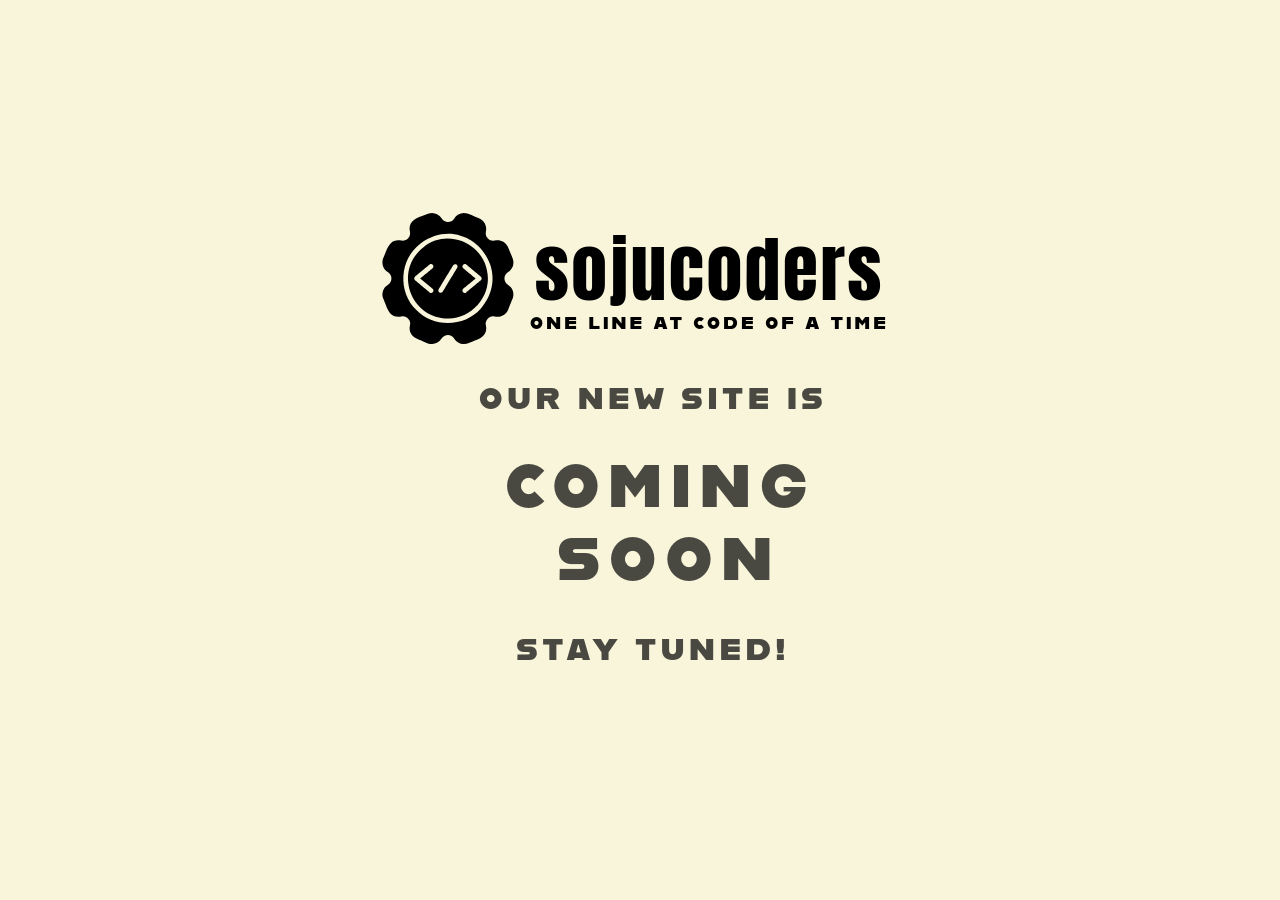
==== commit 3b6ab78c: "Add files via upload" ====
--- a/index.html
+++ b/index.html
@@ -1,363 +1,25 @@
-
-<!doctype html>
-<html lang="en" class="no-js">
-  <head>
-    
-      <meta charset="utf-8">
-      <meta name="viewport" content="width=device-width,initial-scale=1">
-      
-      
-      
-      
-      
-        <link rel="next" href="article-01/">
-      
-      
-      <link rel="icon" href="assets/images/favicon.png">
-      <meta name="generator" content="mkdocs-1.5.3, mkdocs-material-9.5.10">
-    
-    
-      
-        <title>sojucoders</title>
-      
-    
-    
-      <link rel="stylesheet" href="assets/stylesheets/main.7e359304.min.css">
-      
-        
-        <link rel="stylesheet" href="assets/stylesheets/palette.06af60db.min.css">
-      
-      
-
-
-    
-    
-      
-    
-    
-      
-        
-        
-        <link rel="preconnect" href="https://fonts.gstatic.com" crossorigin>
-        <link rel="stylesheet" href="https://fonts.googleapis.com/css?family=Roboto:300,300i,400,400i,700,700i%7CRoboto+Mono:400,400i,700,700i&display=fallback">
-        <style>:root{--md-text-font:"Roboto";--md-code-font:"Roboto Mono"}</style>
-      
-    
-    
-      <link rel="stylesheet" href="stylesheets/extra.css">
-    
-    <script>__md_scope=new URL(".",location),__md_hash=e=>[...e].reduce((e,_)=>(e<<5)-e+_.charCodeAt(0),0),__md_get=(e,_=localStorage,t=__md_scope)=>JSON.parse(_.getItem(t.pathname+"."+e)),__md_set=(e,_,t=localStorage,a=__md_scope)=>{try{t.setItem(a.pathname+"."+e,JSON.stringify(_))}catch(e){}}</script>
-    
-      
-
-    
-    
-    
-  </head>
-  
-  
-    
-    
-    
-    
-    
-    <body dir="ltr" data-md-color-scheme="default" data-md-color-primary="black" data-md-color-accent="indigo">
-  
-    
-    <input class="md-toggle" data-md-toggle="drawer" type="checkbox" id="__drawer" autocomplete="off">
-    <input class="md-toggle" data-md-toggle="search" type="checkbox" id="__search" autocomplete="off">
-    <label class="md-overlay" for="__drawer"></label>
-    <div data-md-component="skip">
-      
-    </div>
-    <div data-md-component="announce">
-      
-    </div>
-    
-    
-      
-
-  
-
-<header class="md-header md-header--shadow" data-md-component="header">
-  <nav class="md-header__inner md-grid" aria-label="Header">
-    <a href="." title="sojucoders" class="md-header__button md-logo" aria-label="sojucoders" data-md-component="logo">
-      
-  <img src="assets/images/image.png" alt="logo">
-
-    </a>
-    <label class="md-header__button md-icon" for="__drawer">
-      
-      <svg xmlns="http://www.w3.org/2000/svg" viewBox="0 0 24 24"><path d="M3 6h18v2H3V6m0 5h18v2H3v-2m0 5h18v2H3v-2Z"/></svg>
-    </label>
-    <div class="md-header__title" data-md-component="header-title">
-      <div class="md-header__ellipsis">
-        <div class="md-header__topic">
-          <span class="md-ellipsis">
-            sojucoders
-          </span>
-        </div>
-        <div class="md-header__topic" data-md-component="header-topic">
-          <span class="md-ellipsis">
-            
-              Home
-            
-          </span>
-        </div>
-      </div>
-    </div>
-    
-      
-    
-    
-    
-    
-      <label class="md-header__button md-icon" for="__search">
-        
-        <svg xmlns="http://www.w3.org/2000/svg" viewBox="0 0 24 24"><path d="M9.5 3A6.5 6.5 0 0 1 16 9.5c0 1.61-.59 3.09-1.56 4.23l.27.27h.79l5 5-1.5 1.5-5-5v-.79l-.27-.27A6.516 6.516 0 0 1 9.5 16 6.5 6.5 0 0 1 3 9.5 6.5 6.5 0 0 1 9.5 3m0 2C7 5 5 7 5 9.5S7 14 9.5 14 14 12 14 9.5 12 5 9.5 5Z"/></svg>
-      </label>
-      <div class="md-search" data-md-component="search" role="dialog">
-  <label class="md-search__overlay" for="__search"></label>
-  <div class="md-search__inner" role="search">
-    <form class="md-search__form" name="search">
-      <input type="text" class="md-search__input" name="query" aria-label="Search" placeholder="Search" autocapitalize="off" autocorrect="off" autocomplete="off" spellcheck="false" data-md-component="search-query" required>
-      <label class="md-search__icon md-icon" for="__search">
-        
-        <svg xmlns="http://www.w3.org/2000/svg" viewBox="0 0 24 24"><path d="M9.5 3A6.5 6.5 0 0 1 16 9.5c0 1.61-.59 3.09-1.56 4.23l.27.27h.79l5 5-1.5 1.5-5-5v-.79l-.27-.27A6.516 6.516 0 0 1 9.5 16 6.5 6.5 0 0 1 3 9.5 6.5 6.5 0 0 1 9.5 3m0 2C7 5 5 7 5 9.5S7 14 9.5 14 14 12 14 9.5 12 5 9.5 5Z"/></svg>
-        
-        <svg xmlns="http://www.w3.org/2000/svg" viewBox="0 0 24 24"><path d="M20 11v2H8l5.5 5.5-1.42 1.42L4.16 12l7.92-7.92L13.5 5.5 8 11h12Z"/></svg>
-      </label>
-      <nav class="md-search__options" aria-label="Search">
-        
-        <button type="reset" class="md-search__icon md-icon" title="Clear" aria-label="Clear" tabindex="-1">
-          
-          <svg xmlns="http://www.w3.org/2000/svg" viewBox="0 0 24 24"><path d="M19 6.41 17.59 5 12 10.59 6.41 5 5 6.41 10.59 12 5 17.59 6.41 19 12 13.41 17.59 19 19 17.59 13.41 12 19 6.41Z"/></svg>
-        </button>
-      </nav>
-      
-    </form>
-    <div class="md-search__output">
-      <div class="md-search__scrollwrap" data-md-scrollfix>
-        <div class="md-search-result" data-md-component="search-result">
-          <div class="md-search-result__meta">
-            Initializing search
-          </div>
-          <ol class="md-search-result__list" role="presentation"></ol>
-        </div>
-      </div>
-    </div>
-  </div>
-</div>
-    
-    
-  </nav>
-  
-</header>
-    
-    <div class="md-container" data-md-component="container">
-      
-      
-        
-          
-        
-      
-      <main class="md-main" data-md-component="main">
-        <div class="md-main__inner md-grid">
-          
-            
-              
-              <div class="md-sidebar md-sidebar--primary" data-md-component="sidebar" data-md-type="navigation" >
-                <div class="md-sidebar__scrollwrap">
-                  <div class="md-sidebar__inner">
-                    
-
-
-
-<nav class="md-nav md-nav--primary" aria-label="Navigation" data-md-level="0">
-  <label class="md-nav__title" for="__drawer">
-    <a href="." title="sojucoders" class="md-nav__button md-logo" aria-label="sojucoders" data-md-component="logo">
-      
-  <img src="assets/images/image.png" alt="logo">
-
-    </a>
-    sojucoders
-  </label>
-  
-  <ul class="md-nav__list" data-md-scrollfix>
-    
-      
-      
-  
-  
-    
-  
-  
-  
-    <li class="md-nav__item md-nav__item--active">
-      
-      <input class="md-nav__toggle md-toggle" type="checkbox" id="__toc">
-      
-      
-      
-      <a href="." class="md-nav__link md-nav__link--active">
-        
-  
-  <span class="md-ellipsis">
-    Home
-  </span>
-  
-
-      </a>
-      
-    </li>
-  
-
-    
-      
-      
-  
-  
-  
-  
-    <li class="md-nav__item">
-      <a href="article-01/" class="md-nav__link">
-        
-  
-  <span class="md-ellipsis">
-    Handling errors in ASP.NET
-  </span>
-  
-
-      </a>
-    </li>
-  
-
-    
-  </ul>
-</nav>
-                  </div>
-                </div>
-              </div>
-            
-            
-              
-              <div class="md-sidebar md-sidebar--secondary" data-md-component="sidebar" data-md-type="toc" >
-                <div class="md-sidebar__scrollwrap">
-                  <div class="md-sidebar__inner">
-                    
-
-<nav class="md-nav md-nav--secondary" aria-label="Table of contents">
-  
-  
-  
-  
-</nav>
-                  </div>
-                </div>
-              </div>
-            
-          
-          
-            <div class="md-content" data-md-component="content">
-              <article class="md-content__inner md-typeset">
-                
-                  
-
-
-  <h1>Home</h1>
-
-
-
-
-
-
-
-
-
-
-
-
-
-
-                
-              </article>
-            </div>
-          
-          
-<script>var target=document.getElementById(location.hash.slice(1));target&&target.name&&(target.checked=target.name.startsWith("__tabbed_"))</script>
-        </div>
-        
-      </main>
-      
-        <footer class="md-footer">
-  
-  <div class="md-footer-meta md-typeset">
-    <div class="md-footer-meta__inner md-grid">
-      <div class="md-copyright">
-  
-  
-    Made with
-    <a href="https://squidfunk.github.io/mkdocs-material/" target="_blank" rel="noopener">
-      Material for MkDocs
-    </a>
-  
-</div>
-      
-    </div>
-  </div>
-</footer>
-      
-    </div>
-    <div class="md-dialog" data-md-component="dialog">
-      <div class="md-dialog__inner md-typeset"></div>
-    </div>
-    
-    
-      <div class="md-consent" data-md-component="consent" id="__consent" hidden>
-        <div class="md-consent__overlay"></div>
-        <aside class="md-consent__inner">
-          <form class="md-consent__form md-grid md-typeset" name="consent">
-            
-
-
-
-
-  
-
-
-<h4>Cookie consent</h4>
-<p>We use cookies to recognize your repeated visits and preferences, as well as to measure the effectiveness of our documentation and whether users find what they're searching for. With your consent, you're helping us to make our documentation better.</p>
-<input class="md-toggle" type="checkbox" id="__settings" >
-<div class="md-consent__settings">
-  <ul class="task-list">
-    
-  </ul>
-</div>
-<div class="md-consent__controls">
-  
-    
-      <button class="md-button md-button--primary">Accept</button>
-    
-    
-    
-  
-    
-    
-    
-      <label class="md-button" for="__settings">Manage settings</label>
-    
-  
-</div>
-          </form>
-        </aside>
-      </div>
-      <script>var consent=__md_get("__consent");if(consent)for(var input of document.forms.consent.elements)input.name&&(input.checked=consent[input.name]||!1);else"file:"!==location.protocol&&setTimeout(function(){document.querySelector("[data-md-component=consent]").hidden=!1},250);var action,form=document.forms.consent;for(action of["submit","reset"])form.addEventListener(action,function(e){if(e.preventDefault(),"reset"===e.type)for(var n of document.forms.consent.elements)n.name&&(n.checked=!1);__md_set("__consent",Object.fromEntries(Array.from(new FormData(form).keys()).map(function(e){return[e,!0]}))),location.hash="",location.reload()})</script>
-    
-    <script id="__config" type="application/json">{"base": ".", "features": [], "search": "assets/javascripts/workers/search.b8dbb3d2.min.js", "translations": {"clipboard.copied": "Copied to clipboard", "clipboard.copy": "Copy to clipboard", "search.result.more.one": "1 more on this page", "search.result.more.other": "# more on this page", "search.result.none": "No matching documents", "search.result.one": "1 matching document", "search.result.other": "# matching documents", "search.result.placeholder": "Type to start searching", "search.result.term.missing": "Missing", "select.version": "Select version"}}</script>
-    
-    
-      <script src="assets/javascripts/bundle.8fd75fb4.min.js"></script>
-      
-    
-  </body>
+<!DOCTYPE html>
+<html lang="en">
+<head>
+    <meta charset="UTF-8">
+    <meta name="viewport" content="width=device-width, initial-scale=1.0">
+    <title>Centered Image</title>
+    <style>
+        body {
+            background-color: #F9F5DB;
+            display: flex;
+            justify-content: center;
+            align-items: center;
+            height: 100vh;
+            margin: 0;
+        }
+        img {
+            max-width: 100%;
+            max-height: 100%;
+        }
+    </style>
+</head>
+<body>
+    <img src="images/coming-soon.png" alt="sojucoders - coming soon">
+</body>
 </html>
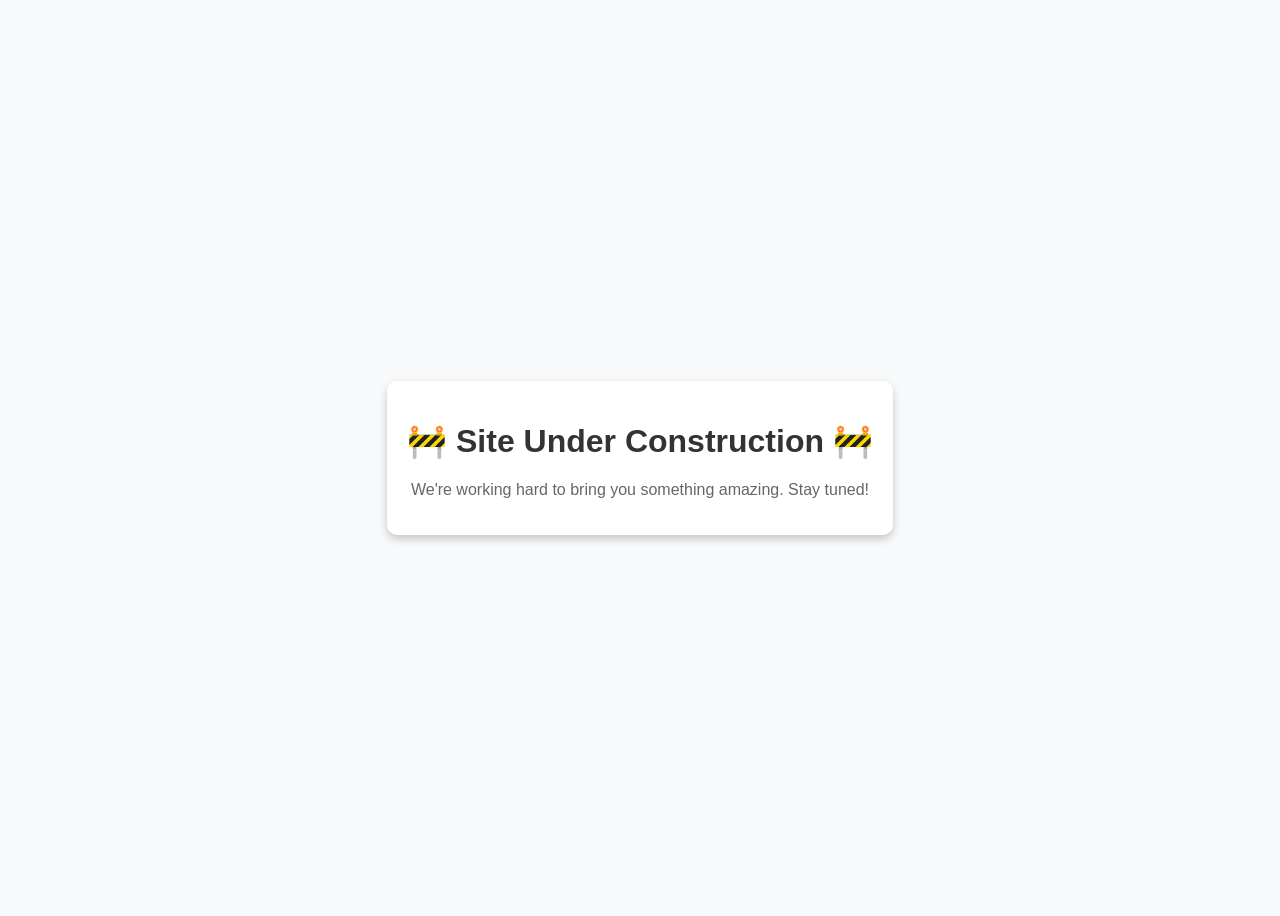
==== commit d51dd71e: "Initial" ====
--- a/index.html
+++ b/index.html
@@ -3,23 +3,35 @@
 <head>
     <meta charset="UTF-8">
     <meta name="viewport" content="width=device-width, initial-scale=1.0">
-    <title>Centered Image</title>
+    <title>Site Under Construction</title>
     <style>
         body {
-            background-color: #F9F5DB;
             display: flex;
             justify-content: center;
             align-items: center;
             height: 100vh;
-            margin: 0;
+            background-color: #f8f9fa;
+            font-family: Arial, sans-serif;
+            text-align: center;
         }
-        img {
-            max-width: 100%;
-            max-height: 100%;
+        .container {
+            padding: 20px;
+            border-radius: 10px;
+            background: white;
+            box-shadow: 0 4px 8px rgba(0, 0, 0, 0.2);
+        }
+        h1 {
+            color: #333;
+        }
+        p {
+            color: #666;
         }
     </style>
 </head>
 <body>
-    <img src="images/coming-soon.png" alt="sojucoders - coming soon">
+    <div class="container">
+        <h1>🚧 Site Under Construction 🚧</h1>
+        <p>We're working hard to bring you something amazing. Stay tuned!</p>
+    </div>
 </body>
-</html>+</html>
